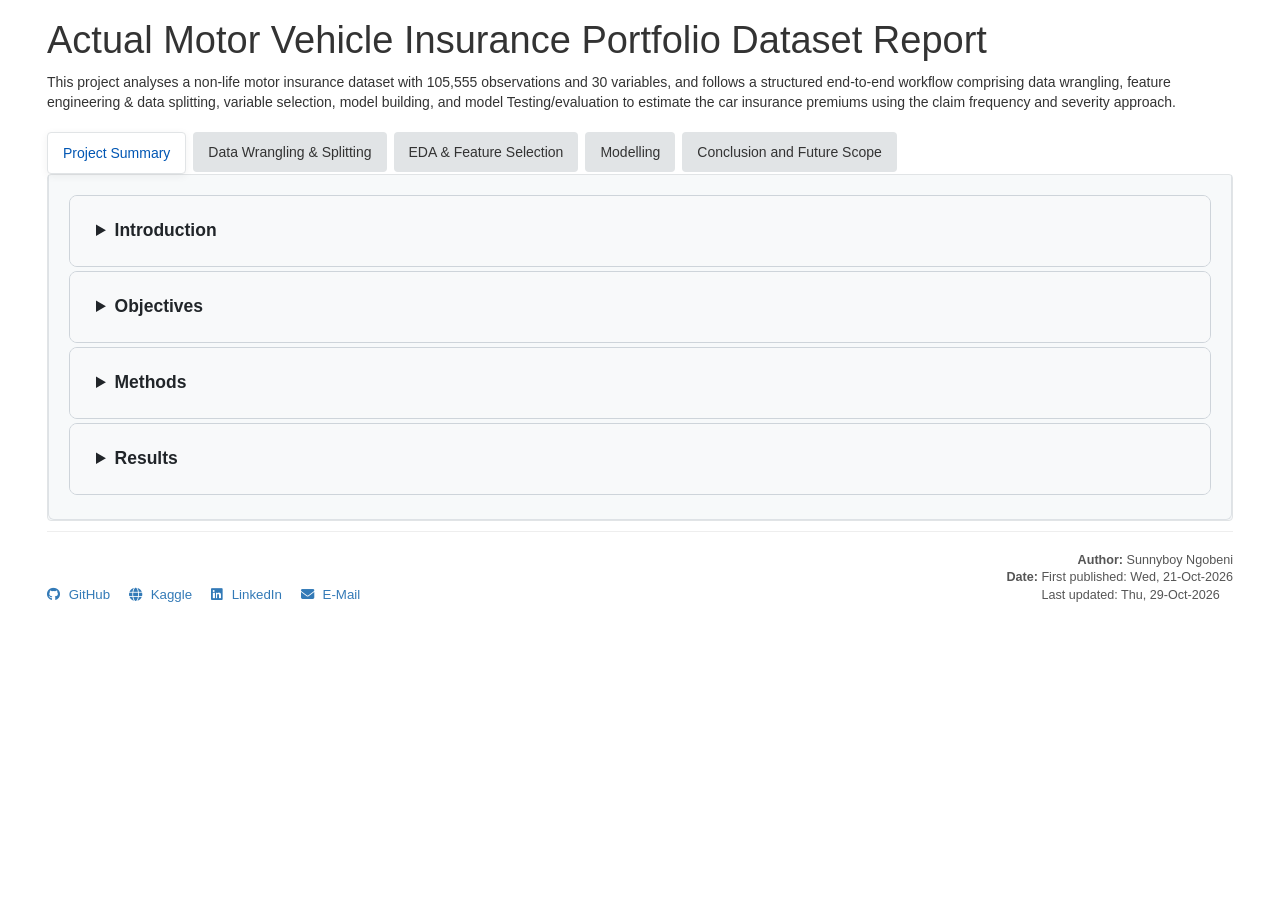
==== index.html @ d427920a "updated index" ====
<!DOCTYPE html>

<html>

<head>

<meta charset="utf-8" />
<meta name="generator" content="pandoc" />
<meta http-equiv="X-UA-Compatible" content="IE=EDGE" />


<meta name="author" content="Author: Sunnyboy Ngobeni" />


<title>Actual Motor Vehicle Insurance Portfolio Dataset Report</title>

<script src="index_files/header-attrs-2.31/header-attrs.js"></script>
<script src="index_files/jquery-3.6.0/jquery-3.6.0.min.js"></script>
<meta name="viewport" content="width=device-width, initial-scale=1" />
<link href="index_files/bootstrap-3.3.5/css/bootstrap.min.css" rel="stylesheet" />
<script src="index_files/bootstrap-3.3.5/js/bootstrap.min.js"></script>
<script src="index_files/bootstrap-3.3.5/shim/html5shiv.min.js"></script>
<script src="index_files/bootstrap-3.3.5/shim/respond.min.js"></script>
<style>h1 {font-size: 34px;}
       h1.title {font-size: 38px;}
       h2 {font-size: 30px;}
       h3 {font-size: 24px;}
       h4 {font-size: 18px;}
       h5 {font-size: 16px;}
       h6 {font-size: 12px;}
       code {color: inherit; background-color: rgba(0, 0, 0, 0.04);}
       pre:not([class]) { background-color: white }</style>
<script src="index_files/navigation-1.1/tabsets.js"></script>
<link href="index_files/highlightjs-9.12.0/default.css" rel="stylesheet" />
<script src="index_files/highlightjs-9.12.0/highlight.js"></script>
<script src="index_files/kePrint-0.0.1/kePrint.js"></script>
<link href="index_files/lightable-0.0.1/lightable.css" rel="stylesheet" />

<style type="text/css">
  code{white-space: pre-wrap;}
  span.smallcaps{font-variant: small-caps;}
  span.underline{text-decoration: underline;}
  div.column{display: inline-block; vertical-align: top; width: 50%;}
  div.hanging-indent{margin-left: 1.5em; text-indent: -1.5em;}
  ul.task-list{list-style: none;}
    </style>

<style type="text/css">code{white-space: pre;}</style>
<script type="text/javascript">
if (window.hljs) {
  hljs.configure({languages: []});
  hljs.initHighlightingOnLoad();
  if (document.readyState && document.readyState === "complete") {
    window.setTimeout(function() { hljs.initHighlighting(); }, 0);
  }
}
</script>





<style type="text/css">
/* for pandoc --citeproc since 2.11 */
div.csl-bib-body { }
div.csl-entry {
  clear: both;
  margin-bottom: 0em;
}
.hanging div.csl-entry {
  margin-left:2em;
  text-indent:-2em;
}
div.csl-left-margin {
  min-width:2em;
  float:left;
}
div.csl-right-inline {
  margin-left:2em;
  padding-left:1em;
}
div.csl-indent {
  margin-left: 2em;
}
</style>

<link rel="stylesheet" href="custom.css" type="text/css" />



<style type = "text/css">
.main-container {
  max-width: 940px;
  margin-left: auto;
  margin-right: auto;
}
img {
  max-width:100%;
}
.tabbed-pane {
  padding-top: 12px;
}
.html-widget {
  margin-bottom: 20px;
}
button.code-folding-btn:focus {
  outline: none;
}
summary {
  display: list-item;
}
details > summary > p:only-child {
  display: inline;
}
pre code {
  padding: 0;
}
</style>



<!-- tabsets -->

<style type="text/css">
.tabset-dropdown > .nav-tabs {
  display: inline-table;
  max-height: 500px;
  min-height: 44px;
  overflow-y: auto;
  border: 1px solid #ddd;
  border-radius: 4px;
}

.tabset-dropdown > .nav-tabs > li.active:before, .tabset-dropdown > .nav-tabs.nav-tabs-open:before {
  content: "\e259";
  font-family: 'Glyphicons Halflings';
  display: inline-block;
  padding: 10px;
  border-right: 1px solid #ddd;
}

.tabset-dropdown > .nav-tabs.nav-tabs-open > li.active:before {
  content: "\e258";
  font-family: 'Glyphicons Halflings';
  border: none;
}

.tabset-dropdown > .nav-tabs > li.active {
  display: block;
}

.tabset-dropdown > .nav-tabs > li > a,
.tabset-dropdown > .nav-tabs > li > a:focus,
.tabset-dropdown > .nav-tabs > li > a:hover {
  border: none;
  display: inline-block;
  border-radius: 4px;
  background-color: transparent;
}

.tabset-dropdown > .nav-tabs.nav-tabs-open > li {
  display: block;
  float: none;
}

.tabset-dropdown > .nav-tabs > li {
  display: none;
}
</style>

<!-- code folding -->




</head>

<body>


<div class="container-fluid main-container">




<div id="header">



<h1 class="title toc-ignore">Actual Motor Vehicle Insurance Portfolio
Dataset Report</h1>
<h4 class="author">Author: Sunnyboy Ngobeni</h4>
<h4 class="date"><p>First published: Wed, 21-Oct-2026; Last updated:
Thu, 29-Oct-2026</p></h4>

</div>

<div id="TOC">
<ul>
<li><a href="#section" id="toc-section"></a>
<ul>
<li><a href="#project-summary" id="toc-project-summary">Project
Summary</a></li>
<li><a href="#data-wrangling-splitting"
id="toc-data-wrangling-splitting">Data Wrangling &amp;
Splitting</a></li>
<li><a href="#eda-feature-selection" id="toc-eda-feature-selection">EDA
&amp; Feature Selection</a></li>
<li><a href="#modelling" id="toc-modelling">Modelling</a>
<ul>
<li><a href="#cross-validation-evaluation"
id="toc-cross-validation-evaluation">Cross-Validation
Evaluation</a></li>
<li><a href="#final-model-training" id="toc-final-model-training">Final
Model Training</a></li>
<li><a href="#pure-premium-calculation"
id="toc-pure-premium-calculation">Pure premium Calculation</a></li>
</ul></li>
<li><a href="#conclusion-and-future-scope"
id="toc-conclusion-and-future-scope">Conclusion and Future Scope</a>
<ul>
<li><a href="#section-1" id="toc-section-1"></a></li>
</ul></li>
</ul></li>
</ul>
</div>

<p>This project analyses a non-life motor insurance dataset with 105,555
observations and 30 variables, and follows a structured end-to-end
workflow comprising data wrangling, feature engineering &amp; data
splitting, variable selection, model building, and model
Testing/evaluation to estimate the car insurance premiums using the
claim frequency and severity approach.</p>
<div id="section" class="section level1 tabset tabset-pills">
<h1 class="tabset tabset-pills"></h1>
<div id="project-summary" class="section level2">
<h2>Project Summary</h2>
<details name="summary">
<summary>
Introduction
</summary>
<div class="accordion-content">
<p>Insurance companies often rely on data-driven approaches to derive
valuable insights that drive informed decision-making, and to estimate
premiums, taking into account factors such as <strong><em>demographic
info</em></strong> (e.g age, gender, occupation, etc),
<strong><em>policy-related info</em></strong> (e.g insurance duration,
premium amounts, type of cover/policy, etc), <strong><em>risk-related
info</em></strong> (e.g vehicle value, power, mileage, etc), and
<strong>previous claim history</strong>, amongst others where
applicable/necessary/possible.</p>
</div>
</details>
<details name="summary">
<summary>
Objectives
</summary>
<div class="accordion-content">
<p>The goals of this project is:</p>
<ul>
<li><p>to use information such as demographic, policy, risk, and claims
history to build and evaluate a GLM to predict car insurance
premiums.</p></li>
<li><p>to compare the model results to a mean baseline model.</p></li>
</ul>
</div>
</details>
<details name="summary">
<summary>
Methods
</summary>
<div class="accordion-content">
<p>For the purpose of the premium calculations, a Log-normal GLM is
fitted to estimate severity model, and a negative binomial for
frequency.</p>
<p>One row-per-policy-per-year framework is used when modelling claim
frequency so that the portfolio is priced at policy-level. For the
severity model, the insurance portfolio is modeled at claims-level where
multiple rows are allowed per policy claim per year.</p>
<p>Feature selection is done using filter methods (based on statistical
properties like correlation, zero-variance, etc.) to determine the
best-performing combination of variables.</p>
<p>The severity model is evaluated using RMSE (and MAE) compared against
the baseline model, gini index and lorenz curve are also used for
further evaluation.</p>
</div>
</details>
<details name="summary">
<summary>
Results
</summary>
<div class="accordion-content">
<p>The chosen GLM performed better than the mean baseline.</p>
</div>
</details>
</div>
<div id="data-wrangling-splitting" class="section level2">
<h2>Data Wrangling &amp; Splitting</h2>
<p>The “Actual Motor Vehicle Insurance Portfolio Dataset” is accessible
at Mendeley Data through this link <a
href="https://doi.org/10.17632/5cxyb5fp4f.2"
class="uri">https://doi.org/10.17632/5cxyb5fp4f.2</a>, <span
class="citation">(Lledo and Pavia July 30, 2024)</span>.</p>
<details name="data">
<summary>
Data Overview
</summary>
<div class="accordion-content">
<p>This sample dataset was created from a Spanish insurance company
specialising in non-life insurance and covers a period of three
completed years (November 2015–December 2018) , and has 105,555 rows
(53,502 unique policyholder) and 30 variables. Each row represents an
insurance policy that is automatically renewed annually until either the
policyholder decides to cancel it or the insurance company terminates it
due to non-payment, futhermore each row represents a distinct insurance
contract or policy, with varying maturity dates hence a policyholder can
have multiple rows (policies) in the dataset.</p>
<p>The dataset comprises date-related info like <em>date of birth of the
insured</em>, and policy start and <em>renewal dates</em> which can be
used for policy management and risk assessment. It also includes
economic variables like <em>premiums</em> and <em>claim costs</em>, and
risk-related variables, such as <em>vehicle size</em>, <em>power</em>,
and <em>weight</em>.</p>
<p>Variables like Premiums, and claim costs exclude taxes.</p>
<p>Some variables, such as the number and cost of claims, are presented
in an aggregated form for all types of claims. This aggregation hides
some relevant information, and separating the claims by type would add
much value. A subset with detailed information on the nature of each
claim, along with a more specific breakdown of the amount for each claim
is provided.</p>
</div>
</details>
<details name="data">
<summary>
Features and summary statistics
</summary>
<div class="accordion-content">
<p>Uses skimr package, <span class="citation">(Waring et al.
2026)</span>.</p>
<div
style="width: 100%; max-height: 60vh; height: auto; overflow: auto;">
<table class="table table-striped table-hover table-condensed" style="color: black; margin-left: auto; margin-right: auto;">
<thead>
<tr>
<th style="text-align:left;">
skim_variable
</th>
<th style="text-align:right;">
n_missing
</th>
<th style="text-align:right;">
complete_rate
</th>
<th style="text-align:right;">
min.val
</th>
<th style="text-align:right;">
median.val
</th>
<th style="text-align:right;">
mean.val
</th>
<th style="text-align:right;">
p95.val
</th>
<th style="text-align:right;">
p99.val
</th>
<th style="text-align:right;">
max.val
</th>
<th style="text-align:right;">
st.dev
</th>
<th style="text-align:right;">
skewness
</th>
<th style="text-align:left;">
distribution
</th>
</tr>
</thead>
<tbody>
<tr>
<td style="text-align:left;">
id
</td>
<td style="text-align:right;">
0
</td>
<td style="text-align:right;">
1.0000
</td>
<td style="text-align:right;">
1.000
</td>
<td style="text-align:right;">
26103.000
</td>
<td style="text-align:right;">
26286.7597
</td>
<td style="text-align:right;">
50521.25
</td>
<td style="text-align:right;">
52880.0000
</td>
<td style="text-align:right;">
53502.000
</td>
<td style="text-align:right;">
15388.0505
</td>
<td style="text-align:right;">
0.0335
</td>
<td style="text-align:left;">
▇▇▇▇▇▇▇▇
</td>
</tr>
<tr>
<td style="text-align:left;">
distribution_channel
</td>
<td style="text-align:right;">
0
</td>
<td style="text-align:right;">
1.0000
</td>
<td style="text-align:right;">
0.000
</td>
<td style="text-align:right;">
0.000
</td>
<td style="text-align:right;">
0.4517
</td>
<td style="text-align:right;">
1.00
</td>
<td style="text-align:right;">
1.0000
</td>
<td style="text-align:right;">
1.000
</td>
<td style="text-align:right;">
0.4977
</td>
<td style="text-align:right;">
0.1940
</td>
<td style="text-align:left;">
▇▁▁▁▁▁▁▆
</td>
</tr>
<tr>
<td style="text-align:left;">
seniority
</td>
<td style="text-align:right;">
0
</td>
<td style="text-align:right;">
1.0000
</td>
<td style="text-align:right;">
1.000
</td>
<td style="text-align:right;">
4.000
</td>
<td style="text-align:right;">
6.6792
</td>
<td style="text-align:right;">
20.00
</td>
<td style="text-align:right;">
30.0000
</td>
<td style="text-align:right;">
40.000
</td>
<td style="text-align:right;">
6.2555
</td>
<td style="text-align:right;">
1.9436
</td>
<td style="text-align:left;">
▇▃▁▁▁▁▁▁
</td>
</tr>
<tr>
<td style="text-align:left;">
policies_in_force
</td>
<td style="text-align:right;">
0
</td>
<td style="text-align:right;">
1.0000
</td>
<td style="text-align:right;">
1.000
</td>
<td style="text-align:right;">
1.000
</td>
<td style="text-align:right;">
1.4546
</td>
<td style="text-align:right;">
3.00
</td>
<td style="text-align:right;">
5.0000
</td>
<td style="text-align:right;">
17.000
</td>
<td style="text-align:right;">
0.9265
</td>
<td style="text-align:right;">
3.6509
</td>
<td style="text-align:left;">
▇▁▁▁▁▁▁▁
</td>
</tr>
<tr>
<td style="text-align:left;">
max_policies
</td>
<td style="text-align:right;">
0
</td>
<td style="text-align:right;">
1.0000
</td>
<td style="text-align:right;">
1.000
</td>
<td style="text-align:right;">
2.000
</td>
<td style="text-align:right;">
1.8355
</td>
<td style="text-align:right;">
4.00
</td>
<td style="text-align:right;">
6.0000
</td>
<td style="text-align:right;">
17.000
</td>
<td style="text-align:right;">
1.1539
</td>
<td style="text-align:right;">
2.6024
</td>
<td style="text-align:left;">
▇▁▁▁▁▁▁▁
</td>
</tr>
<tr>
<td style="text-align:left;">
max_products
</td>
<td style="text-align:right;">
0
</td>
<td style="text-align:right;">
1.0000
</td>
<td style="text-align:right;">
1.000
</td>
<td style="text-align:right;">
1.000
</td>
<td style="text-align:right;">
1.0657
</td>
<td style="text-align:right;">
2.00
</td>
<td style="text-align:right;">
2.0000
</td>
<td style="text-align:right;">
4.000
</td>
<td style="text-align:right;">
0.2677
</td>
<td style="text-align:right;">
4.3943
</td>
<td style="text-align:left;">
▇▁▁▁▁▁▁▁
</td>
</tr>
<tr>
<td style="text-align:left;">
lapse
</td>
<td style="text-align:right;">
0
</td>
<td style="text-align:right;">
1.0000
</td>
<td style="text-align:right;">
0.000
</td>
<td style="text-align:right;">
0.000
</td>
<td style="text-align:right;">
0.2207
</td>
<td style="text-align:right;">
1.00
</td>
<td style="text-align:right;">
2.0000
</td>
<td style="text-align:right;">
7.000
</td>
<td style="text-align:right;">
0.4639
</td>
<td style="text-align:right;">
2.2904
</td>
<td style="text-align:left;">
▇▂▁▁▁▁▁▁
</td>
</tr>
<tr>
<td style="text-align:left;">
payment
</td>
<td style="text-align:right;">
0
</td>
<td style="text-align:right;">
1.0000
</td>
<td style="text-align:right;">
0.000
</td>
<td style="text-align:right;">
0.000
</td>
<td style="text-align:right;">
0.3203
</td>
<td style="text-align:right;">
1.00
</td>
<td style="text-align:right;">
1.0000
</td>
<td style="text-align:right;">
1.000
</td>
<td style="text-align:right;">
0.4666
</td>
<td style="text-align:right;">
0.7702
</td>
<td style="text-align:left;">
▇▁▁▁▁▁▁▃
</td>
</tr>
<tr>
<td style="text-align:left;">
premium
</td>
<td style="text-align:right;">
0
</td>
<td style="text-align:right;">
1.0000
</td>
<td style="text-align:right;">
40.140
</td>
<td style="text-align:right;">
292.535
</td>
<td style="text-align:right;">
316.3026
</td>
<td style="text-align:right;">
570.63
</td>
<td style="text-align:right;">
822.8735
</td>
<td style="text-align:right;">
2993.340
</td>
<td style="text-align:right;">
141.2224
</td>
<td style="text-align:right;">
2.2131
</td>
<td style="text-align:left;">
▇▂▁▁▁▁▁▁
</td>
</tr>
<tr>
<td style="text-align:left;">
cost_claims_year
</td>
<td style="text-align:right;">
0
</td>
<td style="text-align:right;">
1.0000
</td>
<td style="text-align:right;">
0.000
</td>
<td style="text-align:right;">
0.000
</td>
<td style="text-align:right;">
176.2989
</td>
<td style="text-align:right;">
882.00
</td>
<td style="text-align:right;">
3137.6370
</td>
<td style="text-align:right;">
260853.240
</td>
<td style="text-align:right;">
1780.0327
</td>
<td style="text-align:right;">
88.1101
</td>
<td style="text-align:left;">
▇▁▁▁▁▁▁▁
</td>
</tr>
<tr>
<td style="text-align:left;">
n_claims_year
</td>
<td style="text-align:right;">
0
</td>
<td style="text-align:right;">
1.0000
</td>
<td style="text-align:right;">
0.000
</td>
<td style="text-align:right;">
0.000
</td>
<td style="text-align:right;">
0.4150
</td>
<td style="text-align:right;">
3.00
</td>
<td style="text-align:right;">
5.0000
</td>
<td style="text-align:right;">
25.000
</td>
<td style="text-align:right;">
1.1232
</td>
<td style="text-align:right;">
4.4880
</td>
<td style="text-align:left;">
▇▁▁▁▁▁▁▁
</td>
</tr>
<tr>
<td style="text-align:left;">
n_claims_history
</td>
<td style="text-align:right;">
0
</td>
<td style="text-align:right;">
1.0000
</td>
<td style="text-align:right;">
0.000
</td>
<td style="text-align:right;">
1.000
</td>
<td style="text-align:right;">
2.7703
</td>
<td style="text-align:right;">
10.00
</td>
<td style="text-align:right;">
17.0000
</td>
<td style="text-align:right;">
52.000
</td>
<td style="text-align:right;">
3.8859
</td>
<td style="text-align:right;">
2.9052
</td>
<td style="text-align:left;">
▇▁▁▁▁▁▁▁
</td>
</tr>
<tr>
<td style="text-align:left;">
r_claims_history
</td>
<td style="text-align:right;">
0
</td>
<td style="text-align:right;">
1.0000
</td>
<td style="text-align:right;">
0.000
</td>
<td style="text-align:right;">
0.090
</td>
<td style="text-align:right;">
0.4392
</td>
<td style="text-align:right;">
2.00
</td>
<td style="text-align:right;">
3.3600
</td>
<td style="text-align:right;">
26.070
</td>
<td style="text-align:right;">
0.7339
</td>
<td style="text-align:right;">
4.0312
</td>
<td style="text-align:left;">
▇▁▁▁▁▁▁▁
</td>
</tr>
<tr>
<td style="text-align:left;">
type_risk
</td>
<td style="text-align:right;">
0
</td>
<td style="text-align:right;">
1.0000
</td>
<td style="text-align:right;">
1.000
</td>
<td style="text-align:right;">
3.000
</td>
<td style="text-align:right;">
2.7229
</td>
<td style="text-align:right;">
3.00
</td>
<td style="text-align:right;">
3.0000
</td>
<td style="text-align:right;">
4.000
</td>
<td style="text-align:right;">
0.6134
</td>
<td style="text-align:right;">
-1.8329
</td>
<td style="text-align:left;">
▁▁▁▁▁▇▁▁
</td>
</tr>
<tr>
<td style="text-align:left;">
area
</td>
<td style="text-align:right;">
0
</td>
<td style="text-align:right;">
1.0000
</td>
<td style="text-align:right;">
0.000
</td>
<td style="text-align:right;">
0.000
</td>
<td style="text-align:right;">
0.2744
</td>
<td style="text-align:right;">
1.00
</td>
<td style="text-align:right;">
1.0000
</td>
<td style="text-align:right;">
1.000
</td>
<td style="text-align:right;">
0.4462
</td>
<td style="text-align:right;">
1.0111
</td>
<td style="text-align:left;">
▇▁▁▁▁▁▁▃
</td>
</tr>
<tr>
<td style="text-align:left;">
second_driver
</td>
<td style="text-align:right;">
0
</td>
<td style="text-align:right;">
1.0000
</td>
<td style="text-align:right;">
0.000
</td>
<td style="text-align:right;">
0.000
</td>
<td style="text-align:right;">
0.1240
</td>
<td style="text-align:right;">
1.00
</td>
<td style="text-align:right;">
1.0000
</td>
<td style="text-align:right;">
1.000
</td>
<td style="text-align:right;">
0.3296
</td>
<td style="text-align:right;">
2.2815
</td>
<td style="text-align:left;">
▇▁▁▁▁▁▁▁
</td>
</tr>
<tr>
<td style="text-align:left;">
year_matriculation
</td>
<td style="text-align:right;">
0
</td>
<td style="text-align:right;">
1.0000
</td>
<td style="text-align:right;">
1950.000
</td>
<td style="text-align:right;">
2005.000
</td>
<td style="text-align:right;">
2004.7360
</td>
<td style="text-align:right;">
2015.00
</td>
<td style="text-align:right;">
2017.0000
</td>
<td style="text-align:right;">
2018.000
</td>
<td style="text-align:right;">
6.7553
</td>
<td style="text-align:right;">
-1.4089
</td>
<td style="text-align:left;">
▁▁▁▁▁▃▇▃
</td>
</tr>
<tr>
<td style="text-align:left;">
power
</td>
<td style="text-align:right;">
0
</td>
<td style="text-align:right;">
1.0000
</td>
<td style="text-align:right;">
0.000
</td>
<td style="text-align:right;">
90.000
</td>
<td style="text-align:right;">
92.7567
</td>
<td style="text-align:right;">
150.00
</td>
<td style="text-align:right;">
193.0000
</td>
<td style="text-align:right;">
580.000
</td>
<td style="text-align:right;">
36.9803
</td>
<td style="text-align:right;">
0.4562
</td>
<td style="text-align:left;">
▃▇▁▁▁▁▁▁
</td>
</tr>
<tr>
<td style="text-align:left;">
cylinder_capacity
</td>
<td style="text-align:right;">
0
</td>
<td style="text-align:right;">
1.0000
</td>
<td style="text-align:right;">
49.000
</td>
<td style="text-align:right;">
1598.000
</td>
<td style="text-align:right;">
1618.6881
</td>
<td style="text-align:right;">
2476.00
</td>
<td style="text-align:right;">
2997.6500
</td>
<td style="text-align:right;">
7480.000
</td>
<td style="text-align:right;">
603.3547
</td>
<td style="text-align:right;">
0.2672
</td>
<td style="text-align:left;">
▁▇▃▁▁▁▁▁
</td>
</tr>
<tr>
<td style="text-align:left;">
value_vehicle
</td>
<td style="text-align:right;">
0
</td>
<td style="text-align:right;">
1.0000
</td>
<td style="text-align:right;">
270.460
</td>
<td style="text-align:right;">
17630.000
</td>
<td style="text-align:right;">
18429.4907
</td>
<td style="text-align:right;">
32800.00
</td>
<td style="text-align:right;">
46932.3075
</td>
<td style="text-align:right;">
220675.800
</td>
<td style="text-align:right;">
9132.1628
</td>
<td style="text-align:right;">
2.1662
</td>
<td style="text-align:left;">
▇▁▁▁▁▁▁▁
</td>
</tr>
<tr>
<td style="text-align:left;">
n_doors
</td>
<td style="text-align:right;">
0
</td>
<td style="text-align:right;">
1.0000
</td>
<td style="text-align:right;">
0.000
</td>
<td style="text-align:right;">
5.000
</td>
<td style="text-align:right;">
4.0705
</td>
<td style="text-align:right;">
5.00
</td>
<td style="text-align:right;">
5.0000
</td>
<td style="text-align:right;">
6.000
</td>
<td style="text-align:right;">
1.5087
</td>
<td style="text-align:right;">
-1.6871
</td>
<td style="text-align:left;">
▁▁▁▂▁▂▇▁
</td>
</tr>
<tr>
<td style="text-align:left;">
length
</td>
<td style="text-align:right;">
10359
</td>
<td style="text-align:right;">
0.9028
</td>
<td style="text-align:right;">
1.978
</td>
<td style="text-align:right;">
4.230
</td>
<td style="text-align:right;">
4.2522
</td>
<td style="text-align:right;">
4.83
</td>
<td style="text-align:right;">
5.6380
</td>
<td style="text-align:right;">
8.218
</td>
<td style="text-align:right;">
0.3929
</td>
<td style="text-align:right;">
1.2230
</td>
<td style="text-align:left;">
▁▁▇▅▁▁▁▁
</td>
</tr>
<tr>
<td style="text-align:left;">
weight
</td>
<td style="text-align:right;">
0
</td>
<td style="text-align:right;">
1.0000
</td>
<td style="text-align:right;">
43.000
</td>
<td style="text-align:right;">
1205.000
</td>
<td style="text-align:right;">
1191.8601
</td>
<td style="text-align:right;">
1790.00
</td>
<td style="text-align:right;">
2110.0000
</td>
<td style="text-align:right;">
7300.000
</td>
<td style="text-align:right;">
456.8378
</td>
<td style="text-align:right;">
1.2377
</td>
<td style="text-align:left;">
▂▇▁▁▁▁▁▁
</td>
</tr>
<tr>
<td style="text-align:left;">
claim_type_count
</td>
<td style="text-align:right;">
0
</td>
<td style="text-align:right;">
1.0000
</td>
<td style="text-align:right;">
0.000
</td>
<td style="text-align:right;">
0.000
</td>
<td style="text-align:right;">
0.0692
</td>
<td style="text-align:right;">
1.00
</td>
<td style="text-align:right;">
1.0000
</td>
<td style="text-align:right;">
9.000
</td>
<td style="text-align:right;">
0.3035
</td>
<td style="text-align:right;">
5.8340
</td>
<td style="text-align:left;">
▇▁▁▁▁▁▁▁
</td>
</tr>
<tr>
<td style="text-align:left;">
amount
</td>
<td style="text-align:right;">
0
</td>
<td style="text-align:right;">
1.0000
</td>
<td style="text-align:right;">
0.000
</td>
<td style="text-align:right;">
0.000
</td>
<td style="text-align:right;">
40.3880
</td>
<td style="text-align:right;">
58.67
</td>
<td style="text-align:right;">
865.1285
</td>
<td style="text-align:right;">
236178.720
</td>
<td style="text-align:right;">
932.1855
</td>
<td style="text-align:right;">
174.4667
</td>
<td style="text-align:left;">
▇▁▁▁▁▁▁▁
</td>
</tr>
</tbody>
</table>
</div>
</div>
</details>
<details name="data">
<summary>
Data Cleaning &amp; Pre-Processing
</summary>
<div class="accordion-content">
<p>The data has already been cleaned to address missing values (though
some <em>NAs</em> still exist), duplicated rows, errors, etc.</p>
<p>The existing NAs will be imputed either by the mode - for categorical
variables, or median value - for numeric variables.</p>
<p>The claims table is restructured so that each claim type only occurs
once per policy per year and is then joined to the policy data table
based on policy id and cost_claims_year column. An additional column is
created during the restructuring of the claims table, the column
claims_type_count counts the number of times a certain type of claim
occurs for each claim type grouping. This solidifies the one row per
claim type per year approach without losing valuable information.</p>
<p>The claims table only contains a portion (around 15% ) of the overall
claims information thus the columns where claims were recorded but the
claims-related info was not provided will have to be treated as
anonimyzed.</p>
<p>As part of the pre-processing process, we’ll adjust date variables
from character to date formats (YYYY/MM/DD) ,and qualitative/character
variables to factors, to allow easier analysis.</p>
</div>
</details>
<details name="data">
<summary>
Feature Engineering
</summary>
<div class="accordion-content">
<p>The following new variables will be created from the existing
variables:</p>
<ol style="list-style-type: decimal">
<li><p><strong>Feature: <code>driver_age</code> (Continuous
Numeric)</strong></p>
<ul>
<li><strong>Definition:</strong> Calculated as
<code>{last renewal year} - {date of birth}</code>. It represents the
chronological age of the policyholder at the time of their most recent
contract renewal.</li>
</ul>
<!-- -->
<ul>
<li><p><strong>Rationale:</strong> Age is a foundational risk factor in
motor and personal lines insurance. Statistically, risk follows a
U-shaped curve where younger drivers (lack of experience) and elderly
drivers (declining cognitive/physical response times) exhibit higher
claim frequencies.</p></li>
<li><p><strong>ML Impact:</strong> Provides a strong linear or
non-linear signal to easily segment risk tiers by creating splits at
critical age thresholds (e.g., age 25 or 75).</p></li>
</ul></li>
<li><p><strong>Feature: <code>licence_duration</code> (Discrete
Numeric)</strong></p>
<ul>
<li><strong>Definition:</strong> Calculated as
<code>{last renewal year} - {date licence obtained}</code>. It measures
the total number of years the policyholder has held a valid driving
licence.</li>
</ul>
<!-- -->
<ul>
<li><p><strong>Rationale:</strong> This isolates driving experience from
biological age. It allows the model to differentiate between a
40-year-old who has been driving for 20 years and a 40-year-old who just
obtained their licence last month.</p></li>
<li><p><strong>ML Impact:</strong> Reduces confounding errors in the
model. By combining this with <code>driver_age</code>, the model can
better capture interaction effects related to maturity versus actual
time on the road.</p></li>
</ul></li>
<li><p><strong>Feature: <code>policy_exposure</code> (Continuous
Numeric)</strong></p>
<ul>
<li><strong>Definition:</strong> Calculated as
<code>min{lapse date, next renewal date, end of investigation year} - max{contract start date, last renewal date, start of investigation year}</code>,
normalized by dividing by 365.25 to convert the days into a fraction of
a year.</li>
</ul>
<!-- -->
<ul>
<li><p><strong>Rationale:</strong> Policyholders are only at risk of
making a claim while their policy is actively in force during the
observation window. A policy active for 3 months (0.25 exposure) cannot
be treated the same as one active for a full year (1.0
exposure).</p></li>
<li><p><strong>ML Impact:</strong> Essential as an <strong>offset
variable</strong> in Generalized Linear Models (GLMs). It ensures the
model predicts claim <em>rates</em> per unit of time rather than
absolute counts.</p></li>
</ul></li>
<li><p><strong>Feature: <code>policy_tenure</code> (Discrete
Numeric)</strong></p>
<ul>
<li><strong>Definition:</strong> Calculated as
<code>{last renewal year} - {contract start year}</code>. It measures
the total duration (in years) that the customer has maintained an active
relationship with the insurance company.</li>
</ul>
<!-- -->
<ul>
<li><p><strong>Rationale:</strong> Measures customer loyalty and
historical behavior. Long-term clients usually demonstrate lower risk
profiles, better care of insured assets, and higher retention (lower
churn) rates.</p></li>
<li><p><strong>ML Impact:</strong> Serves as a strong indicator for
customer lifetime value and churn classification models, helping the
algorithm separate volatile new business from stable, seasoned books of
business.</p></li>
<li><p><strong>Addition justification:</strong> This will replace the
<code>seniority</code> variable which is at 2018, i.e for a policy which
was started in 2016, renewed in 2017 and 2018 the seniority in all those
years is 3. This <code>policy_tenure</code> variable will have 1 for
2016, 2 for 2017 and 3 for 2018, provided the policy was active for full
years.</p></li>
</ul></li>
<li><p><strong>Feature: <code>policy_month</code> (Categorical 1 to
12)</strong></p>
<ul>
<li><strong>Definition:</strong> Extracted as the
<code>{month of last renewal}</code> from the full contract renewal
date.</li>
</ul>
<!-- -->
<ul>
<li><p><strong>Rationale:</strong> Captures monthly variations in
purchasing behavior and operational cycles, such as high renewal volumes
during peak car-buying months or fiscal year-ends.</p></li>
<li><p><strong>ML Impact:</strong> Allows the model to identify specific
calendar month anomalies or marketing campaign impacts without requiring
the model to process a complex daily timeline.</p></li>
</ul></li>
<li><p><strong>Feature: <code>policy_year</code> (Discrete
Numeric)</strong></p>
<ul>
<li><strong>Definition:</strong> Extracted as the
<code>{year of last renewal}</code> from the full contract renewal
date.</li>
</ul>
<!-- -->
<ul>
<li><p><strong>Rationale:</strong> Controls for macro-economic shifts,
annual inflation, changes in company underwriting guidelines, or
structural shifts in premium pricing over time.</p></li>
<li><p><strong>ML Impact:</strong> Helps the model adjust for baseline
drift across different cohorts, ensuring that historical data from older
years doesn’t skew predictions for upcoming periods.</p></li>
</ul></li>
<li><p><strong>Feature: <code>policy_season</code> (Categorical e.g
Summer, Autumn, Winter, Spring)</strong></p>
<ul>
<li><strong>Definition:</strong> Derived by mapping the
<code>{season of last renewal}</code> to its respective weather season
based on the month of renewal.</li>
</ul>
<!-- -->
<ul>
<li><p><strong>Rationale:</strong> Weather conditions drastically impact
road safety and claim frequencies (e.g., ice/snow in winter or heavy
rain in monsoon seasons cause spike in accidents).</p></li>
<li><p><strong>ML Impact:</strong> Reduces the 12 levels of
<code>policy_month</code> into a more concise, higher-level feature,
preventing overfitting while explicitly highlighting environmental risk
factors to the algorithm.</p></li>
</ul></li>
<li><p><strong>Feature: <code>policy_quarter</code> (Categorical e.g Q1,
Q2, Q3, Q4)</strong></p>
<ul>
<li><strong>Definition:</strong> Derived by grouping the
<code>{quarter of last renewal}</code> into three-month financial bins
based on the renewal month.</li>
</ul>
<!-- -->
<ul>
<li><p><strong>Rationale:</strong> Aligns the data with corporate
financial reporting cycles, macro underwriting strategy adjustments, and
quarterly economic changes.</p></li>
<li><p><strong>ML Impact:</strong> Provides a mid-level temporal
granularity that balances the hyper-specificity of
<code>policy_month</code> with the broad view of
<code>policy_year</code>.</p></li>
</ul></li>
<li><p><strong>Feature: <code>is_new_client</code> (Binary e.g
0/1)</strong></p>
<ul>
<li><strong>Definition:</strong> A flag where <code>1</code> indicates a
brand-new policyholder (<code>policy_tenure == 0</code>) and
<code>0</code> indicates a returning or existing client.</li>
</ul>
<!-- -->
<ul>
<li><p><strong>Rationale:</strong> New clients lack internal historical
data, making them statistically more volatile and uncertain risks
compared to clients whose claim behaviors are already known to the
company.</p></li>
<li><p><strong>ML Impact:</strong> Acts as an explicit switch or routing
signal for the model, allowing it to treat seasoned data profiles
differently from profiles with missing historical context.</p></li>
</ul></li>
<li><p><strong>Feature: <code>past_claim_count</code> (Discrete
Numeric)</strong></p>
<ul>
<li><strong>Definition:</strong> A cumulative count of all valid
insurance claims filed by the policyholder prior to the current renewal
period.</li>
</ul>
<!-- -->
<ul>
<li><p><strong>Rationale:</strong> The best predictor of future behavior
is past behavior. In insurance, a driver with multiple historical claims
is statistically highly likely to claim again.</p></li>
<li><p><strong>ML Impact:</strong> Typically functions as one of the
highest-importance features in risk and severity models, giving
algorithms a direct, heavily-weighted baseline to scale up risk premium
calculations.</p></li>
<li><p><strong>Addition justification:</strong> This will replace the
<code>n_claims_history</code> column.</p></li>
</ul></li>
</ol>
<p>Since <code>policy_month</code>, <code>policy_quarter</code>, and
<code>policy_season</code> are derived from the exact same piece of data
(<code>month of last renewal</code>), there is a possibility that some
are redundant. Nonetheless, they are included for testing to see which
granularity (monthly variations, quarterly trends, or seasonal weather
impacts) has the highest predictive power for claims.</p>
<p>14,836 observations with a zero exposure will be removed.</p>
</div>
</details>
<details name="data">
<summary>
Data splitting
</summary>
<div class="accordion-content">
<p>The data will be split into train and test set before any further
analysis can be done, to avoid data-leakage. Splitting will not be done
at random, instead it’ll be done chronologically following the rolling
window validation approach.</p>
<p>Hence the training data will comprise of policies from 2015 to 2017
and the test data will be the 2018 policies. The train data will be used
as an analysis and assessment data first for model selection, thereafter
it will be used as a whole for model training and evaluated using the
test set.</p>
<p>This time-based splitting approach prevents the possibility of having
future data spilling into the training set, and solidifies the approach
of using historical info to predict the future.</p>
<p>The metric used will be policy years, hence policies
renewed/initiated in, say 2018 regardless of the month of
renewal/initiation will fall under the policy year 2018, since the
renewal/effective date is 2018, etc.</p>
<p>The train/test split looks like these:</p>
<pre><code>## # Sliding period resampling 
## # A tibble: 1 × 2
##   splits               id    
##   &lt;list&gt;               &lt;chr&gt; 
## 1 &lt;split [16652/3368]&gt; Slice1</code></pre>
<p>The time series resampling looks like this:</p>
<pre><code>## # Sliding period resampling 
## # A tibble: 2 × 2
##   splits               id    
##   &lt;list&gt;               &lt;chr&gt; 
## 1 &lt;split [1410/9183]&gt;  Slice1
## 2 &lt;split [10593/6059]&gt; Slice2</code></pre>
<p>The following variables in the data are believed to cause data
leakage for the modelling and will be removed
(<code>seniority</code>)</p>
<p>From here on up until model building, the dataset of interest will be
the training set.</p>
</div>
</details>
</div>
<div id="eda-feature-selection" class="section level2">
<h2>EDA &amp; Feature Selection</h2>
<details name="eda-fs">
<summary>
Exploratory Data Analysis (EDA)
</summary>
<div class="accordion-content">
<div id="target-variables" class="section level3">
<h3>Target variables</h3>
<p>The target variables are claims count and (average) claim cost.</p>
<p><img src="index_files/figure-html/eda-out1-1.png" alt="" width="672" /></p>
<pre><code>## `geom_smooth()` using method = &#39;loess&#39; and formula = &#39;y ~ x&#39;</code></pre>
<p><img src="index_files/figure-html/eda-out1-2.png" alt="" width="672" /></p>
<ul>
<li><p>Left: There were more claims in 2016 than 2017, and in both years
the modal claim is 1. The number of policyholders decreases as the claim
count increases.</p></li>
<li><p>Right: There was a significant decline in total claims in 2016
from October to November. There was a sharp increase in claims from
November to December in 2015. The number of claims in 2017 remained more
or less stable, with no sudden large changes (except feb to march and
march to april).</p></li>
</ul>
<p><img src="index_files/figure-html/eda-out2-1.png" alt="" width="672" /><img src="index_files/figure-html/eda-out2-2.png" alt="" width="672" /></p>
<ul>
<li><p>Left: (Average) claim amounts are skewed to the right &amp;
bi-modal, with many policyholders having claims costs of less than €500.
There are few significantly large values (outliers) which is why the
density curves flattens out as it goes towards ∞ and why the histogram
was capped at €1,500.</p></li>
<li><p>Adjusting for the €882 spike (by removing it), we get a uni-modal
right skewed distribution as seen on the right.</p></li>
</ul>
</div>
<div id="other-variables" class="section level3">
<h3>Other variables</h3>
<p><img src="index_files/figure-html/eda-out3-1.png" alt="" width="672" /><img src="index_files/figure-html/eda-out3-2.png" alt="" width="672" /></p>
<ul>
<li><p>Left: The boxplots for anonymized, complaint, travel assistance,
and negligence are identical for both the rural and urban areas, the
only difference is the outliers with rural areas having larger and many
outliers. For broken windows and theft, the median for both rural and
urban areas is the same.</p></li>
<li><p>Right: Out of the ~ 37K unique policyholders in the training set,
more than 20K uses diesel for their vehicles and the rest uses
petrol.</p></li>
</ul>
<p><img src="index_files/figure-html/eda-out4-1.png" alt="" width="672" /><img src="index_files/figure-html/eda-out4-2.png" alt="" width="672" /></p>
<ul>
<li><p>Left: On average, there are more policyholders from rural areas
than those of urban areas. In any given area, most people from prefer
making annual payments over bi-annual payments.</p></li>
<li><p>Right:</p>
<ul>
<li><p>Majority of policyholders in rural areas got the insurance policy
through an agent, and those in urban areas got it through an insurance
broker.</p></li>
<li><p>Of the people in rural areas who make annual payments, there is a
big gap between those who got their cover from an agent and those who
used a broker, the same observation can be made for people from urban
areas who make bi-annual payments.</p></li>
</ul></li>
</ul>
<p><img src="index_files/figure-html/eda-out5-1.png" alt="" width="672" /></p>
<p>Passenger cars and vans have registered secondary drivers, while
motorbikes and agricultural vehicles do not. There are more policies
with passenger cars, followed by vans, then motorbikes.</p>
<p><img src="index_files/figure-html/eda-out6-1.png" alt="" width="672" /><img src="index_files/figure-html/eda-out6-2.png" alt="" width="672" /></p>
<p>The distribution of premiums is approximately normal (or slightly
skewed to the right), and most policyholders pay less than 500, this is
consistent with the (avergae) claim cost which is mostly less than
500.</p>
<pre><code>## `geom_smooth()` using method = &#39;gam&#39; and formula = &#39;y ~ s(x, bs = &quot;cs&quot;)&#39;</code></pre>
<p><img src="index_files/figure-html/eda-out7-1.png" alt="" width="672" /></p>
<ul>
<li>The relationship between vehicle value and power is not linear, and
seems to change depending on the type of risk.</li>
</ul>
</div>
</div>
</details>
<details name="eda-fs">
<summary>
Feature Selection
</summary>
<div class="accordion-content">
<p>The formulas for frequency and severity models before feature
selection are as follows:</p>
<ul>
<li>Frequency:</li>
</ul>
<pre><code>## n_claims_year ~ type_risk + driver_age + power + length + n_doors + 
##     policies_in_force + area + distribution_channel + policy_season + 
##     policy_month + policy_tenure + policy_year + policy_quarter + 
##     past_claims + offset(log_exposure)
## &lt;environment: 0x0000020093486358&gt;</code></pre>
<ul>
<li>severity:</li>
</ul>
<pre><code>## [1] &quot;claim_type_count , cylinder_capacity , type_fuel , driver_age , area , premium , power , n_doors , length , past_claims , claims_type&quot;</code></pre>
<p>We do feature selection using a statistical approach:</p>
<ul>
<li>We filter the variables based on statistical properties. We do this
by removing highly correlated variables, variables that are sparse and
unbalanced, as well as zero-variance variables where necessary. We’ll
use a threshold of .7 for GLM’s since they are highly sensitive to
multicollinearity.</li>
</ul>
</div>
</details>
</div>
<div id="modelling" class="section level2 tabset tabset-fade">
<h2 class="tabset tabset-fade">Modelling</h2>
<ul>
<li><p>For severity modelling, The portfolios has operational thresholds
or flat-rate caps where average claim amounts of 882 occur more than
1,200 times causing the second spike in the density
distribution.</p></li>
<li><p>Instead of forcing one model to do everything, the prediction
problem is split into two distinct tasks:</p>
<ul>
<li><p>Stage 1 (Classification): Train a Logistic Regression model to
predict the probability that a claim will be exactly 882 based on the
features.</p></li>
<li><p>Stage 2 (Severity Regression): Filter the dataset to include only
rows where avg_amount ≠ 882. Train a standard severity regression model
on this continuous subset using the chosen features on a Log-normal
regression model.</p></li>
<li><p>How to make predictions: To predict the expected claim amount for
a new observation, combine the outputs of both stages:</p>
<p><span class="math display">\[
\hat{Y} = P( Y=882 | X) * 882 + [(1-P(Y=882|X)]*E[Y|Y\neq882,X]
\]</span></p></li>
</ul></li>
</ul>
<div id="cross-validation-evaluation" class="section level3">
<h3>Cross-Validation Evaluation</h3>
<p>The cross-validation of the training set uses a sliding period split
where 2015-2016 are used for analyses and 2017 is used for assessment.
The data is split is &lt;[1410/9183]&gt; for slice1 and &lt;split
[10593/6059]&gt; for slice2.</p>
<p>The sample sizes are small and may not be enough to adequately
estimate the model co-efficients considering that the data has many
variables(columns).</p>
<details name="model">
<summary>
Frequency Model
</summary>
<div class="accordion-content">

</div>
</details>
<details name="model">
<summary>
Severity Model
</summary>
<div class="accordion-content">
<div id="probability-model" class="section level4">
<h4>Probability model</h4>
<p>This predict the probability that a claim will be exactly 882 based
on the predictive features.</p>
<p>The summary of the GLM is given below. Based on the p-value, most
predictors aren’t significant (at a 5% level), including the
intercept.</p>
<div
style="width: 100%; max-height: 60vh; height: auto; overflow: auto;">
<table class="table table-striped table-hover table-condensed" style="color: black; margin-left: auto; margin-right: auto;">
<thead>
<tr>
<th style="text-align:left;">
term
</th>
<th style="text-align:right;">
estimate
</th>
<th style="text-align:right;">
std.error
</th>
<th style="text-align:right;">
statistic
</th>
<th style="text-align:left;">
p.value
</th>
</tr>
</thead>
<tbody>
<tr>
<td style="text-align:left;">
(Intercept)
</td>
<td style="text-align:right;">
-2.46604
</td>
<td style="text-align:right;">
1.64595
</td>
<td style="text-align:right;">
-1.49825
</td>
<td style="text-align:left;">
0.134
</td>
</tr>
<tr>
<td style="text-align:left;">
claim_type_count
</td>
<td style="text-align:right;">
-2.54466
</td>
<td style="text-align:right;">
0.36482
</td>
<td style="text-align:right;">
-6.97518
</td>
<td style="text-align:left;">
&lt;0.001
</td>
</tr>
<tr>
<td style="text-align:left;">
cylinder_capacity
</td>
<td style="text-align:right;">
0.00083
</td>
<td style="text-align:right;">
0.00046
</td>
<td style="text-align:right;">
1.81023
</td>
<td style="text-align:left;">
0.070
</td>
</tr>
<tr>
<td style="text-align:left;">
type_fuelD
</td>
<td style="text-align:right;">
-0.08681
</td>
<td style="text-align:right;">
0.30246
</td>
<td style="text-align:right;">
-0.28700
</td>
<td style="text-align:left;">
0.774
</td>
</tr>
<tr>
<td style="text-align:left;">
driver_age
</td>
<td style="text-align:right;">
0.00334
</td>
<td style="text-align:right;">
0.00997
</td>
<td style="text-align:right;">
0.33532
</td>
<td style="text-align:left;">
0.737
</td>
</tr>
<tr>
<td style="text-align:left;">
area1
</td>
<td style="text-align:right;">
-0.12395
</td>
<td style="text-align:right;">
0.26212
</td>
<td style="text-align:right;">
-0.47288
</td>
<td style="text-align:left;">
0.636
</td>
</tr>
<tr>
<td style="text-align:left;">
premium
</td>
<td style="text-align:right;">
-0.00074
</td>
<td style="text-align:right;">
0.00092
</td>
<td style="text-align:right;">
-0.80287
</td>
<td style="text-align:left;">
0.422
</td>
</tr>
<tr>
<td style="text-align:left;">
power
</td>
<td style="text-align:right;">
-0.00285
</td>
<td style="text-align:right;">
0.00546
</td>
<td style="text-align:right;">
-0.52213
</td>
<td style="text-align:left;">
0.602
</td>
</tr>
<tr>
<td style="text-align:left;">
n_doors
</td>
<td style="text-align:right;">
0.18801
</td>
<td style="text-align:right;">
0.13721
</td>
<td style="text-align:right;">
1.37020
</td>
<td style="text-align:left;">
0.171
</td>
</tr>
<tr>
<td style="text-align:left;">
length
</td>
<td style="text-align:right;">
0.51616
</td>
<td style="text-align:right;">
0.38388
</td>
<td style="text-align:right;">
1.34458
</td>
<td style="text-align:left;">
0.179
</td>
</tr>
<tr>
<td style="text-align:left;">
past_claims
</td>
<td style="text-align:right;">
-0.33726
</td>
<td style="text-align:right;">
0.26051
</td>
<td style="text-align:right;">
-1.29463
</td>
<td style="text-align:left;">
0.195
</td>
</tr>
<tr>
<td style="text-align:left;">
claims_typecomplaint
</td>
<td style="text-align:right;">
-19.49140
</td>
<td style="text-align:right;">
1800.12463
</td>
<td style="text-align:right;">
-0.01083
</td>
<td style="text-align:left;">
0.991
</td>
</tr>
<tr>
<td style="text-align:left;">
claims_typetravel assistance
</td>
<td style="text-align:right;">
-19.22913
</td>
<td style="text-align:right;">
997.42493
</td>
<td style="text-align:right;">
-0.01928
</td>
<td style="text-align:left;">
0.985
</td>
</tr>
<tr>
<td style="text-align:left;">
claims_typebroken windows
</td>
<td style="text-align:right;">
-19.55179
</td>
<td style="text-align:right;">
2207.96976
</td>
<td style="text-align:right;">
-0.00886
</td>
<td style="text-align:left;">
0.993
</td>
</tr>
<tr>
<td style="text-align:left;">
claims_typenegligence
</td>
<td style="text-align:right;">
1.38290
</td>
<td style="text-align:right;">
0.41146
</td>
<td style="text-align:right;">
3.36096
</td>
<td style="text-align:left;">
&lt;0.001
</td>
</tr>
<tr>
<td style="text-align:left;">
claims_typeall risks
</td>
<td style="text-align:right;">
-19.07107
</td>
<td style="text-align:right;">
3005.90622
</td>
<td style="text-align:right;">
-0.00634
</td>
<td style="text-align:left;">
0.995
</td>
</tr>
<tr>
<td style="text-align:left;">
claims_typetheft
</td>
<td style="text-align:right;">
-18.84740
</td>
<td style="text-align:right;">
8562.88758
</td>
<td style="text-align:right;">
-0.00220
</td>
<td style="text-align:left;">
0.998
</td>
</tr>
<tr>
<td style="text-align:left;">
claims_typeinjuries
</td>
<td style="text-align:right;">
-19.47841
</td>
<td style="text-align:right;">
17730.36991
</td>
<td style="text-align:right;">
-0.00110
</td>
<td style="text-align:left;">
&gt;0.999
</td>
</tr>
<tr>
<td style="text-align:left;">
claims_typeother
</td>
<td style="text-align:right;">
-18.82471
</td>
<td style="text-align:right;">
12522.41037
</td>
<td style="text-align:right;">
-0.00150
</td>
<td style="text-align:left;">
0.999
</td>
</tr>
</tbody>
</table>
</div>
<p><img src="index_files/figure-html/prob-res2-1.png" alt="" width="672" /></p>
<ul>
<li><p>For the QQ-plot:</p>
<ul>
<li><p>the points sits cleanly on the 45-degree line,</p></li>
<li><p>hence the overall distribution aligns with the expected uniform
distribution.</p></li>
</ul></li>
<li><p>For the residual vs predicted plot:</p>
<ul>
<li>the dashed black lines are mostly flat and centered around 0.25, 0.5
&amp; 0.75 (no heavy curves, severe narrowing or widening).</li>
</ul></li>
</ul>
<p><img src="index_files/figure-html/prob-res3-1.png" alt="" width="672" /></p>
<p>There is no sign of homogeneity in the claims type variable. (need to
rename the plot, x-axis)</p>
</div>
<div id="severity-model" class="section level4">
<h4>Severity model:</h4>
<p>This part trains a severity model for the dataset that include only
rows where avg_amount != 882.</p>
<p>As can be seen in the table below, most of the predictors are
significant (at a 5% level of significance) since they have a p-value or
0.05 or less. The intercept is significant in this model.</p>
<div
style="width: 100%; max-height: 60vh; height: auto; overflow: auto;">
<table class="table table-striped table-hover table-condensed" style="color: black; margin-left: auto; margin-right: auto;">
<thead>
<tr>
<th style="text-align:left;">
term
</th>
<th style="text-align:right;">
estimate
</th>
<th style="text-align:right;">
std.error
</th>
<th style="text-align:right;">
statistic
</th>
<th style="text-align:left;">
p.value
</th>
</tr>
</thead>
<tbody>
<tr>
<td style="text-align:left;">
(Intercept)
</td>
<td style="text-align:right;">
4.48507
</td>
<td style="text-align:right;">
0.37036
</td>
<td style="text-align:right;">
12.11004
</td>
<td style="text-align:left;">
&lt;0.05
</td>
</tr>
<tr>
<td style="text-align:left;">
claim_type_count
</td>
<td style="text-align:right;">
-0.16103
</td>
<td style="text-align:right;">
0.01526
</td>
<td style="text-align:right;">
-10.55216
</td>
<td style="text-align:left;">
&lt;0.05
</td>
</tr>
<tr>
<td style="text-align:left;">
cylinder_capacity
</td>
<td style="text-align:right;">
-0.00013
</td>
<td style="text-align:right;">
0.00010
</td>
<td style="text-align:right;">
-1.31118
</td>
<td style="text-align:left;">
0.20
</td>
</tr>
<tr>
<td style="text-align:left;">
type_fuelD
</td>
<td style="text-align:right;">
0.08372
</td>
<td style="text-align:right;">
0.07092
</td>
<td style="text-align:right;">
1.18059
</td>
<td style="text-align:left;">
0.25
</td>
</tr>
<tr>
<td style="text-align:left;">
driver_age
</td>
<td style="text-align:right;">
-0.00651
</td>
<td style="text-align:right;">
0.00244
</td>
<td style="text-align:right;">
-2.66328
</td>
<td style="text-align:left;">
&lt;0.05
</td>
</tr>
<tr>
<td style="text-align:left;">
area1
</td>
<td style="text-align:right;">
-0.07388
</td>
<td style="text-align:right;">
0.06139
</td>
<td style="text-align:right;">
-1.20338
</td>
<td style="text-align:left;">
0.25
</td>
</tr>
<tr>
<td style="text-align:left;">
premium
</td>
<td style="text-align:right;">
0.00068
</td>
<td style="text-align:right;">
0.00020
</td>
<td style="text-align:right;">
3.33342
</td>
<td style="text-align:left;">
&lt;0.05
</td>
</tr>
<tr>
<td style="text-align:left;">
power
</td>
<td style="text-align:right;">
0.00094
</td>
<td style="text-align:right;">
0.00126
</td>
<td style="text-align:right;">
0.74910
</td>
<td style="text-align:left;">
0.45
</td>
</tr>
<tr>
<td style="text-align:left;">
n_doors
</td>
<td style="text-align:right;">
-0.00814
</td>
<td style="text-align:right;">
0.02768
</td>
<td style="text-align:right;">
-0.29403
</td>
<td style="text-align:left;">
0.75
</td>
</tr>
<tr>
<td style="text-align:left;">
length
</td>
<td style="text-align:right;">
0.24802
</td>
<td style="text-align:right;">
0.08970
</td>
<td style="text-align:right;">
2.76487
</td>
<td style="text-align:left;">
&lt;0.05
</td>
</tr>
<tr>
<td style="text-align:left;">
past_claims
</td>
<td style="text-align:right;">
-0.03841
</td>
<td style="text-align:right;">
0.03586
</td>
<td style="text-align:right;">
-1.07116
</td>
<td style="text-align:left;">
0.30
</td>
</tr>
<tr>
<td style="text-align:left;">
claims_typecomplaint
</td>
<td style="text-align:right;">
0.53499
</td>
<td style="text-align:right;">
0.11848
</td>
<td style="text-align:right;">
4.51543
</td>
<td style="text-align:left;">
&lt;0.05
</td>
</tr>
<tr>
<td style="text-align:left;">
claims_typetravel assistance
</td>
<td style="text-align:right;">
-0.64454
</td>
<td style="text-align:right;">
0.08106
</td>
<td style="text-align:right;">
-7.95092
</td>
<td style="text-align:left;">
&lt;0.05
</td>
</tr>
<tr>
<td style="text-align:left;">
claims_typebroken windows
</td>
<td style="text-align:right;">
0.29556
</td>
<td style="text-align:right;">
0.14140
</td>
<td style="text-align:right;">
2.09029
</td>
<td style="text-align:left;">
&lt;0.05
</td>
</tr>
<tr>
<td style="text-align:left;">
claims_typenegligence
</td>
<td style="text-align:right;">
1.56661
</td>
<td style="text-align:right;">
0.24322
</td>
<td style="text-align:right;">
6.44124
</td>
<td style="text-align:left;">
&lt;0.05
</td>
</tr>
<tr>
<td style="text-align:left;">
claims_typeall risks
</td>
<td style="text-align:right;">
1.49588
</td>
<td style="text-align:right;">
0.19441
</td>
<td style="text-align:right;">
7.69433
</td>
<td style="text-align:left;">
&lt;0.05
</td>
</tr>
<tr>
<td style="text-align:left;">
claims_typetheft
</td>
<td style="text-align:right;">
0.08680
</td>
<td style="text-align:right;">
0.53280
</td>
<td style="text-align:right;">
0.16292
</td>
<td style="text-align:left;">
0.85
</td>
</tr>
<tr>
<td style="text-align:left;">
claims_typeinjuries
</td>
<td style="text-align:right;">
1.81812
</td>
<td style="text-align:right;">
1.04298
</td>
<td style="text-align:right;">
1.74321
</td>
<td style="text-align:left;">
0.10
</td>
</tr>
<tr>
<td style="text-align:left;">
claims_typeother
</td>
<td style="text-align:right;">
1.80487
</td>
<td style="text-align:right;">
0.73910
</td>
<td style="text-align:right;">
2.44198
</td>
<td style="text-align:left;">
&lt;0.05
</td>
</tr>
</tbody>
</table>
</div>
<p>The DHARMa package is used to perform model diagnostics below:</p>
<p><img src="index_files/figure-html/sev-res2-1.png" alt="" width="672" /></p>
<ul>
<li><p>For the QQ-plot:</p>
<ul>
<li><p>the points sits cleanly on the 45degree line,</p></li>
<li><p>hence the overall Log-normal distribution aligns with the
expected uniform distribution.</p></li>
</ul></li>
<li><p>For the residual vs predicted plot:</p>
<ul>
<li><p>the dashed black lines are mostly flat and centered around 0.5.
(no heavy curves, severe narrowing or widening),</p></li>
<li><p>for the 0.25 and 0.75 quantile areas, the lines are
curved.</p></li>
</ul></li>
</ul>
<p>The confidence interval bands are a bit wide in for both the
probability and the severity models, for all quantiles. This is likely
due to a data size issue, the cross-validation data is small and the
model doesn’t get enough data to estimate the coefficients properly.</p>
<p><img src="index_files/figure-html/sev-res3-1.png" alt="" width="672" /></p>
<p>There is a sign of homogeneity in the claims type variable for
annonymized and travel assistance.</p>
<p>The performance metrics for the (combined probability and severity)
models is given below:</p>
<pre><code>## # A tibble: 2 × 4
##   .metric .estimator model.estimate baseline.estimate
##   &lt;chr&gt;   &lt;chr&gt;               &lt;dbl&gt;             &lt;dbl&gt;
## 1 mae     standard             251.              307.
## 2 rmse    standard             391.              426.</code></pre>
<p>The model performs better compared to a mean baseline in both the MAE
and RMSE.</p>
</div>
</div>
</details>
</div>
<div id="final-model-training" class="section level3">
<h3>Final Model Training</h3>
<details name="model">
<summary>
Frequency Model
</summary>
<div class="accordion-content">

</div>
</details>
<details name="model">
<summary>
Severity Model
</summary>
<div class="accordion-content">
<div id="probability-model-1" class="section level4">
<h4>Probability model</h4>
<p>This predict the probability that a claim will be exactly 882 based
on the predictive features.</p>
<p>The summary of the GLM is given below.</p>
<div
style="width: 100%; max-height: 60vh; height: auto; overflow: auto;">
<table class="table table-striped table-hover table-condensed" style="color: black; margin-left: auto; margin-right: auto;">
<thead>
<tr>
<th style="text-align:left;">
term
</th>
<th style="text-align:right;">
estimate
</th>
<th style="text-align:right;">
std.error
</th>
<th style="text-align:right;">
statistic
</th>
<th style="text-align:left;">
p.value
</th>
</tr>
</thead>
<tbody>
<tr>
<td style="text-align:left;">
(Intercept)
</td>
<td style="text-align:right;">
0.04403
</td>
<td style="text-align:right;">
0.47765
</td>
<td style="text-align:right;">
0.09217
</td>
<td style="text-align:left;">
0.95
</td>
</tr>
<tr>
<td style="text-align:left;">
claim_type_count
</td>
<td style="text-align:right;">
-2.74867
</td>
<td style="text-align:right;">
0.13273
</td>
<td style="text-align:right;">
-20.70874
</td>
<td style="text-align:left;">
&lt;0.05
</td>
</tr>
<tr>
<td style="text-align:left;">
cylinder_capacity
</td>
<td style="text-align:right;">
0.00007
</td>
<td style="text-align:right;">
0.00013
</td>
<td style="text-align:right;">
0.51019
</td>
<td style="text-align:left;">
0.60
</td>
</tr>
<tr>
<td style="text-align:left;">
type_fuelD
</td>
<td style="text-align:right;">
-0.01488
</td>
<td style="text-align:right;">
0.08709
</td>
<td style="text-align:right;">
-0.17088
</td>
<td style="text-align:left;">
0.85
</td>
</tr>
<tr>
<td style="text-align:left;">
driver_age
</td>
<td style="text-align:right;">
0.00476
</td>
<td style="text-align:right;">
0.00280
</td>
<td style="text-align:right;">
1.70283
</td>
<td style="text-align:left;">
0.10
</td>
</tr>
<tr>
<td style="text-align:left;">
area1
</td>
<td style="text-align:right;">
0.09439
</td>
<td style="text-align:right;">
0.07795
</td>
<td style="text-align:right;">
1.21082
</td>
<td style="text-align:left;">
0.25
</td>
</tr>
<tr>
<td style="text-align:left;">
premium
</td>
<td style="text-align:right;">
-0.00032
</td>
<td style="text-align:right;">
0.00028
</td>
<td style="text-align:right;">
-1.15131
</td>
<td style="text-align:left;">
0.25
</td>
</tr>
<tr>
<td style="text-align:left;">
power
</td>
<td style="text-align:right;">
-0.00472
</td>
<td style="text-align:right;">
0.00156
</td>
<td style="text-align:right;">
-3.02005
</td>
<td style="text-align:left;">
&lt;0.05
</td>
</tr>
<tr>
<td style="text-align:left;">
n_doors
</td>
<td style="text-align:right;">
-0.02687
</td>
<td style="text-align:right;">
0.04159
</td>
<td style="text-align:right;">
-0.64610
</td>
<td style="text-align:left;">
0.50
</td>
</tr>
<tr>
<td style="text-align:left;">
length
</td>
<td style="text-align:right;">
0.43659
</td>
<td style="text-align:right;">
0.11873
</td>
<td style="text-align:right;">
3.67711
</td>
<td style="text-align:left;">
&lt;0.05
</td>
</tr>
<tr>
<td style="text-align:left;">
past_claims
</td>
<td style="text-align:right;">
-0.19947
</td>
<td style="text-align:right;">
0.02854
</td>
<td style="text-align:right;">
-6.98811
</td>
<td style="text-align:left;">
&lt;0.05
</td>
</tr>
<tr>
<td style="text-align:left;">
claims_typecomplaint
</td>
<td style="text-align:right;">
-4.16451
</td>
<td style="text-align:right;">
0.50308
</td>
<td style="text-align:right;">
-8.27803
</td>
<td style="text-align:left;">
&lt;0.05
</td>
</tr>
<tr>
<td style="text-align:left;">
claims_typetravel assistance
</td>
<td style="text-align:right;">
-17.97676
</td>
<td style="text-align:right;">
203.71420
</td>
<td style="text-align:right;">
-0.08825
</td>
<td style="text-align:left;">
0.95
</td>
</tr>
<tr>
<td style="text-align:left;">
claims_typebroken windows
</td>
<td style="text-align:right;">
-18.25514
</td>
<td style="text-align:right;">
463.82756
</td>
<td style="text-align:right;">
-0.03936
</td>
<td style="text-align:left;">
&gt;0.95
</td>
</tr>
<tr>
<td style="text-align:left;">
claims_typenegligence
</td>
<td style="text-align:right;">
1.20157
</td>
<td style="text-align:right;">
0.10497
</td>
<td style="text-align:right;">
11.44660
</td>
<td style="text-align:left;">
&lt;0.05
</td>
</tr>
<tr>
<td style="text-align:left;">
claims_typeall risks
</td>
<td style="text-align:right;">
-4.02521
</td>
<td style="text-align:right;">
1.00585
</td>
<td style="text-align:right;">
-4.00178
</td>
<td style="text-align:left;">
&lt;0.05
</td>
</tr>
<tr>
<td style="text-align:left;">
claims_typetheft
</td>
<td style="text-align:right;">
-18.20146
</td>
<td style="text-align:right;">
1701.88752
</td>
<td style="text-align:right;">
-0.01069
</td>
<td style="text-align:left;">
&gt;0.95
</td>
</tr>
<tr>
<td style="text-align:left;">
claims_typeinjuries
</td>
<td style="text-align:right;">
-18.29797
</td>
<td style="text-align:right;">
2598.83297
</td>
<td style="text-align:right;">
-0.00704
</td>
<td style="text-align:left;">
&gt;0.95
</td>
</tr>
<tr>
<td style="text-align:left;">
claims_typeother
</td>
<td style="text-align:right;">
-18.23636
</td>
<td style="text-align:right;">
2061.23287
</td>
<td style="text-align:right;">
-0.00885
</td>
<td style="text-align:left;">
&gt;0.95
</td>
</tr>
</tbody>
</table>
</div>
<p>Based on the p-value, claim_type_count, past_claims, vehicle power,
length, and some claims types are significant (at a 5% level), the
intercept is still not significant.</p>
<p>The DHARMa diagnostics are given below:</p>
<pre><code>## plotResiduals() for datasets larger than 10,000 displays a spline instead of quantile regression lines for the sake of speed. To switch back to quantile regression lines, use the argument quantreg = T and have in mind that the function may take a while to compute and display the lines.</code></pre>
<p><img src="index_files/figure-html/final-prob-res2-1.png" alt="" width="672" /></p>
<ul>
<li><p>For the QQ-plot:</p>
<ul>
<li><p>the points sits cleanly on the 45-degree line,</p></li>
<li><p>hence the overall distribution aligns with the expected uniform
distribution.</p></li>
</ul></li>
<li><p>For the residual vs predicted plot:</p>
<ul>
<li>the dashed black lines are mostly flat and centered around 0.25, 0.5
&amp; 0.75 (no heavy curves, severe narrowing or widening).</li>
</ul></li>
</ul>
<p><img src="index_files/figure-html/final-prob-res3-1.png" alt="" width="672" /></p>
<p>There is no sign of homogeneity in the claims type variable. (need to
rename the plot, x-axis)</p>
</div>
<div id="severity-model-1" class="section level4">
<h4>Severity model:</h4>
<p>As can be seen in the table below, most of the predictors are
significant (at a 5% level of significance) since they have a p-value or
0.05 or less. The intercept is significant in this model.</p>
<div
style="width: 100%; max-height: 60vh; height: auto; overflow: auto;">
<table class="table table-striped table-hover table-condensed" style="color: black; margin-left: auto; margin-right: auto;">
<thead>
<tr>
<th style="text-align:left;">
term
</th>
<th style="text-align:right;">
estimate
</th>
<th style="text-align:right;">
std.error
</th>
<th style="text-align:right;">
statistic
</th>
<th style="text-align:left;">
p.value
</th>
</tr>
</thead>
<tbody>
<tr>
<td style="text-align:left;">
(Intercept)
</td>
<td style="text-align:right;">
4.44335
</td>
<td style="text-align:right;">
0.10976
</td>
<td style="text-align:right;">
40.48069
</td>
<td style="text-align:left;">
&lt;0.05
</td>
</tr>
<tr>
<td style="text-align:left;">
claim_type_count
</td>
<td style="text-align:right;">
-0.15111
</td>
<td style="text-align:right;">
0.00523
</td>
<td style="text-align:right;">
-28.87832
</td>
<td style="text-align:left;">
&lt;0.05
</td>
</tr>
<tr>
<td style="text-align:left;">
cylinder_capacity
</td>
<td style="text-align:right;">
-0.00015
</td>
<td style="text-align:right;">
0.00003
</td>
<td style="text-align:right;">
-4.75425
</td>
<td style="text-align:left;">
&lt;0.05
</td>
</tr>
<tr>
<td style="text-align:left;">
type_fuelD
</td>
<td style="text-align:right;">
0.01622
</td>
<td style="text-align:right;">
0.02107
</td>
<td style="text-align:right;">
0.76956
</td>
<td style="text-align:left;">
0.45
</td>
</tr>
<tr>
<td style="text-align:left;">
driver_age
</td>
<td style="text-align:right;">
-0.00097
</td>
<td style="text-align:right;">
0.00070
</td>
<td style="text-align:right;">
-1.38458
</td>
<td style="text-align:left;">
0.15
</td>
</tr>
<tr>
<td style="text-align:left;">
area1
</td>
<td style="text-align:right;">
-0.04778
</td>
<td style="text-align:right;">
0.01898
</td>
<td style="text-align:right;">
-2.51810
</td>
<td style="text-align:left;">
&lt;0.05
</td>
</tr>
<tr>
<td style="text-align:left;">
premium
</td>
<td style="text-align:right;">
0.00103
</td>
<td style="text-align:right;">
0.00006
</td>
<td style="text-align:right;">
16.63137
</td>
<td style="text-align:left;">
&lt;0.05
</td>
</tr>
<tr>
<td style="text-align:left;">
power
</td>
<td style="text-align:right;">
0.00071
</td>
<td style="text-align:right;">
0.00036
</td>
<td style="text-align:right;">
1.96467
</td>
<td style="text-align:left;">
&lt;0.05
</td>
</tr>
<tr>
<td style="text-align:left;">
n_doors
</td>
<td style="text-align:right;">
0.00235
</td>
<td style="text-align:right;">
0.00998
</td>
<td style="text-align:right;">
0.23528
</td>
<td style="text-align:left;">
0.80
</td>
</tr>
<tr>
<td style="text-align:left;">
length
</td>
<td style="text-align:right;">
0.16941
</td>
<td style="text-align:right;">
0.02817
</td>
<td style="text-align:right;">
6.01341
</td>
<td style="text-align:left;">
&lt;0.05
</td>
</tr>
<tr>
<td style="text-align:left;">
past_claims
</td>
<td style="text-align:right;">
-0.00533
</td>
<td style="text-align:right;">
0.00420
</td>
<td style="text-align:right;">
-1.26939
</td>
<td style="text-align:left;">
0.20
</td>
</tr>
<tr>
<td style="text-align:left;">
claims_typecomplaint
</td>
<td style="text-align:right;">
0.69820
</td>
<td style="text-align:right;">
0.03767
</td>
<td style="text-align:right;">
18.53302
</td>
<td style="text-align:left;">
&lt;0.05
</td>
</tr>
<tr>
<td style="text-align:left;">
claims_typetravel assistance
</td>
<td style="text-align:right;">
-0.62013
</td>
<td style="text-align:right;">
0.02439
</td>
<td style="text-align:right;">
-25.42148
</td>
<td style="text-align:left;">
&lt;0.05
</td>
</tr>
<tr>
<td style="text-align:left;">
claims_typebroken windows
</td>
<td style="text-align:right;">
0.38286
</td>
<td style="text-align:right;">
0.04844
</td>
<td style="text-align:right;">
7.90364
</td>
<td style="text-align:left;">
&lt;0.05
</td>
</tr>
<tr>
<td style="text-align:left;">
claims_typenegligence
</td>
<td style="text-align:right;">
1.53502
</td>
<td style="text-align:right;">
0.06877
</td>
<td style="text-align:right;">
22.32257
</td>
<td style="text-align:left;">
&lt;0.05
</td>
</tr>
<tr>
<td style="text-align:left;">
claims_typeall risks
</td>
<td style="text-align:right;">
1.06737
</td>
<td style="text-align:right;">
0.07041
</td>
<td style="text-align:right;">
15.16036
</td>
<td style="text-align:left;">
&lt;0.05
</td>
</tr>
<tr>
<td style="text-align:left;">
claims_typetheft
</td>
<td style="text-align:right;">
0.65988
</td>
<td style="text-align:right;">
0.16961
</td>
<td style="text-align:right;">
3.89055
</td>
<td style="text-align:left;">
&lt;0.05
</td>
</tr>
<tr>
<td style="text-align:left;">
claims_typeinjuries
</td>
<td style="text-align:right;">
1.13813
</td>
<td style="text-align:right;">
0.25637
</td>
<td style="text-align:right;">
4.43946
</td>
<td style="text-align:left;">
&lt;0.05
</td>
</tr>
<tr>
<td style="text-align:left;">
claims_typeother
</td>
<td style="text-align:right;">
1.55789
</td>
<td style="text-align:right;">
0.20363
</td>
<td style="text-align:right;">
7.65053
</td>
<td style="text-align:left;">
&lt;0.05
</td>
</tr>
</tbody>
</table>
</div>
<p>Claim type count, cylinder capacity, area, premium, power,length, and
levels of claim type are useful in predicting claim severity for the non
882 values.</p>
<p>The DHARMa package is used to perform model diagnostics below:</p>
<pre><code>## plotResiduals() for datasets larger than 10,000 displays a spline instead of quantile regression lines for the sake of speed. To switch back to quantile regression lines, use the argument quantreg = T and have in mind that the function may take a while to compute and display the lines.</code></pre>
<p><img src="index_files/figure-html/fianl-sev-res2-1.png" alt="" width="672" /></p>
<ul>
<li><p>For the QQ-plot:</p>
<ul>
<li><p>the points sits cleanly on the 45degree line,</p></li>
<li><p>hence the overall Log-normal distribution aligns with the
expected uniform distribution. (the failed Kolmogorov-Sminorff test is
probably due to a large sample size issue that the DHARMa package
has)</p></li>
</ul></li>
<li><p>For the residual vs predicted plot:</p>
<ul>
<li>the dashed black lines are mostly flat and centered around 0.5. (no
heavy curves, severe narrowing or widening).</li>
</ul></li>
</ul>
<p><img src="index_files/figure-html/final-sev-res3-1.png" alt="" width="672" /></p>
<p>There is a sign of homogeneity in the claims type variable for
annonymized and travel assistance.</p>
</div>
</div>
</details>
<details name="model">
<summary>
Model Evaluation (Out-of-Sample)
</summary>
<div class="accordion-content">
<p>The final performance metrics of the model using a hold-out test set
is given below:</p>
<pre><code>## # A tibble: 2 × 4
##   .metric .estimator model.estimate baseline.estimate
##   &lt;chr&gt;   &lt;chr&gt;               &lt;dbl&gt;             &lt;dbl&gt;
## 1 mae     standard             286.              312.
## 2 rmse    standard             416.              443.</code></pre>
<p>Once again, the model performed better than a mean baseline. The
model has a gini coefficient of 0.398, which means the model
successfully sorts risk throughout most of the population.</p>
<p><img src="index_files/figure-html/eval2-1.png" alt="" width="672" /></p>
<p>From the lorenz curve: we see that the model successfully separates
low severity from high severity risks (the lowest 25% of predicted risks
only yield 12% of actual loses).</p>
</div>
</details>
</div>
<div id="pure-premium-calculation" class="section level3">
<h3>Pure premium Calculation</h3>
<dl>
<dt>Pure Premium</dt>
<dd>
<p>A pure premium (or risk premium) is the amount of money an insurer
must pay to cover claims. It excludes expense loading, profit loading,
VAT, and reinsurance cost. It includes the cost to investigate (if
necessary) and administer the claims.</p>
</dd>
<dt>Let: 𝛌<sub>i</sub> = expected claim frequency of policyholder i and
𝛍<sub>i</sub> = expected claim cost of policyholder i. We want to model
:</dt>
<dd>
<p>Pure Premium = Expected Frequency x Expected Severity = 𝛌<sub>i</sub>
x 𝛍<sub>i</sub></p>
<p>where:</p>
<ul>
<li><p>Frequency = no. of claims per year and,</p></li>
<li><p>Severity = average cost per claim.</p></li>
</ul>
</dd>
</dl>
<p>In insurance pricing expected loss cost (or pure premium) ≠ final
customer premium.</p>
</div>
</div>
<div id="conclusion-and-future-scope" class="section level2">
<h2>Conclusion and Future Scope</h2>
<details name="conclusion">
<summary>
Conclusion
</summary>
<div class="accordion-content">
<p>The Log-Normal GLM performed well in estimating the claim severity
and the 2-step severity modelling approach performed better than a model
that always predicts the mean of the training data, with lower RMSE and
MAE in both the cross-validation and final fitting.</p>
<p>The DHARMa package comfirmed that the Log-Normal distribution is the
appropriate distribution for modelling the claim severity provided that
the 882 hurdle is dealt with.</p>
<p>Further consideration to increase the reliability of the results:</p>
<ul>
<li><p>increasing the size of the data, the final fit had better fit
probably because the training data was larger than during
cross-validation.</p></li>
<li><p>Other considerations is that the data had too many claims data
missing, most of the claims data had to be treated as anonymized instead
of using their actual categories as this information was not
available.</p></li>
</ul>
<p>But regardless of the missing information, all models performed well,
and each one of them can be used to estimate pure premiums.</p>
</div>
</details>
<details name="conclusion">
<summary>
Future Scope
</summary>
<div class="accordion-content">
<p>From a pure premium, the premium to charge a policyholder can be
calculated by adding loadings like expense loading (admin, policy setup,
etc), profit loading, etc to the risk/pure premium.</p>
</div>
</details>
<details name="conclusion">
<summary>
Resources
</summary>
<div id="section-1"
class="section level3 tabset tabset-fade accordion-content">
<h3 class="tabset tabset-fade"></h3>
<div id="references" class="section level4 unnumbered">
<h4 class="unnumbered">References</h4>
<div id="refs_res" class="references csl-bib-body hanging-indent"
entry-spacing="0">
<div id="ref-AMVI-data2024" class="csl-entry">
Lledo, Josep, and Jose M Pavia. July 30, 2024. <span>“Dataset of an
Actual Motor Vehicle Insurance Portfolio.”</span> <em>Mendeley
Data</em>. <a
href="https://doi.org/10.17632/5cxyb5fp4f.2">https://doi.org/10.17632/5cxyb5fp4f.2</a>.
</div>
<div id="ref-Ramos2025" class="csl-entry">
Ramos, J. Sept 3, 2022. <span>“Car Insurance Pricing: Pure Premium
Estimation Methods.”</span> <a
href="https://medium.com/@jooramos_37651/car-insurance-pricing-3a32890dec7d">https://medium.com/@jooramos_37651/car-insurance-pricing-3a32890dec7d</a>.
</div>
<div id="ref-AMVI-journal2025" class="csl-entry">
Segura-Gisbert, Jorge, Josep Lledó, and Jose M. Pavía. April 1, 2025.
<span>“Dataset of an Actual Motor Vehicle Insurance Portfolio.”</span>
<em>European Actuarial Journal</em>. <a
href="https://doi.org/10.1007/s13385-024-00398-0">https://doi.org/10.1007/s13385-024-00398-0</a>.
</div>
<div id="ref-Tiwari2020" class="csl-entry">
Tiwari, A. March 13, 2020. <span>“Modeling Insurance Claim Frequency: An
Illustrative Guide to Model Insurance Claim Frequencies Using GLMs in
r.”</span> <a
href="https://medium.com/swlh/modeling-insurance-claim-frequency-a776f3bf41dc">https://medium.com/swlh/modeling-insurance-claim-frequency-a776f3bf41dc</a>.
</div>
<div id="ref-ATiwari2020" class="csl-entry">
———. March 30, 2020. <span>“Modeling Insurance Claim Severity: An
Illustrative Guide to Model Insurance Claim Severity Using GLMs in
Python &amp; r.”</span> <a
href="https://medium.com/swlh/modeling-insurance-claim-severity-b449ac426c23">https://medium.com/swlh/modeling-insurance-claim-severity-b449ac426c23</a>.
</div>
</div>
</div>
<div id="r-packages" class="section level4 unnumbered">
<h4 class="unnumbered">R Packages</h4>
<div id="refs_libs" class="references csl-bib-body hanging-indent"
entry-spacing="0">
<div id="ref-R-fansi" class="csl-entry">
Gaslam, Brodie. 2025. <em>Fansi: ANSI Control Sequence Aware String
Functions</em>. <a
href="https://github.com/brodieG/fansi">https://github.com/brodieG/fansi</a>.
</div>
<div id="ref-R-DHARMa" class="csl-entry">
Hartig, Florian. 2026. <em>DHARMa: Residual Diagnostics for Hierarchical
(Multi-Level / Mixed) Regression Models</em>. <a
href="http://florianhartig.github.io/DHARMa/">http://florianhartig.github.io/DHARMa/</a>.
</div>
<div id="ref-tidymodels2020" class="csl-entry">
Kuhn, Max, and Hadley Wickham. 2020. <em>Tidymodels: A Collection of
Packages for Modeling and Machine Learning Using Tidyverse
Principles.</em> <a
href="https://www.tidymodels.org">https://www.tidymodels.org</a>.
</div>
<div id="ref-R-tidymodels" class="csl-entry">
———. 2026. <em>Tidymodels: Easily Install and Load the Tidymodels
Packages</em>. <a
href="https://tidymodels.tidymodels.org">https://tidymodels.tidymodels.org</a>.
</div>
<div id="ref-R-e1071" class="csl-entry">
Meyer, David, Evgenia Dimitriadou, Kurt Hornik, Andreas Weingessel, and
Friedrich Leisch. 2025. <em>E1071: Misc Functions of the Department of
Statistics, Probability Theory Group (Formerly: E1071), TU Wien</em>. <a
href="https://doi.org/10.32614/CRAN.package.e1071">https://doi.org/10.32614/CRAN.package.e1071</a>.
</div>
<div id="ref-R-scico" class="csl-entry">
Pedersen, Thomas Lin, and Fabio Crameri. 2023. <em>Scico: Colour
Palettes Based on the Scientific Colour-Maps</em>. <a
href="https://github.com/thomasp85/scico">https://github.com/thomasp85/scico</a>.
</div>
<div id="ref-R-base" class="csl-entry">
R Core Team. 2026. <em>R: A Language and Environment for Statistical
Computing</em>. Vienna, Austria: R Foundation for Statistical Computing.
<a href="https://www.R-project.org/">https://www.R-project.org/</a>.
</div>
<div id="ref-MASS2002" class="csl-entry">
Ripley, Brian D., and William N. Venables. 2002. <em>Modern Applied
Statistics with s</em>. Fourth. New York: Springer. <a
href="https://www.stats.ox.ac.uk/pub/MASS4/">https://www.stats.ox.ac.uk/pub/MASS4/</a>.
</div>
<div id="ref-R-MASS" class="csl-entry">
Ripley, Brian, and Bill Venables. 2026. <em>MASS: Support Functions and
Datasets for Venables and Ripley’s MASS</em>. <a
href="http://www.stats.ox.ac.uk/pub/MASS4/">http://www.stats.ox.ac.uk/pub/MASS4/</a>.
</div>
<div id="ref-R-skimr" class="csl-entry">
Waring, Elin, Michael Quinn, Amelia McNamara, Eduardo Arino de la Rubia,
Hao Zhu, and Shannon Ellis. 2026. <em>Skimr: Compact and Flexible
Summaries of Data</em>. <a
href="https://docs.ropensci.org/skimr/">https://docs.ropensci.org/skimr/</a>.
</div>
<div id="ref-R-tidyverse" class="csl-entry">
Wickham, Hadley. 2023. <em>Tidyverse: Easily Install and Load the
Tidyverse</em>. <a
href="https://tidyverse.tidyverse.org">https://tidyverse.tidyverse.org</a>.
</div>
<div id="ref-tidyverse2019" class="csl-entry">
Wickham, Hadley, Mara Averick, Jennifer Bryan, Winston Chang, Lucy
D’Agostino McGowan, Romain François, Garrett Grolemund, et al. 2019.
<span>“Welcome to the <span class="nocase">tidyverse</span>.”</span>
<em>Journal of Open Source Software</em> 4 (43): 1686. <a
href="https://doi.org/10.21105/joss.01686">https://doi.org/10.21105/joss.01686</a>.
</div>
<div id="ref-R-scales" class="csl-entry">
Wickham, Hadley, Thomas Lin Pedersen, and Dana Seidel. 2025. <em>Scales:
Scale Functions for Visualization</em>. <a
href="https://scales.r-lib.org">https://scales.r-lib.org</a>.
</div>
<div id="ref-knitr2014" class="csl-entry">
Xie, Yihui. 2014. <span>“Knitr: A Comprehensive Tool for Reproducible
Research in <span>R</span>.”</span> In <em>Implementing Reproducible
Computational Research</em>, edited by Victoria Stodden, Friedrich
Leisch, and Roger D. Peng. Chapman; Hall/CRC.
</div>
<div id="ref-knitr2015" class="csl-entry">
———. 2015. <em>Dynamic Documents with <span>R</span> and Knitr</em>. 2nd
ed. Boca Raton, Florida: Chapman; Hall/CRC. <a
href="https://yihui.org/knitr/">https://yihui.org/knitr/</a>.
</div>
<div id="ref-R-knitr" class="csl-entry">
———. 2025. <em>Knitr: A General-Purpose Package for Dynamic Report
Generation in r</em>. <a
href="https://yihui.org/knitr/">https://yihui.org/knitr/</a>.
</div>
<div id="ref-R-kableExtra" class="csl-entry">
Zhu, Hao. 2026. <em>kableExtra: Construct Complex Table with Kable and
Pipe Syntax</em>. <a
href="https://haozhu233.github.io/kableExtra/">https://haozhu233.github.io/kableExtra/</a>.
</div>
</div>
</div>
</div>
</details>
</div>
</div>

<script type="text/javascript">
  /* ==================================================================
     CONFIGURATION BLOCK: Edit your profile links right here at the top!
     ================================================================== */
  var GITHUB_URL   = "https://github.com/rodneyzt/Actual-Motor-Vehicle-Insurance-Portfolio-Dataset";
  var KAGGLE_URL   = "https://kaggle.com/sunnyboyngobeni";
  var LINKEDIN_URL = "https://linkedin.com/in/sunnyboy-ngobeni";
  var EMAIL_URL = "mailto:sunnyb.r129@gmail.com";
</script>

<style type="text/css">
/* Force FontAwesome CDN style processing inside the body wrapper */
  @import url("https://cdnjs.cloudflare.com/ajax/libs/font-awesome/6.4.2/css/all.min.css");
  /* Hide the default author and date layout at the top of the page */
  .fluid-row .author, .fluid-row .date,
  .main-container h4.author, .main-container h4.date,
  .main-container p.author, .main-container p.date,
  .main-container .author, .main-container .date {
    display: none !important;
  }

  /* Structural side-by-side flexbox alignment container */
  #custom-footer-container {
    display: flex;
    justify-content: space-between;
    align-items: flex-end;
    margin-top: 10px;
    border-top: 1px solid #eeeeee;
    padding-top: 20px;
    padding-bottom: 20px;
    clear: both;
    width: 100%;
    font-family: "Helvetica Neue", Helvetica, Arial, sans-serif;
  }

  /* Left-side social links styling */
  #footer-links-left {
    text-align: left;
  }
  #footer-links-left a {
    margin-right: 15px;
    color: #337ab7;
    text-decoration: none;
    font-size: 0.95em;
  }
  #footer-links-left a:hover {
    text-decoration: underline;
  }
  #footer-links-left i {
    margin-right: 5px;
  }

  /* Right-side metadata typography */
  #footer-metadata-right {
    text-align: right;
    color: #555555;
    font-size: 0.9em;
    line-height: 1.4;
  }
  

/* Hide the empty TOC entry causing the dot under the title */
#TOC a:empty {
  display: none !important;
}

#TOC li:has(> a:empty) {
  display: none !important;
}

#TOC ul:empty {
  display: none !important;
}

/* Remove any leftover TOC spacing if the TOC is empty */
#TOC:not(:has(a:not(:empty))) {
  display: none !important;
}

</style>

<script type="text/javascript">
  $(document).ready(function() {
    // Small timeout ensures the internal R Markdown template scripts execute first
    setTimeout(function() {
      // Pull metadata fields out from the document template hidden components
      var authorText = $('.fluid-row .author, h4.author, p.author, .author').first().text();
      var dateText = $('.fluid-row .date, h4.date, p.date, .date').first().text();
      
      // Strip away prefix wording if pre-baked by RStudio compilation
      authorText = authorText.replace(/^[Aa]uthor:\s*/, '').trim();
      dateText = dateText.replace(/^[Dd]ate:\s*/, '').trim();
      
      // Initialize dynamic footer build layout
      var combinedFooterHtml = '<div id="custom-footer-container">';
      combinedFooterHtml += '  <div id="footer-links-left">';
      
      // Construct links conditionally based on whether values were supplied at the top config
      if (GITHUB_URL && GITHUB_URL !== "") {
        combinedFooterHtml += '    <a href="' + GITHUB_URL + '" target="_blank"><i class="fa-brands fa-github"></i> GitHub</a>';
      }
      if (KAGGLE_URL && KAGGLE_URL !== "") {
        combinedFooterHtml += '    <a href="' + KAGGLE_URL + '" target="_blank"><i class="fa-solid fa-globe"></i> Kaggle</a>';
      }
      if (LINKEDIN_URL && LINKEDIN_URL !== "") {
        combinedFooterHtml += '    <a href="' + LINKEDIN_URL + '" target="_blank"><i class="fa-brands fa-linkedin"></i> LinkedIn</a>';
      }
      if (EMAIL_URL && EMAIL_URL !== "") {
        combinedFooterHtml += '    <a href="' + EMAIL_URL + '" target="_blank"><i class="fa-solid fa-envelope"></i> E-Mail</a>';
      }
      
      combinedFooterHtml += '  </div>';
      
      // Construct metadata right column
      combinedFooterHtml += '  <div id="footer-metadata-right">';
      if (authorText) combinedFooterHtml += '<strong>Author:</strong> ' + authorText + '<br>';
      if (dateText) combinedFooterHtml += '<strong>Date:</strong> <span style="display: inline-block; text-align: left; vertical-align: top;">' + dateText.replace(';','<br>') + '</span>'; //dates occur in separate lines
      combinedFooterHtml += '  </div>';
      
      combinedFooterHtml += '</div>';
      
      // Dynamically mount constructed layout elements onto the web layout wrapper container
      $('.main-container').append(combinedFooterHtml);
    }, 150);
  });
</script>

<script>
/* links open in new tabs */
  document.addEventListener("DOMContentLoaded", function() {
    var links = document.querySelectorAll('a[href^="http"]');
    links.forEach(function(link) {
      link.setAttribute('target', '_blank');
    });
  });
</script>



</div>

<script>

// add bootstrap table styles to pandoc tables
function bootstrapStylePandocTables() {
  $('tr.odd').parent('tbody').parent('table').addClass('table table-condensed');
}
$(document).ready(function () {
  bootstrapStylePandocTables();
});


</script>

<!-- tabsets -->

<script>
$(document).ready(function () {
  window.buildTabsets("TOC");
});

$(document).ready(function () {
  $('.tabset-dropdown > .nav-tabs > li').click(function () {
    $(this).parent().toggleClass('nav-tabs-open');
  });
});
</script>

<!-- code folding -->


<!-- dynamically load mathjax for compatibility with self-contained -->
<script>
  (function () {
    var script = document.createElement("script");
    script.type = "text/javascript";
    script.src  = "https://mathjax.rstudio.com/latest/MathJax.js?config=TeX-AMS-MML_HTMLorMML";
    document.getElementsByTagName("head")[0].appendChild(script);
  })();
</script>

</body>
</html>
---- index_files/highlightjs-9.12.0/default.css ----
.hljs-literal {
  color: #990073;
}

.hljs-number {
  color: #099;
}

.hljs-comment {
  color: #998;
  font-style: italic;
}

.hljs-keyword {
  color: #900;
  font-weight: bold;
}

.hljs-string {
  color: #d14;
}
---- index_files/lightable-0.0.1/lightable.css ----
/*!
 * lightable v0.0.1
 * Copyright 2020 Hao Zhu
 * Licensed under MIT (https://github.com/haozhu233/kableExtra/blob/master/LICENSE)
 */

.lightable-minimal {
  border-collapse: separate;
  border-spacing: 16px 1px;
  width: 100%;
  margin-bottom: 10px;
}

.lightable-minimal td {
  margin-left: 5px;
  margin-right: 5px;
}

.lightable-minimal th {
  margin-left: 5px;
  margin-right: 5px;
}

.lightable-minimal thead tr:last-child th {
  border-bottom: 2px solid #00000050;
  empty-cells: hide;

}

.lightable-minimal tbody tr:first-child td {
  padding-top: 0.5em;
}

.lightable-minimal.lightable-hover tbody tr:hover {
  background-color: #f5f5f5;
}

.lightable-minimal.lightable-striped tbody tr:nth-child(even) {
  background-color: #f5f5f5;
}

.lightable-classic {
  border-top: 0.16em solid #111111;
  border-bottom: 0.16em solid #111111;
  width: 100%;
  margin-bottom: 10px;
  margin: 10px 5px;
}

.lightable-classic tfoot tr td {
  border: 0;
}

.lightable-classic tfoot tr:first-child td {
  border-top: 0.14em solid #111111;
}

.lightable-classic caption {
  color: #222222;
}

.lightable-classic td {
  padding-left: 5px;
  padding-right: 5px;
  color: #222222;
}

.lightable-classic th {
  padding-left: 5px;
  padding-right: 5px;
  font-weight: normal;
  color: #222222;
}

.lightable-classic thead tr:last-child th {
  border-bottom: 0.10em solid #111111;
}

.lightable-classic.lightable-hover tbody tr:hover {
  background-color: #F9EEC1;
}

.lightable-classic.lightable-striped tbody tr:nth-child(even) {
  background-color: #f5f5f5;
}

.lightable-classic-2 {
  border-top: 3px double #111111;
  border-bottom: 3px double #111111;
  width: 100%;
  margin-bottom: 10px;
}

.lightable-classic-2 tfoot tr td {
  border: 0;
}

.lightable-classic-2 tfoot tr:first-child td {
  border-top: 3px double #111111;
}

.lightable-classic-2 caption {
  color: #222222;
}

.lightable-classic-2 td {
  padding-left: 5px;
  padding-right: 5px;
  color: #222222;
}

.lightable-classic-2 th {
  padding-left: 5px;
  padding-right: 5px;
  font-weight: normal;
  color: #222222;
}

.lightable-classic-2 tbody tr:last-child td {
  border-bottom: 3px double #111111;
}

.lightable-classic-2 thead tr:last-child th {
  border-bottom: 1px solid #111111;
}

.lightable-classic-2.lightable-hover tbody tr:hover {
  background-color: #F9EEC1;
}

.lightable-classic-2.lightable-striped tbody tr:nth-child(even) {
  background-color: #f5f5f5;
}

.lightable-material {
  min-width: 100%;
  white-space: nowrap;
  table-layout: fixed;
  font-family: Roboto, sans-serif;
  border: 1px solid #EEE;
  border-collapse: collapse;
  margin-bottom: 10px;
}

.lightable-material tfoot tr td {
  border: 0;
}

.lightable-material tfoot tr:first-child td {
  border-top: 1px solid #EEE;
}

.lightable-material th {
  height: 56px;
  padding-left: 16px;
  padding-right: 16px;
}

.lightable-material td {
  height: 52px;
  padding-left: 16px;
  padding-right: 16px;
  border-top: 1px solid #eeeeee;
}

.lightable-material.lightable-hover tbody tr:hover {
  background-color: #f5f5f5;
}

.lightable-material.lightable-striped tbody tr:nth-child(even) {
  background-color: #f5f5f5;
}

.lightable-material.lightable-striped tbody td {
  border: 0;
}

.lightable-material.lightable-striped thead tr:last-child th {
  border-bottom: 1px solid #ddd;
}

.lightable-material-dark {
  min-width: 100%;
  white-space: nowrap;
  table-layout: fixed;
  font-family: Roboto, sans-serif;
  border: 1px solid #FFFFFF12;
  border-collapse: collapse;
  margin-bottom: 10px;
  background-color: #363640;
}

.lightable-material-dark tfoot tr td {
  border: 0;
}

.lightable-material-dark tfoot tr:first-child td {
  border-top: 1px solid #FFFFFF12;
}

.lightable-material-dark th {
  height: 56px;
  padding-left: 16px;
  padding-right: 16px;
  color: #FFFFFF60;
}

.lightable-material-dark td {
  height: 52px;
  padding-left: 16px;
  padding-right: 16px;
  color: #FFFFFF;
  border-top: 1px solid #FFFFFF12;
}

.lightable-material-dark.lightable-hover tbody tr:hover {
  background-color: #FFFFFF12;
}

.lightable-material-dark.lightable-striped tbody tr:nth-child(even) {
  background-color: #FFFFFF12;
}

.lightable-material-dark.lightable-striped tbody td {
  border: 0;
}

.lightable-material-dark.lightable-striped thead tr:last-child th {
  border-bottom: 1px solid #FFFFFF12;
}

.lightable-paper {
  width: 100%;
  margin-bottom: 10px;
  color: #444;
}

.lightable-paper tfoot tr td {
  border: 0;
}

.lightable-paper tfoot tr:first-child td {
  border-top: 1px solid #00000020;
}

.lightable-paper thead tr:last-child th {
  color: #666;
  vertical-align: bottom;
  border-bottom: 1px solid #00000020;
  line-height: 1.15em;
  padding: 10px 5px;
}

.lightable-paper td {
  vertical-align: middle;
  border-bottom: 1px solid #00000010;
  line-height: 1.15em;
  padding: 7px 5px;
}

.lightable-paper.lightable-hover tbody tr:hover {
  background-color: #F9EEC1;
}

.lightable-paper.lightable-striped tbody tr:nth-child(even) {
  background-color: #00000008;
}

.lightable-paper.lightable-striped tbody td {
  border: 0;
}
---- custom.css ----
/* style.css */

/* ==========================================================================
   1. report width size
   ========================================================================== */
/* 1. Increase margins of the html doc to take up 95% of the screen-width*/
.main-container{
  max-width: 95% !important;
  margin-left: auto !important;
  margin-right: auto !important;
}

/* ==========================================================================
   1. Tabsets config
   ========================================================================== */
/* 1. Changes the background color of the content area inside ALL tabs */
.tab-content {
  background-color: #f7f9fa !important; /* Soft light grey/blue background */
  /*padding: 10px;                       /* Gives your text space from the borders */
  border: 1px solid #e1e4e6;           /* Adds a clean border around the content box */
  border-radius: 4px;                  /* Rounds the corners of the box */
  /*margin-bottom: 10px !important; /* Forces a clear gap before the next element starts */
}

/* 2. Optional: Style the tab buttons to match the container */
.nav-pills > li > a {
  background-color: #e1e4e6 !important;
  color: #333333 !important;
  margin-right: 5px;
}

/* 3. HIGHLIGHTED (ACTIVE) TAB: Crisp White Container, Deep Blue Text */
.nav-pills > li.active > a,
.nav-pills > li.active > a:hover,
.nav-pills > li.active > a:focus {
  background-color: #ffffff !important; 
  color: #0056b3 !important; /* Polished deep blue text */
  box-shadow: 0 2px 8px rgba(0, 0, 0, 0.06); /* Lifts the active tab button */
  border: 1px solid #e1e4e6;
}
/* Hovering over inactive tabs */
.nav-pills > li > a:hover {
  background-color: #e9ecef !important;
}

/*  1. GLOBAL LAYOUT & PANEL CONFIGURATION */
*, *:before, *:after {
    box-sizing: border-box !important;
}

.tab-pane {
    padding: 20px 20px !important;
    border-left: 1px solid #dee2e6;
    border-right: 1px solid #dee2e6;
    border-bottom: 1px solid #dee2e6;
    border-bottom-left-radius: 6px;
    border-bottom-right-radius: 6px;
}

.nav-tabs > li > a {
    background-color: #f8f9fa !important;
    color: #495057 !important;
    border: 1px solid #dee2e6 !important;
    border-bottom-color: transparent !important;
    padding: 12px 20px !important;
}

.nav-tabs > li > a:hover {
    background-color: #e9ecef !important;
    color: #212529 !important;
}

/* 2. CUSTOM COLORS FOR TABS AND PANELS ONLY - defined only for 3 tabs,
   increaes tabs as necessary by copying and pasting th code below */
/* --- TAB 1: YELLOW with white background --- */
.nav-tabs > li:nth-child(1).active > a, 
.nav-tabs > li:nth-child(1).active > a:hover {
    background-color: #ffd166 !important; 
    color: #212529 !important;
    border: 1px solid #ffd166 !important;
}
#tab-1 {
    background-color: #fffbeb !important; 
}

/* --- TAB 2: GREEN with white background--- */
.nav-tabs > li:nth-child(2).active > a, 
.nav-tabs > li:nth-child(2).active > a:hover {
    background-color: #06d6a0 !important; 
    color: #ffffff !important;
    border: 1px solid #06d6a0 !important;
}
#tab-2 {
    background-color: #f0fdf4 !important; 
}

/* --- TAB 3: BLUE with white background--- */
.nav-tabs > li:nth-child(3).active > a, 
.nav-tabs > li:nth-child(3).active > a:hover {
    background-color: #118ab2 !important; 
    color: #ffffff !important;
    border: 1px solid #118ab2 !important;
}
#tab-3 {
    background-color: #f0f9ff !important; 
}

/* 4. Fix list margin spillover inside tabs (removes accidental extra gaps) */
.tab-pane > ul, .tab-pane > ol {
  margin-bottom: 0px !important;
  padding-bottom: 0px !important;
}

/* 5. Separate nested child tab headers from preceding parent text */
.tab-pane .nav-tabs, .tab-pane .nav-pills {
  margin-top: 25px !important; /* Adds distinct space where parent content ends and new sub-tabs begin */
}

/* ==========================================================================
   3. Accordions
   ========================================================================== */
   
/* make expanding accordions have thick boxes with compact spacing*/

details {
    display: block !important;
    width: 100% !important;
    background-color: #ffffff !important;
    border: 1px solid #ced4da !important;
    border-radius: 8px !important;
    /* --- CRITICAL SPACING FIX --- */
    margin-top: 0px !important;
    margin-bottom: 4px !important; /* Pulls the boxes tightly together, removing large gaps */
    padding: 0px !important;
    overflow: hidden !important;
}

/* Thick clickable title bar */
summary {
    display: list-item !important; 
    width: 100% !important;
    background-color: #f8f9fa !important;            
    color: #212529 !important;                       
    padding: 22px 26px !important; /* Keeps headers tall and prominent */
    margin: 0px !important;
    cursor: pointer !important;
    font-weight: bold !important;
    font-size: 1.25em !important; 
    outline: none !important;
    border-bottom: 1px solid transparent !important;
}

summary:hover {
    background-color: #e9ecef !important;
}

details[open] summary {
    border-bottom: 1px solid #dee2e6 !important;
    background-color: #f1f3f5 !important;
}

/* Expanded interior content region */
.accordion-content {
    display: block !important;
    width: 100% !important;
    padding: 30px 35px !important; /* Thick interior spacing */
    margin: 0px !important;
    background-color: #ffffff !important; 
}
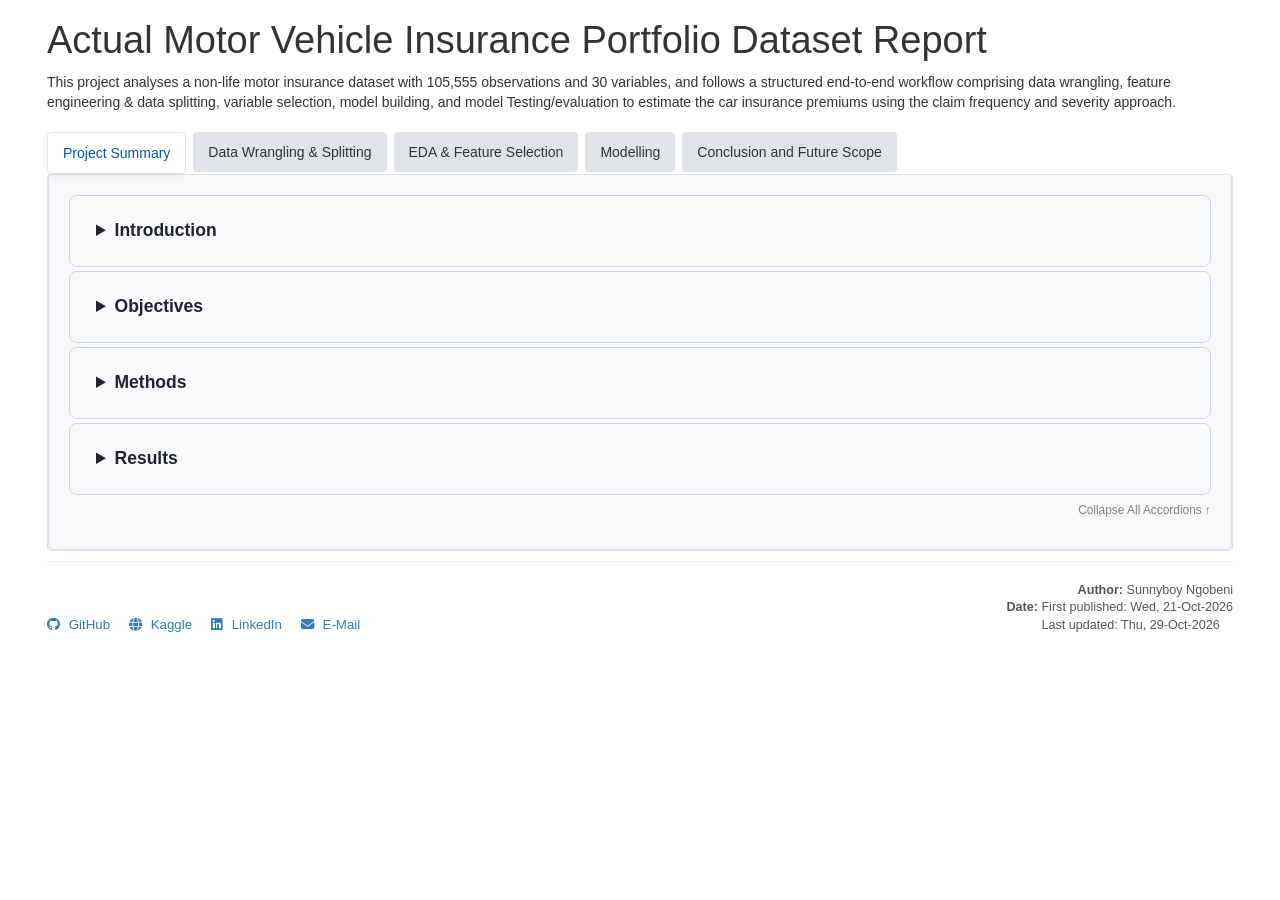
==== commit 3ada9adb: "adds collapse all acordions buttons" ====
--- a/index.html
+++ b/index.html
@@ -293,6 +293,11 @@
 <p>The chosen GLM performed better than the mean baseline.</p>
 </div>
 </details>
+<!-- This is an optional hidden trick to allow users to completely collapse all elements in a named accordion group -->
+<p align="right">
+<a href="#" onclick="document.querySelectorAll('details[name=\'summary\']').forEach(d => d.removeAttribute('open')); return false;" style="font-size: 0.85em; color: grey;">Collapse
+All Accordions ↑</a>
+</p>
 </div>
 <div id="data-wrangling-splitting" class="section level2">
 <h2>Data Wrangling &amp; Splitting</h2>
@@ -1605,6 +1610,11 @@
 the training set.</p>
 </div>
 </details>
+<!-- This is an optional hidden trick to allow users to completely collapse all elements in a named accordion group -->
+<p align="right">
+<a href="#" onclick="document.querySelectorAll('details[name=\'data\']').forEach(d => d.removeAttribute('open')); return false;" style="font-size: 0.85em; color: grey;">Collapse
+All Accordions ↑</a>
+</p>
 </div>
 <div id="eda-feature-selection" class="section level2">
 <h2>EDA &amp; Feature Selection</h2>
@@ -1701,7 +1711,7 @@
 ##     policies_in_force + area + distribution_channel + policy_season + 
 ##     policy_month + policy_tenure + policy_year + policy_quarter + 
 ##     past_claims + offset(log_exposure)
-## &lt;environment: 0x0000020093486358&gt;</code></pre>
+## &lt;environment: 0x00000193c0a8c5c0&gt;</code></pre>
 <ul>
 <li>severity:</li>
 </ul>
@@ -1716,6 +1726,11 @@
 </ul>
 </div>
 </details>
+<!-- This is an optional hidden trick to allow users to completely collapse all elements in a named accordion group -->
+<p align="right">
+<a href="#" onclick="document.querySelectorAll('details[name=\'eda-fs\']').forEach(d => d.removeAttribute('open')); return false;" style="font-size: 0.85em; color: grey;">Collapse
+All Accordions ↑</a>
+</p>
 </div>
 <div id="modelling" class="section level2 tabset tabset-fade">
 <h2 class="tabset tabset-fade">Modelling</h2>
@@ -2529,6 +2544,11 @@
 </div>
 </div>
 </details>
+<!-- This is an optional hidden trick to allow users to completely collapse all elements in a named accordion group -->
+<p align="right">
+<a href="#" onclick="document.querySelectorAll('details[name=\'model\']').forEach(d => d.removeAttribute('open')); return false;" style="font-size: 0.85em; color: grey;">Collapse
+All Accordions ↑</a>
+</p>
 </div>
 <div id="final-model-training" class="section level3">
 <h3>Final Model Training</h3>
@@ -3324,6 +3344,11 @@
 only yield 12% of actual loses).</p>
 </div>
 </details>
+<!-- This is an optional hidden trick to allow users to completely collapse all elements in a named accordion group -->
+<p align="right">
+<a href="#" onclick="document.querySelectorAll('details[name=\'model\']').forEach(d => d.removeAttribute('open')); return false;" style="font-size: 0.85em; color: grey;">Collapse
+All Accordions ↑</a>
+</p>
 </div>
 <div id="pure-premium-calculation" class="section level3">
 <h3>Pure premium Calculation</h3>
@@ -3531,6 +3556,11 @@
 </div>
 </div>
 </details>
+<!-- This is an optional hidden trick to allow users to completely collapse all elements in a named accordion group -->
+<p align="right">
+<a href="#" onclick="document.querySelectorAll('details[name=\'conclusion\']').forEach(d => d.removeAttribute('open')); return false;" style="font-size: 0.85em; color: grey;">Collapse
+All Accordions ↑</a>
+</p>
 </div>
 </div>
 
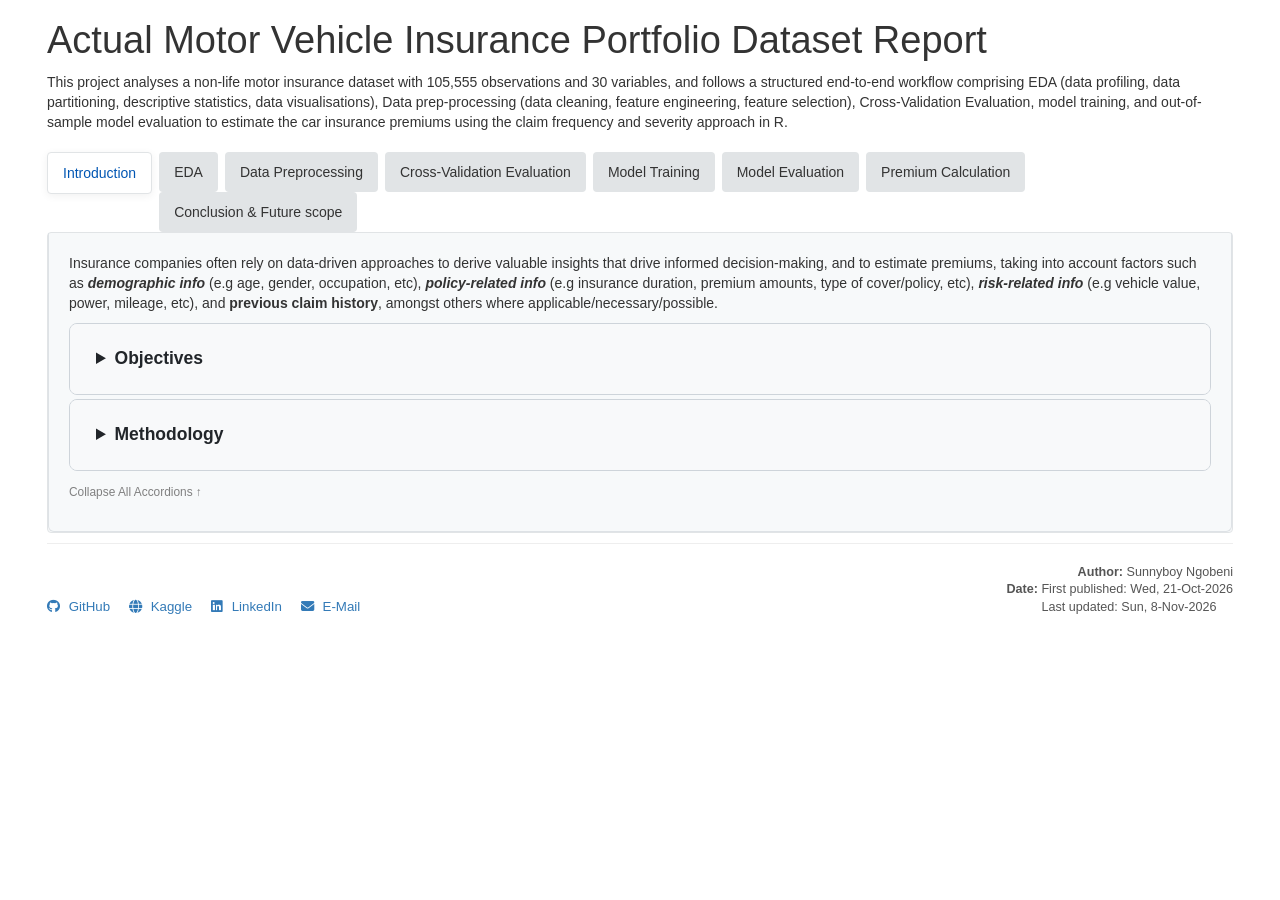
==== commit 87897119: "updated code and index.html" ====
--- a/index.html
+++ b/index.html
@@ -191,7 +191,7 @@
 Dataset Report</h1>
 <h4 class="author">Author: Sunnyboy Ngobeni</h4>
 <h4 class="date"><p>First published: Wed, 21-Oct-2026; Last updated:
-Thu, 29-Oct-2026</p></h4>
+Sun, 8-Nov-2026</p></h4>
 
 </div>
 
@@ -199,25 +199,21 @@
 <ul>
 <li><a href="#section" id="toc-section"></a>
 <ul>
-<li><a href="#project-summary" id="toc-project-summary">Project
-Summary</a></li>
-<li><a href="#data-wrangling-splitting"
-id="toc-data-wrangling-splitting">Data Wrangling &amp;
-Splitting</a></li>
-<li><a href="#eda-feature-selection" id="toc-eda-feature-selection">EDA
-&amp; Feature Selection</a></li>
-<li><a href="#modelling" id="toc-modelling">Modelling</a>
-<ul>
+<li><a href="#introduction" id="toc-introduction">Introduction</a></li>
+<li><a href="#eda" id="toc-eda">EDA</a></li>
+<li><a href="#data-preprocessing" id="toc-data-preprocessing">Data
+Preprocessing</a></li>
 <li><a href="#cross-validation-evaluation"
 id="toc-cross-validation-evaluation">Cross-Validation
 Evaluation</a></li>
-<li><a href="#final-model-training" id="toc-final-model-training">Final
-Model Training</a></li>
-<li><a href="#pure-premium-calculation"
-id="toc-pure-premium-calculation">Pure premium Calculation</a></li>
-</ul></li>
-<li><a href="#conclusion-and-future-scope"
-id="toc-conclusion-and-future-scope">Conclusion and Future Scope</a>
+<li><a href="#model-training" id="toc-model-training">Model
+Training</a></li>
+<li><a href="#model-evaluation" id="toc-model-evaluation">Model
+Evaluation</a></li>
+<li><a href="#premium-calculation" id="toc-premium-calculation">Premium
+Calculation</a></li>
+<li><a href="#conclusion-future-scope"
+id="toc-conclusion-future-scope">Conclusion &amp; Future scope</a>
 <ul>
 <li><a href="#section-1" id="toc-section-1"></a></li>
 </ul></li>
@@ -227,19 +223,16 @@
 
 <p>This project analyses a non-life motor insurance dataset with 105,555
 observations and 30 variables, and follows a structured end-to-end
-workflow comprising data wrangling, feature engineering &amp; data
-splitting, variable selection, model building, and model
-Testing/evaluation to estimate the car insurance premiums using the
-claim frequency and severity approach.</p>
+workflow comprising EDA (data profiling, data partitioning, descriptive
+statistics, data visualisations), Data prep-processing (data cleaning,
+feature engineering, feature selection), Cross-Validation Evaluation,
+model training, and out-of-sample model evaluation to estimate the car
+insurance premiums using the claim frequency and severity approach in
+R.</p>
 <div id="section" class="section level1 tabset tabset-pills">
 <h1 class="tabset tabset-pills"></h1>
-<div id="project-summary" class="section level2">
-<h2>Project Summary</h2>
-<details name="summary">
-<summary>
-Introduction
-</summary>
-<div class="accordion-content">
+<div id="introduction" class="section level2">
+<h2>Introduction</h2>
 <p>Insurance companies often rely on data-driven approaches to derive
 valuable insights that drive informed decision-making, and to estimate
 premiums, taking into account factors such as <strong><em>demographic
@@ -249,8 +242,6 @@
 info</em></strong> (e.g vehicle value, power, mileage, etc), and
 <strong>previous claim history</strong>, amongst others where
 applicable/necessary/possible.</p>
-</div>
-</details>
 <details name="summary">
 <summary>
 Objectives
@@ -267,48 +258,93 @@
 </details>
 <details name="summary">
 <summary>
-Methods
+Methodology
 </summary>
 <div class="accordion-content">
-<p>For the purpose of the premium calculations, a Log-normal GLM is
-fitted to estimate severity model, and a negative binomial for
-frequency.</p>
-<p>One row-per-policy-per-year framework is used when modelling claim
-frequency so that the portfolio is priced at policy-level. For the
-severity model, the insurance portfolio is modeled at claims-level where
-multiple rows are allowed per policy claim per year.</p>
+<div id="feature-selection" class="section level4">
+<h4><u>Feature selection</u></h4>
 <p>Feature selection is done using filter methods (based on statistical
 properties like correlation, zero-variance, etc.) to determine the
 best-performing combination of variables.</p>
-<p>The severity model is evaluated using RMSE (and MAE) compared against
-the baseline model, gini index and lorenz curve are also used for
-further evaluation.</p>
-</div>
-</details>
-<details name="summary">
-<summary>
-Results
-</summary>
-<div class="accordion-content">
-<p>The chosen GLM performed better than the mean baseline.</p>
+</div>
+<div id="frequency" class="section level4">
+<h4><u>Frequency</u></h4>
+<p>Uses a negative binomial GLM with log(exposure) as an offset. One
+row-per-policy-per-year framework is used when modelling claim frequency
+so that the portfolio is priced at policy-level.</p>
+</div>
+<div id="severity" class="section level4">
+<h4><u>Severity</u></h4>
+<p>The cost/severity variable is bimodal ( with an operational threshold
+of 882 occuring more than 1,200 times causing the second spike/mode),
+hence a two-stage model is used to estimate severity:</p>
+<ul>
+<li><p>Stage 1 (Classification): Trains a Logistic Regression model to
+predict the probability that a claim will be exactly 882.</p></li>
+<li><p>Stage 2 (Severity Regression): Filters the dataset to include
+only rows where avg_amount ≠ 882, then trains a standard Log-normal
+model on this continuous subset.</p></li>
+</ul>
+<p>Final severity is calculated as:</p>
+<p><span class="math display">\[
+\hat{Y} = P( Y=882 | X) * 882 + [(1-P(Y=882|X)]*E[Y|Y\neq882,X]
+\]</span></p>
+<p>The insurance portfolio is modeled at claims-level for severity where
+multiple rows are allowed per policy claim per year.</p>
+</div>
+<div id="pure-premium-calculation" class="section level4">
+<h4><u>Pure premium Calculation</u></h4>
+<dl>
+<dt>A Pure (or Risk) Premium is defined as</dt>
+<dd>
+<p>the amount of money an insurer must pay to cover claims. It excludes
+expense loading, profit loading, VAT, and reinsurance cost. It includes
+the cost to investigate (if necessary) and administer the claims.</p>
+</dd>
+<dt>Let: 𝛌<sub>i</sub> = expected claim frequency of policyholder i and
+𝛍<sub>i</sub> = expected claim cost of policyholder i. We want to model
+:</dt>
+<dd>
+<p>Pure Premium = Expected Frequency x Expected Severity = 𝛌<sub>i</sub>
+x 𝛍<sub>i</sub></p>
+<p>where:</p>
+<ul>
+<li><p>Frequency = no. of claims per year and,</p></li>
+<li><p>Severity = average cost per claim.</p></li>
+</ul>
+</dd>
+</dl>
+</div>
+<div id="model-evaluation-out-of-sample" class="section level4">
+<h4><u>Model Evaluation (out of sample)</u></h4>
+<p>The frequency and severity models are evaluated using RMSE (and MAE)
+compared against the baseline model. Gini index and lorenz curve are
+also used for further evaluation.</p>
+</div>
 </div>
 </details>
 <!-- This is an optional hidden trick to allow users to completely collapse all elements in a named accordion group -->
 <p align="right">
-<a href="#" onclick="document.querySelectorAll('details[name=\'summary\']').forEach(d => d.removeAttribute('open')); return false;" style="font-size: 0.85em; color: grey;">Collapse
-All Accordions ↑</a>
+<p><a href="#" onclick="document.querySelectorAll('details[name=\'summary\']').forEach(d => d.removeAttribute('open')); return false;" style="font-size: 0.85em; color: grey;">Collapse
+All Accordions ↑</a></p>
 </p>
 </div>
-<div id="data-wrangling-splitting" class="section level2">
-<h2>Data Wrangling &amp; Splitting</h2>
+<div id="eda" class="section level2">
+<h2>EDA</h2>
 <p>The “Actual Motor Vehicle Insurance Portfolio Dataset” is accessible
 at Mendeley Data through this link <a
 href="https://doi.org/10.17632/5cxyb5fp4f.2"
 class="uri">https://doi.org/10.17632/5cxyb5fp4f.2</a>, <span
 class="citation">(Lledo and Pavia July 30, 2024)</span>.</p>
-<details name="data">
+<p>A short summary from the <em>European Actuarial Journal</em> ( which
+is a paper accompanying the dataset above) accessible through this link
+<a href="https://doi.org/10.1007/s13385-024-00398-0"
+class="uri">https://doi.org/10.1007/s13385-024-00398-0</a>, <span
+class="citation">(Segura-Gisbert, Lledó, and Pavía April 1, 2025)</span>
+is given in the <strong>Dataset Overview</strong> section below.</p>
+<details name="exploration">
 <summary>
-Data Overview
+Dataset Overview
 </summary>
 <div class="accordion-content">
 <p>This sample dataset was created from a Spanish insurance company
@@ -325,23 +361,54 @@
 used for policy management and risk assessment. It also includes
 economic variables like <em>premiums</em> and <em>claim costs</em>, and
 risk-related variables, such as <em>vehicle size</em>, <em>power</em>,
-and <em>weight</em>.</p>
-<p>Variables like Premiums, and claim costs exclude taxes.</p>
+and <em>weight</em>. Variables like Premiums, and claim costs exclude
+taxes.</p>
 <p>Some variables, such as the number and cost of claims, are presented
-in an aggregated form for all types of claims. This aggregation hides
+in an aggregated form for all types of claims… This aggregation hides
 some relevant information, and separating the claims by type would add
-much value. A subset with detailed information on the nature of each
+much value… A subset with detailed information on the nature of each
 claim, along with a more specific breakdown of the amount for each claim
 is provided.</p>
 </div>
 </details>
-<details name="data">
+<details name="exploration">
 <summary>
-Features and summary statistics
+Data Partitioning
 </summary>
 <div class="accordion-content">
-<p>Uses skimr package, <span class="citation">(Waring et al.
-2026)</span>.</p>
+<p>The data will be split into train and test set before any further
+analysis can be done, to avoid data-leakage. Splitting will not be done
+at random, instead it’ll be done chronologically following the rolling
+window validation approach.</p>
+<p>Hence the training data will comprise of policies from 2015 to 2017
+and the test data will be the 2018 policies. The train data will be used
+as an analysis and assessment data first for model selection, thereafter
+it will be used as a whole for model training and evaluated using the
+test set.</p>
+<p>This time-based splitting approach prevents the possibility of having
+future data spilling into the training set, and solidifies the approach
+of using historical info to predict the future.</p>
+<p>The metric used will be policy years, hence policies
+renewed/initiated in, say 2018 regardless of the month of
+renewal/initiation will fall under the policy year 2018, since the
+renewal/effective date is 2018, etc.</p>
+<p>These splits and resampling are done at claims level including zero
+claims, filtering for non-zero claims will occur when modelling for
+severity.</p>
+<p>The following variables in the data are believed to cause data
+leakage for the modelling and will be removed
+(<code>seniority</code>)</p>
+<p>From here on up until model training, the dataset of interest will be
+the training set.</p>
+</div>
+</details>
+<details name="exploration">
+<summary>
+Descriptive Statistical Analysis
+</summary>
+<div class="accordion-content">
+<p>Uses skimr package, <span
+class="citation">(<strong>R-skimr?</strong>)</span>.</p>
 <div
 style="width: 100%; max-height: 60vh; height: auto; overflow: auto;">
 <table class="table table-striped table-hover table-condensed" style="color: black; margin-left: auto; margin-right: auto;">
@@ -397,112 +464,568 @@
 1.0000
 </td>
 <td style="text-align:right;">
+1.00
+</td>
+<td style="text-align:right;">
+26048.500
+</td>
+<td style="text-align:right;">
+26248.4255
+</td>
+<td style="text-align:right;">
+50476.000
+</td>
+<td style="text-align:right;">
+52825.0000
+</td>
+<td style="text-align:right;">
+53481.000
+</td>
+<td style="text-align:right;">
+15359.4076
+</td>
+<td style="text-align:right;">
+0.0359
+</td>
+<td style="text-align:left;">
+▇▇▇▇▇▇▇▇
+</td>
+</tr>
+<tr>
+<td style="text-align:left;">
+distribution_channel
+</td>
+<td style="text-align:right;">
+0
+</td>
+<td style="text-align:right;">
+1.0000
+</td>
+<td style="text-align:right;">
+0.00
+</td>
+<td style="text-align:right;">
+0.000
+</td>
+<td style="text-align:right;">
+0.4540
+</td>
+<td style="text-align:right;">
 1.000
 </td>
 <td style="text-align:right;">
-26103.000
-</td>
-<td style="text-align:right;">
-26286.7597
-</td>
-<td style="text-align:right;">
-50521.25
-</td>
-<td style="text-align:right;">
-52880.0000
-</td>
-<td style="text-align:right;">
-53502.000
-</td>
-<td style="text-align:right;">
-15388.0505
-</td>
-<td style="text-align:right;">
-0.0335
-</td>
-<td style="text-align:left;">
-▇▇▇▇▇▇▇▇
-</td>
-</tr>
-<tr>
-<td style="text-align:left;">
-distribution_channel
-</td>
-<td style="text-align:right;">
-0
-</td>
-<td style="text-align:right;">
 1.0000
 </td>
 <td style="text-align:right;">
+1.000
+</td>
+<td style="text-align:right;">
+0.4979
+</td>
+<td style="text-align:right;">
+0.1849
+</td>
+<td style="text-align:left;">
+▇▁▁▁▁▁▁▆
+</td>
+</tr>
+<tr>
+<td style="text-align:left;">
+seniority
+</td>
+<td style="text-align:right;">
+0
+</td>
+<td style="text-align:right;">
+1.0000
+</td>
+<td style="text-align:right;">
+1.00
+</td>
+<td style="text-align:right;">
+5.000
+</td>
+<td style="text-align:right;">
+7.0696
+</td>
+<td style="text-align:right;">
+20.000
+</td>
+<td style="text-align:right;">
+31.0000
+</td>
+<td style="text-align:right;">
+40.000
+</td>
+<td style="text-align:right;">
+6.2407
+</td>
+<td style="text-align:right;">
+1.9328
+</td>
+<td style="text-align:left;">
+▇▃▁▁▁▁▁▁
+</td>
+</tr>
+<tr>
+<td style="text-align:left;">
+policies_in_force
+</td>
+<td style="text-align:right;">
+0
+</td>
+<td style="text-align:right;">
+1.0000
+</td>
+<td style="text-align:right;">
+1.00
+</td>
+<td style="text-align:right;">
+1.000
+</td>
+<td style="text-align:right;">
+1.3939
+</td>
+<td style="text-align:right;">
+3.000
+</td>
+<td style="text-align:right;">
+5.0000
+</td>
+<td style="text-align:right;">
+14.000
+</td>
+<td style="text-align:right;">
+0.8237
+</td>
+<td style="text-align:right;">
+3.4233
+</td>
+<td style="text-align:left;">
+▇▁▁▁▁▁▁▁
+</td>
+</tr>
+<tr>
+<td style="text-align:left;">
+max_policies
+</td>
+<td style="text-align:right;">
+0
+</td>
+<td style="text-align:right;">
+1.0000
+</td>
+<td style="text-align:right;">
+1.00
+</td>
+<td style="text-align:right;">
+2.000
+</td>
+<td style="text-align:right;">
+1.8068
+</td>
+<td style="text-align:right;">
+4.000
+</td>
+<td style="text-align:right;">
+6.0000
+</td>
+<td style="text-align:right;">
+17.000
+</td>
+<td style="text-align:right;">
+1.1058
+</td>
+<td style="text-align:right;">
+2.4218
+</td>
+<td style="text-align:left;">
+▇▁▁▁▁▁▁▁
+</td>
+</tr>
+<tr>
+<td style="text-align:left;">
+max_products
+</td>
+<td style="text-align:right;">
+0
+</td>
+<td style="text-align:right;">
+1.0000
+</td>
+<td style="text-align:right;">
+1.00
+</td>
+<td style="text-align:right;">
+1.000
+</td>
+<td style="text-align:right;">
+1.0669
+</td>
+<td style="text-align:right;">
+2.000
+</td>
+<td style="text-align:right;">
+2.0000
+</td>
+<td style="text-align:right;">
+4.000
+</td>
+<td style="text-align:right;">
+0.2705
+</td>
+<td style="text-align:right;">
+4.3821
+</td>
+<td style="text-align:left;">
+▇▁▁▁▁▁▁▁
+</td>
+</tr>
+<tr>
+<td style="text-align:left;">
+lapse
+</td>
+<td style="text-align:right;">
+0
+</td>
+<td style="text-align:right;">
+1.0000
+</td>
+<td style="text-align:right;">
+0.00
+</td>
+<td style="text-align:right;">
 0.000
 </td>
 <td style="text-align:right;">
+0.2508
+</td>
+<td style="text-align:right;">
+1.000
+</td>
+<td style="text-align:right;">
+2.0000
+</td>
+<td style="text-align:right;">
+7.000
+</td>
+<td style="text-align:right;">
+0.4909
+</td>
+<td style="text-align:right;">
+2.1413
+</td>
+<td style="text-align:left;">
+▇▂▁▁▁▁▁▁
+</td>
+</tr>
+<tr>
+<td style="text-align:left;">
+payment
+</td>
+<td style="text-align:right;">
+0
+</td>
+<td style="text-align:right;">
+1.0000
+</td>
+<td style="text-align:right;">
+0.00
+</td>
+<td style="text-align:right;">
 0.000
 </td>
 <td style="text-align:right;">
-0.4517
+0.3225
+</td>
+<td style="text-align:right;">
+1.000
+</td>
+<td style="text-align:right;">
+1.0000
+</td>
+<td style="text-align:right;">
+1.000
+</td>
+<td style="text-align:right;">
+0.4674
+</td>
+<td style="text-align:right;">
+0.7596
+</td>
+<td style="text-align:left;">
+▇▁▁▁▁▁▁▃
+</td>
+</tr>
+<tr>
+<td style="text-align:left;">
+premium
+</td>
+<td style="text-align:right;">
+0
+</td>
+<td style="text-align:right;">
+1.0000
+</td>
+<td style="text-align:right;">
+40.14
+</td>
+<td style="text-align:right;">
+294.655
+</td>
+<td style="text-align:right;">
+318.5770
+</td>
+<td style="text-align:right;">
+573.627
+</td>
+<td style="text-align:right;">
+835.9978
+</td>
+<td style="text-align:right;">
+2993.340
+</td>
+<td style="text-align:right;">
+142.5380
+</td>
+<td style="text-align:right;">
+2.3591
+</td>
+<td style="text-align:left;">
+▇▂▁▁▁▁▁▁
+</td>
+</tr>
+<tr>
+<td style="text-align:left;">
+cost_claims_year
+</td>
+<td style="text-align:right;">
+0
+</td>
+<td style="text-align:right;">
+1.0000
+</td>
+<td style="text-align:right;">
+0.00
+</td>
+<td style="text-align:right;">
+0.000
+</td>
+<td style="text-align:right;">
+230.0628
+</td>
+<td style="text-align:right;">
+938.026
+</td>
+<td style="text-align:right;">
+3873.7100
+</td>
+<td style="text-align:right;">
+260853.240
+</td>
+<td style="text-align:right;">
+2142.9948
+</td>
+<td style="text-align:right;">
+75.8404
+</td>
+<td style="text-align:left;">
+▇▁▁▁▁▁▁▁
+</td>
+</tr>
+<tr>
+<td style="text-align:left;">
+n_claims_year
+</td>
+<td style="text-align:right;">
+0
+</td>
+<td style="text-align:right;">
+1.0000
+</td>
+<td style="text-align:right;">
+0.00
+</td>
+<td style="text-align:right;">
+0.000
+</td>
+<td style="text-align:right;">
+0.5496
+</td>
+<td style="text-align:right;">
+3.000
+</td>
+<td style="text-align:right;">
+6.0000
+</td>
+<td style="text-align:right;">
+25.000
+</td>
+<td style="text-align:right;">
+1.3007
+</td>
+<td style="text-align:right;">
+3.8756
+</td>
+<td style="text-align:left;">
+▇▁▁▁▁▁▁▁
+</td>
+</tr>
+<tr>
+<td style="text-align:left;">
+n_claims_history
+</td>
+<td style="text-align:right;">
+0
+</td>
+<td style="text-align:right;">
+1.0000
+</td>
+<td style="text-align:right;">
+0.00
+</td>
+<td style="text-align:right;">
+2.000
+</td>
+<td style="text-align:right;">
+2.9340
+</td>
+<td style="text-align:right;">
+11.000
+</td>
+<td style="text-align:right;">
+18.0000
+</td>
+<td style="text-align:right;">
+52.000
+</td>
+<td style="text-align:right;">
+3.9421
+</td>
+<td style="text-align:right;">
+2.8776
+</td>
+<td style="text-align:left;">
+▇▁▁▁▁▁▁▁
+</td>
+</tr>
+<tr>
+<td style="text-align:left;">
+r_claims_history
+</td>
+<td style="text-align:right;">
+0
+</td>
+<td style="text-align:right;">
+1.0000
+</td>
+<td style="text-align:right;">
+0.00
+</td>
+<td style="text-align:right;">
+0.180
+</td>
+<td style="text-align:right;">
+0.4625
+</td>
+<td style="text-align:right;">
+2.000
+</td>
+<td style="text-align:right;">
+3.0589
+</td>
+<td style="text-align:right;">
+23.300
+</td>
+<td style="text-align:right;">
+0.6984
+</td>
+<td style="text-align:right;">
+2.7786
+</td>
+<td style="text-align:left;">
+▇▁▁▁▁▁▁▁
+</td>
+</tr>
+<tr>
+<td style="text-align:left;">
+type_risk
+</td>
+<td style="text-align:right;">
+0
+</td>
+<td style="text-align:right;">
+1.0000
 </td>
 <td style="text-align:right;">
 1.00
 </td>
 <td style="text-align:right;">
+3.000
+</td>
+<td style="text-align:right;">
+2.7285
+</td>
+<td style="text-align:right;">
+3.000
+</td>
+<td style="text-align:right;">
+3.0000
+</td>
+<td style="text-align:right;">
+4.000
+</td>
+<td style="text-align:right;">
+0.6069
+</td>
+<td style="text-align:right;">
+-1.8500
+</td>
+<td style="text-align:left;">
+▁▁▁▁▁▇▁▁
+</td>
+</tr>
+<tr>
+<td style="text-align:left;">
+area
+</td>
+<td style="text-align:right;">
+0
+</td>
+<td style="text-align:right;">
 1.0000
 </td>
 <td style="text-align:right;">
+0.00
+</td>
+<td style="text-align:right;">
+0.000
+</td>
+<td style="text-align:right;">
+0.2854
+</td>
+<td style="text-align:right;">
 1.000
 </td>
 <td style="text-align:right;">
-0.4977
-</td>
-<td style="text-align:right;">
-0.1940
-</td>
-<td style="text-align:left;">
-▇▁▁▁▁▁▁▆
-</td>
-</tr>
-<tr>
-<td style="text-align:left;">
-seniority
-</td>
-<td style="text-align:right;">
-0
-</td>
-<td style="text-align:right;">
 1.0000
 </td>
 <td style="text-align:right;">
 1.000
 </td>
 <td style="text-align:right;">
-4.000
-</td>
-<td style="text-align:right;">
-6.6792
-</td>
-<td style="text-align:right;">
-20.00
-</td>
-<td style="text-align:right;">
-30.0000
-</td>
-<td style="text-align:right;">
-40.000
-</td>
-<td style="text-align:right;">
-6.2555
-</td>
-<td style="text-align:right;">
-1.9436
-</td>
-<td style="text-align:left;">
-▇▃▁▁▁▁▁▁
-</td>
-</tr>
-<tr>
-<td style="text-align:left;">
-policies_in_force
+0.4516
+</td>
+<td style="text-align:right;">
+0.9503
+</td>
+<td style="text-align:left;">
+▇▁▁▁▁▁▁▃
+</td>
+</tr>
+<tr>
+<td style="text-align:left;">
+second_driver
 </td>
 <td style="text-align:right;">
 0
@@ -511,28 +1034,332 @@
 1.0000
 </td>
 <td style="text-align:right;">
+0.00
+</td>
+<td style="text-align:right;">
+0.000
+</td>
+<td style="text-align:right;">
+0.1155
+</td>
+<td style="text-align:right;">
 1.000
 </td>
 <td style="text-align:right;">
+1.0000
+</td>
+<td style="text-align:right;">
 1.000
 </td>
 <td style="text-align:right;">
-1.4546
-</td>
-<td style="text-align:right;">
-3.00
+0.3196
+</td>
+<td style="text-align:right;">
+2.4057
+</td>
+<td style="text-align:left;">
+▇▁▁▁▁▁▁▁
+</td>
+</tr>
+<tr>
+<td style="text-align:left;">
+year_matriculation
+</td>
+<td style="text-align:right;">
+0
+</td>
+<td style="text-align:right;">
+1.0000
+</td>
+<td style="text-align:right;">
+1950.00
+</td>
+<td style="text-align:right;">
+2005.000
+</td>
+<td style="text-align:right;">
+2004.5047
+</td>
+<td style="text-align:right;">
+2015.000
+</td>
+<td style="text-align:right;">
+2016.0000
+</td>
+<td style="text-align:right;">
+2017.000
+</td>
+<td style="text-align:right;">
+6.5910
+</td>
+<td style="text-align:right;">
+-1.4847
+</td>
+<td style="text-align:left;">
+▁▁▁▁▁▂▇▃
+</td>
+</tr>
+<tr>
+<td style="text-align:left;">
+power
+</td>
+<td style="text-align:right;">
+0
+</td>
+<td style="text-align:right;">
+1.0000
+</td>
+<td style="text-align:right;">
+0.00
+</td>
+<td style="text-align:right;">
+90.000
+</td>
+<td style="text-align:right;">
+92.5109
+</td>
+<td style="text-align:right;">
+145.000
+</td>
+<td style="text-align:right;">
+192.0000
+</td>
+<td style="text-align:right;">
+580.000
+</td>
+<td style="text-align:right;">
+36.7084
+</td>
+<td style="text-align:right;">
+0.5364
+</td>
+<td style="text-align:left;">
+▃▇▁▁▁▁▁▁
+</td>
+</tr>
+<tr>
+<td style="text-align:left;">
+cylinder_capacity
+</td>
+<td style="text-align:right;">
+0
+</td>
+<td style="text-align:right;">
+1.0000
+</td>
+<td style="text-align:right;">
+49.00
+</td>
+<td style="text-align:right;">
+1598.000
+</td>
+<td style="text-align:right;">
+1627.6902
+</td>
+<td style="text-align:right;">
+2477.000
+</td>
+<td style="text-align:right;">
+2998.0000
+</td>
+<td style="text-align:right;">
+6788.000
+</td>
+<td style="text-align:right;">
+603.0063
+</td>
+<td style="text-align:right;">
+0.3054
+</td>
+<td style="text-align:left;">
+▁▇▇▁▁▁▁▁
+</td>
+</tr>
+<tr>
+<td style="text-align:left;">
+value_vehicle
+</td>
+<td style="text-align:right;">
+0
+</td>
+<td style="text-align:right;">
+1.0000
+</td>
+<td style="text-align:right;">
+270.46
+</td>
+<td style="text-align:right;">
+17470.000
+</td>
+<td style="text-align:right;">
+18283.1036
+</td>
+<td style="text-align:right;">
+32420.000
+</td>
+<td style="text-align:right;">
+46121.6700
+</td>
+<td style="text-align:right;">
+220675.800
+</td>
+<td style="text-align:right;">
+9063.2444
+</td>
+<td style="text-align:right;">
+2.2705
+</td>
+<td style="text-align:left;">
+▇▁▁▁▁▁▁▁
+</td>
+</tr>
+<tr>
+<td style="text-align:left;">
+n_doors
+</td>
+<td style="text-align:right;">
+0
+</td>
+<td style="text-align:right;">
+1.0000
+</td>
+<td style="text-align:right;">
+0.00
+</td>
+<td style="text-align:right;">
+5.000
+</td>
+<td style="text-align:right;">
+4.0678
+</td>
+<td style="text-align:right;">
+5.000
 </td>
 <td style="text-align:right;">
 5.0000
 </td>
 <td style="text-align:right;">
-17.000
-</td>
-<td style="text-align:right;">
-0.9265
-</td>
-<td style="text-align:right;">
-3.6509
+6.000
+</td>
+<td style="text-align:right;">
+1.4959
+</td>
+<td style="text-align:right;">
+-1.6791
+</td>
+<td style="text-align:left;">
+▁▁▁▂▁▂▇▁
+</td>
+</tr>
+<tr>
+<td style="text-align:left;">
+length
+</td>
+<td style="text-align:right;">
+6720
+</td>
+<td style="text-align:right;">
+0.9048
+</td>
+<td style="text-align:right;">
+2.47
+</td>
+<td style="text-align:right;">
+4.218
+</td>
+<td style="text-align:right;">
+4.2481
+</td>
+<td style="text-align:right;">
+4.830
+</td>
+<td style="text-align:right;">
+5.6510
+</td>
+<td style="text-align:right;">
+8.218
+</td>
+<td style="text-align:right;">
+0.3945
+</td>
+<td style="text-align:right;">
+1.2166
+</td>
+<td style="text-align:left;">
+▁▂▇▂▁▁▁▁
+</td>
+</tr>
+<tr>
+<td style="text-align:left;">
+weight
+</td>
+<td style="text-align:right;">
+0
+</td>
+<td style="text-align:right;">
+1.0000
+</td>
+<td style="text-align:right;">
+43.00
+</td>
+<td style="text-align:right;">
+1205.000
+</td>
+<td style="text-align:right;">
+1193.6521
+</td>
+<td style="text-align:right;">
+1795.000
+</td>
+<td style="text-align:right;">
+2110.0000
+</td>
+<td style="text-align:right;">
+7300.000
+</td>
+<td style="text-align:right;">
+459.8629
+</td>
+<td style="text-align:right;">
+1.4481
+</td>
+<td style="text-align:left;">
+▂▇▁▁▁▁▁▁
+</td>
+</tr>
+<tr>
+<td style="text-align:left;">
+claim_type_count
+</td>
+<td style="text-align:right;">
+0
+</td>
+<td style="text-align:right;">
+1.0000
+</td>
+<td style="text-align:right;">
+0.00
+</td>
+<td style="text-align:right;">
+0.000
+</td>
+<td style="text-align:right;">
+0.5168
+</td>
+<td style="text-align:right;">
+3.000
+</td>
+<td style="text-align:right;">
+6.0000
+</td>
+<td style="text-align:right;">
+25.000
+</td>
+<td style="text-align:right;">
+1.2614
+</td>
+<td style="text-align:right;">
+4.1706
 </td>
 <td style="text-align:left;">
 ▇▁▁▁▁▁▁▁
@@ -540,7 +1367,7 @@
 </tr>
 <tr>
 <td style="text-align:left;">
-max_policies
+amount
 </td>
 <td style="text-align:right;">
 0
@@ -549,28 +1376,28 @@
 1.0000
 </td>
 <td style="text-align:right;">
-1.000
-</td>
-<td style="text-align:right;">
-2.000
-</td>
-<td style="text-align:right;">
-1.8355
-</td>
-<td style="text-align:right;">
-4.00
-</td>
-<td style="text-align:right;">
-6.0000
-</td>
-<td style="text-align:right;">
-17.000
-</td>
-<td style="text-align:right;">
-1.1539
-</td>
-<td style="text-align:right;">
-2.6024
+0.00
+</td>
+<td style="text-align:right;">
+0.000
+</td>
+<td style="text-align:right;">
+196.7159
+</td>
+<td style="text-align:right;">
+882.000
+</td>
+<td style="text-align:right;">
+3254.4141
+</td>
+<td style="text-align:right;">
+260853.240
+</td>
+<td style="text-align:right;">
+1741.3624
+</td>
+<td style="text-align:right;">
+91.2995
 </td>
 <td style="text-align:left;">
 ▇▁▁▁▁▁▁▁
@@ -578,7 +1405,7 @@
 </tr>
 <tr>
 <td style="text-align:left;">
-max_products
+avg_amount
 </td>
 <td style="text-align:right;">
 0
@@ -587,28 +1414,28 @@
 1.0000
 </td>
 <td style="text-align:right;">
-1.000
-</td>
-<td style="text-align:right;">
-1.000
-</td>
-<td style="text-align:right;">
-1.0657
-</td>
-<td style="text-align:right;">
-2.00
-</td>
-<td style="text-align:right;">
-2.0000
-</td>
-<td style="text-align:right;">
-4.000
-</td>
-<td style="text-align:right;">
-0.2677
-</td>
-<td style="text-align:right;">
-4.3943
+0.00
+</td>
+<td style="text-align:right;">
+0.000
+</td>
+<td style="text-align:right;">
+121.3506
+</td>
+<td style="text-align:right;">
+587.642
+</td>
+<td style="text-align:right;">
+1870.3300
+</td>
+<td style="text-align:right;">
+236178.720
+</td>
+<td style="text-align:right;">
+1246.2487
+</td>
+<td style="text-align:right;">
+115.5849
 </td>
 <td style="text-align:left;">
 ▇▁▁▁▁▁▁▁
@@ -616,7 +1443,7 @@
 </tr>
 <tr>
 <td style="text-align:left;">
-lapse
+policy_year
 </td>
 <td style="text-align:right;">
 0
@@ -625,725 +1452,370 @@
 1.0000
 </td>
 <td style="text-align:right;">
-0.000
-</td>
-<td style="text-align:right;">
-0.000
-</td>
-<td style="text-align:right;">
-0.2207
-</td>
-<td style="text-align:right;">
-1.00
-</td>
-<td style="text-align:right;">
-2.0000
-</td>
-<td style="text-align:right;">
-7.000
-</td>
-<td style="text-align:right;">
-0.4639
-</td>
-<td style="text-align:right;">
-2.2904
-</td>
-<td style="text-align:left;">
-▇▂▁▁▁▁▁▁
-</td>
-</tr>
-<tr>
-<td style="text-align:left;">
-payment
-</td>
-<td style="text-align:right;">
-0
-</td>
-<td style="text-align:right;">
-1.0000
-</td>
-<td style="text-align:right;">
-0.000
-</td>
-<td style="text-align:right;">
-0.000
-</td>
-<td style="text-align:right;">
-0.3203
-</td>
-<td style="text-align:right;">
-1.00
-</td>
-<td style="text-align:right;">
-1.0000
-</td>
-<td style="text-align:right;">
-1.000
-</td>
-<td style="text-align:right;">
-0.4666
-</td>
-<td style="text-align:right;">
-0.7702
-</td>
-<td style="text-align:left;">
-▇▁▁▁▁▁▁▃
-</td>
-</tr>
-<tr>
-<td style="text-align:left;">
-premium
-</td>
-<td style="text-align:right;">
-0
-</td>
-<td style="text-align:right;">
-1.0000
-</td>
-<td style="text-align:right;">
-40.140
-</td>
-<td style="text-align:right;">
-292.535
-</td>
-<td style="text-align:right;">
-316.3026
-</td>
-<td style="text-align:right;">
-570.63
-</td>
-<td style="text-align:right;">
-822.8735
-</td>
-<td style="text-align:right;">
-2993.340
-</td>
-<td style="text-align:right;">
-141.2224
-</td>
-<td style="text-align:right;">
-2.2131
-</td>
-<td style="text-align:left;">
-▇▂▁▁▁▁▁▁
-</td>
-</tr>
-<tr>
-<td style="text-align:left;">
-cost_claims_year
-</td>
-<td style="text-align:right;">
-0
-</td>
-<td style="text-align:right;">
-1.0000
-</td>
-<td style="text-align:right;">
-0.000
-</td>
-<td style="text-align:right;">
-0.000
-</td>
-<td style="text-align:right;">
-176.2989
-</td>
-<td style="text-align:right;">
-882.00
-</td>
-<td style="text-align:right;">
-3137.6370
-</td>
-<td style="text-align:right;">
-260853.240
-</td>
-<td style="text-align:right;">
-1780.0327
-</td>
-<td style="text-align:right;">
-88.1101
-</td>
-<td style="text-align:left;">
-▇▁▁▁▁▁▁▁
-</td>
-</tr>
-<tr>
-<td style="text-align:left;">
-n_claims_year
-</td>
-<td style="text-align:right;">
-0
-</td>
-<td style="text-align:right;">
-1.0000
-</td>
-<td style="text-align:right;">
-0.000
-</td>
-<td style="text-align:right;">
-0.000
-</td>
-<td style="text-align:right;">
-0.4150
-</td>
-<td style="text-align:right;">
-3.00
-</td>
-<td style="text-align:right;">
-5.0000
-</td>
-<td style="text-align:right;">
-25.000
-</td>
-<td style="text-align:right;">
-1.1232
-</td>
-<td style="text-align:right;">
-4.4880
-</td>
-<td style="text-align:left;">
-▇▁▁▁▁▁▁▁
-</td>
-</tr>
-<tr>
-<td style="text-align:left;">
-n_claims_history
-</td>
-<td style="text-align:right;">
-0
-</td>
-<td style="text-align:right;">
-1.0000
-</td>
-<td style="text-align:right;">
-0.000
-</td>
-<td style="text-align:right;">
-1.000
-</td>
-<td style="text-align:right;">
-2.7703
-</td>
-<td style="text-align:right;">
-10.00
-</td>
-<td style="text-align:right;">
-17.0000
-</td>
-<td style="text-align:right;">
-52.000
-</td>
-<td style="text-align:right;">
-3.8859
-</td>
-<td style="text-align:right;">
-2.9052
-</td>
-<td style="text-align:left;">
-▇▁▁▁▁▁▁▁
-</td>
-</tr>
-<tr>
-<td style="text-align:left;">
-r_claims_history
-</td>
-<td style="text-align:right;">
-0
-</td>
-<td style="text-align:right;">
-1.0000
-</td>
-<td style="text-align:right;">
-0.000
-</td>
-<td style="text-align:right;">
-0.090
-</td>
-<td style="text-align:right;">
-0.4392
-</td>
-<td style="text-align:right;">
-2.00
-</td>
-<td style="text-align:right;">
-3.3600
-</td>
-<td style="text-align:right;">
-26.070
-</td>
-<td style="text-align:right;">
-0.7339
-</td>
-<td style="text-align:right;">
-4.0312
-</td>
-<td style="text-align:left;">
-▇▁▁▁▁▁▁▁
-</td>
-</tr>
-<tr>
-<td style="text-align:left;">
-type_risk
-</td>
-<td style="text-align:right;">
-0
-</td>
-<td style="text-align:right;">
-1.0000
-</td>
-<td style="text-align:right;">
-1.000
-</td>
-<td style="text-align:right;">
-3.000
-</td>
-<td style="text-align:right;">
-2.7229
-</td>
-<td style="text-align:right;">
-3.00
-</td>
-<td style="text-align:right;">
-3.0000
-</td>
-<td style="text-align:right;">
-4.000
-</td>
-<td style="text-align:right;">
-0.6134
-</td>
-<td style="text-align:right;">
--1.8329
-</td>
-<td style="text-align:left;">
-▁▁▁▁▁▇▁▁
-</td>
-</tr>
-<tr>
-<td style="text-align:left;">
-area
-</td>
-<td style="text-align:right;">
-0
-</td>
-<td style="text-align:right;">
-1.0000
-</td>
-<td style="text-align:right;">
-0.000
-</td>
-<td style="text-align:right;">
-0.000
-</td>
-<td style="text-align:right;">
-0.2744
-</td>
-<td style="text-align:right;">
-1.00
-</td>
-<td style="text-align:right;">
-1.0000
-</td>
-<td style="text-align:right;">
-1.000
-</td>
-<td style="text-align:right;">
-0.4462
-</td>
-<td style="text-align:right;">
-1.0111
-</td>
-<td style="text-align:left;">
-▇▁▁▁▁▁▁▃
-</td>
-</tr>
-<tr>
-<td style="text-align:left;">
-second_driver
-</td>
-<td style="text-align:right;">
-0
-</td>
-<td style="text-align:right;">
-1.0000
-</td>
-<td style="text-align:right;">
-0.000
-</td>
-<td style="text-align:right;">
-0.000
-</td>
-<td style="text-align:right;">
-0.1240
-</td>
-<td style="text-align:right;">
-1.00
-</td>
-<td style="text-align:right;">
-1.0000
-</td>
-<td style="text-align:right;">
-1.000
-</td>
-<td style="text-align:right;">
-0.3296
-</td>
-<td style="text-align:right;">
-2.2815
-</td>
-<td style="text-align:left;">
-▇▁▁▁▁▁▁▁
-</td>
-</tr>
-<tr>
-<td style="text-align:left;">
-year_matriculation
-</td>
-<td style="text-align:right;">
-0
-</td>
-<td style="text-align:right;">
-1.0000
-</td>
-<td style="text-align:right;">
-1950.000
-</td>
-<td style="text-align:right;">
-2005.000
-</td>
-<td style="text-align:right;">
-2004.7360
-</td>
-<td style="text-align:right;">
 2015.00
 </td>
 <td style="text-align:right;">
+2016.000
+</td>
+<td style="text-align:right;">
+2016.4151
+</td>
+<td style="text-align:right;">
+2017.000
+</td>
+<td style="text-align:right;">
 2017.0000
 </td>
 <td style="text-align:right;">
-2018.000
-</td>
-<td style="text-align:right;">
-6.7553
-</td>
-<td style="text-align:right;">
--1.4089
-</td>
-<td style="text-align:left;">
-▁▁▁▁▁▃▇▃
-</td>
-</tr>
-<tr>
-<td style="text-align:left;">
-power
-</td>
-<td style="text-align:right;">
-0
-</td>
-<td style="text-align:right;">
-1.0000
-</td>
-<td style="text-align:right;">
-0.000
-</td>
-<td style="text-align:right;">
-90.000
-</td>
-<td style="text-align:right;">
-92.7567
-</td>
-<td style="text-align:right;">
-150.00
-</td>
-<td style="text-align:right;">
-193.0000
-</td>
-<td style="text-align:right;">
-580.000
-</td>
-<td style="text-align:right;">
-36.9803
-</td>
-<td style="text-align:right;">
-0.4562
-</td>
-<td style="text-align:left;">
-▃▇▁▁▁▁▁▁
-</td>
-</tr>
-<tr>
-<td style="text-align:left;">
-cylinder_capacity
-</td>
-<td style="text-align:right;">
-0
-</td>
-<td style="text-align:right;">
-1.0000
-</td>
-<td style="text-align:right;">
-49.000
-</td>
-<td style="text-align:right;">
-1598.000
-</td>
-<td style="text-align:right;">
-1618.6881
-</td>
-<td style="text-align:right;">
-2476.00
-</td>
-<td style="text-align:right;">
-2997.6500
-</td>
-<td style="text-align:right;">
-7480.000
-</td>
-<td style="text-align:right;">
-603.3547
-</td>
-<td style="text-align:right;">
-0.2672
-</td>
-<td style="text-align:left;">
-▁▇▃▁▁▁▁▁
-</td>
-</tr>
-<tr>
-<td style="text-align:left;">
-value_vehicle
-</td>
-<td style="text-align:right;">
-0
-</td>
-<td style="text-align:right;">
-1.0000
-</td>
-<td style="text-align:right;">
-270.460
-</td>
-<td style="text-align:right;">
-17630.000
-</td>
-<td style="text-align:right;">
-18429.4907
-</td>
-<td style="text-align:right;">
-32800.00
-</td>
-<td style="text-align:right;">
-46932.3075
-</td>
-<td style="text-align:right;">
-220675.800
-</td>
-<td style="text-align:right;">
-9132.1628
-</td>
-<td style="text-align:right;">
-2.1662
-</td>
-<td style="text-align:left;">
-▇▁▁▁▁▁▁▁
-</td>
-</tr>
-<tr>
-<td style="text-align:left;">
-n_doors
-</td>
-<td style="text-align:right;">
-0
-</td>
-<td style="text-align:right;">
-1.0000
-</td>
-<td style="text-align:right;">
-0.000
-</td>
-<td style="text-align:right;">
-5.000
-</td>
-<td style="text-align:right;">
-4.0705
-</td>
-<td style="text-align:right;">
-5.00
-</td>
-<td style="text-align:right;">
-5.0000
-</td>
-<td style="text-align:right;">
-6.000
-</td>
-<td style="text-align:right;">
-1.5087
-</td>
-<td style="text-align:right;">
--1.6871
-</td>
-<td style="text-align:left;">
-▁▁▁▂▁▂▇▁
-</td>
-</tr>
-<tr>
-<td style="text-align:left;">
-length
-</td>
-<td style="text-align:right;">
-10359
-</td>
-<td style="text-align:right;">
-0.9028
-</td>
-<td style="text-align:right;">
-1.978
-</td>
-<td style="text-align:right;">
-4.230
-</td>
-<td style="text-align:right;">
-4.2522
-</td>
-<td style="text-align:right;">
-4.83
-</td>
-<td style="text-align:right;">
-5.6380
-</td>
-<td style="text-align:right;">
-8.218
-</td>
-<td style="text-align:right;">
-0.3929
-</td>
-<td style="text-align:right;">
-1.2230
-</td>
-<td style="text-align:left;">
-▁▁▇▅▁▁▁▁
-</td>
-</tr>
-<tr>
-<td style="text-align:left;">
-weight
-</td>
-<td style="text-align:right;">
-0
-</td>
-<td style="text-align:right;">
-1.0000
-</td>
-<td style="text-align:right;">
-43.000
-</td>
-<td style="text-align:right;">
-1205.000
-</td>
-<td style="text-align:right;">
-1191.8601
-</td>
-<td style="text-align:right;">
-1790.00
-</td>
-<td style="text-align:right;">
-2110.0000
-</td>
-<td style="text-align:right;">
-7300.000
-</td>
-<td style="text-align:right;">
-456.8378
-</td>
-<td style="text-align:right;">
-1.2377
-</td>
-<td style="text-align:left;">
-▂▇▁▁▁▁▁▁
-</td>
-</tr>
-<tr>
-<td style="text-align:left;">
-claim_type_count
-</td>
-<td style="text-align:right;">
-0
-</td>
-<td style="text-align:right;">
-1.0000
-</td>
-<td style="text-align:right;">
-0.000
-</td>
-<td style="text-align:right;">
-0.000
-</td>
-<td style="text-align:right;">
-0.0692
-</td>
-<td style="text-align:right;">
-1.00
-</td>
-<td style="text-align:right;">
-1.0000
-</td>
-<td style="text-align:right;">
-9.000
-</td>
-<td style="text-align:right;">
-0.3035
-</td>
-<td style="text-align:right;">
-5.8340
-</td>
-<td style="text-align:left;">
-▇▁▁▁▁▁▁▁
-</td>
-</tr>
-<tr>
-<td style="text-align:left;">
-amount
-</td>
-<td style="text-align:right;">
-0
-</td>
-<td style="text-align:right;">
-1.0000
-</td>
-<td style="text-align:right;">
-0.000
-</td>
-<td style="text-align:right;">
-0.000
-</td>
-<td style="text-align:right;">
-40.3880
-</td>
-<td style="text-align:right;">
-58.67
-</td>
-<td style="text-align:right;">
-865.1285
-</td>
-<td style="text-align:right;">
-236178.720
-</td>
-<td style="text-align:right;">
-932.1855
-</td>
-<td style="text-align:right;">
-174.4667
-</td>
-<td style="text-align:left;">
-▇▁▁▁▁▁▁▁
+2017.000
+</td>
+<td style="text-align:right;">
+0.6119
+</td>
+<td style="text-align:right;">
+-0.5356
+</td>
+<td style="text-align:left;">
+▁▁▁▇▁▁▁▇
 </td>
 </tr>
 </tbody>
 </table>
 </div>
+<div
+style="width: 100%; max-height: 60vh; height: auto; overflow: auto;">
+<table class="table table-striped table-hover table-condensed" style="color: black; margin-left: auto; margin-right: auto;">
+<thead>
+<tr>
+<th style="text-align:left;">
+skim_variable
+</th>
+<th style="text-align:right;">
+n_missing
+</th>
+<th style="text-align:right;">
+complete_rate
+</th>
+<th style="text-align:right;">
+min
+</th>
+<th style="text-align:right;">
+max
+</th>
+<th style="text-align:right;">
+empty
+</th>
+<th style="text-align:right;">
+n_unique
+</th>
+<th style="text-align:right;">
+whitespace
+</th>
+</tr>
+</thead>
+<tbody>
+<tr>
+<td style="text-align:left;">
+date_start_contract
+</td>
+<td style="text-align:right;">
+0
+</td>
+<td style="text-align:right;">
+1.0000000
+</td>
+<td style="text-align:right;">
+10
+</td>
+<td style="text-align:right;">
+10
+</td>
+<td style="text-align:right;">
+0
+</td>
+<td style="text-align:right;">
+5184
+</td>
+<td style="text-align:right;">
+0
+</td>
+</tr>
+<tr>
+<td style="text-align:left;">
+date_last_renewal
+</td>
+<td style="text-align:right;">
+0
+</td>
+<td style="text-align:right;">
+1.0000000
+</td>
+<td style="text-align:right;">
+10
+</td>
+<td style="text-align:right;">
+10
+</td>
+<td style="text-align:right;">
+0
+</td>
+<td style="text-align:right;">
+790
+</td>
+<td style="text-align:right;">
+0
+</td>
+</tr>
+<tr>
+<td style="text-align:left;">
+date_next_renewal
+</td>
+<td style="text-align:right;">
+0
+</td>
+<td style="text-align:right;">
+1.0000000
+</td>
+<td style="text-align:right;">
+10
+</td>
+<td style="text-align:right;">
+10
+</td>
+<td style="text-align:right;">
+0
+</td>
+<td style="text-align:right;">
+790
+</td>
+<td style="text-align:right;">
+0
+</td>
+</tr>
+<tr>
+<td style="text-align:left;">
+date_birth
+</td>
+<td style="text-align:right;">
+0
+</td>
+<td style="text-align:right;">
+1.0000000
+</td>
+<td style="text-align:right;">
+10
+</td>
+<td style="text-align:right;">
+10
+</td>
+<td style="text-align:right;">
+0
+</td>
+<td style="text-align:right;">
+15864
+</td>
+<td style="text-align:right;">
+0
+</td>
+</tr>
+<tr>
+<td style="text-align:left;">
+date_driving_licence
+</td>
+<td style="text-align:right;">
+0
+</td>
+<td style="text-align:right;">
+1.0000000
+</td>
+<td style="text-align:right;">
+10
+</td>
+<td style="text-align:right;">
+10
+</td>
+<td style="text-align:right;">
+0
+</td>
+<td style="text-align:right;">
+12952
+</td>
+<td style="text-align:right;">
+0
+</td>
+</tr>
+<tr>
+<td style="text-align:left;">
+date_lapse
+</td>
+<td style="text-align:right;">
+39672
+</td>
+<td style="text-align:right;">
+0.4381691
+</td>
+<td style="text-align:right;">
+10
+</td>
+<td style="text-align:right;">
+10
+</td>
+<td style="text-align:right;">
+0
+</td>
+<td style="text-align:right;">
+1202
+</td>
+<td style="text-align:right;">
+0
+</td>
+</tr>
+<tr>
+<td style="text-align:left;">
+type_fuel
+</td>
+<td style="text-align:right;">
+1093
+</td>
+<td style="text-align:right;">
+0.9845210
+</td>
+<td style="text-align:right;">
+1
+</td>
+<td style="text-align:right;">
+1
+</td>
+<td style="text-align:right;">
+0
+</td>
+<td style="text-align:right;">
+2
+</td>
+<td style="text-align:right;">
+0
+</td>
+</tr>
+<tr>
+<td style="text-align:left;">
+claims_type
+</td>
+<td style="text-align:right;">
+53481
+</td>
+<td style="text-align:right;">
+0.2426075
+</td>
+<td style="text-align:right;">
+4
+</td>
+<td style="text-align:right;">
+17
+</td>
+<td style="text-align:right;">
+0
+</td>
+<td style="text-align:right;">
+10
+</td>
+<td style="text-align:right;">
+0
+</td>
+</tr>
+</tbody>
+</table>
+</div>
 </div>
 </details>
-<details name="data">
+<details name="exploration">
 <summary>
-Data Cleaning &amp; Pre-Processing
+Data Visualization
+</summary>
+<div class="accordion-content">
+<div id="target-variables" class="section level3">
+<h3>Target variables</h3>
+<p>The target variables are claims count and (average) claim cost.</p>
+<pre><code>## `geom_smooth()` using method = &#39;loess&#39; and formula = &#39;y ~ x&#39;</code></pre>
+<p><img src="index_files/figure-html/eda-out1-1.png" alt="" width="50%" /><img src="index_files/figure-html/eda-out1-2.png" alt="" width="50%" /></p>
+<ul>
+<li><p>Left: There were more claims in 2016 than 2017, and in both years
+the modal claim is 1. The number of policyholders decreases as the claim
+count increases.</p></li>
+<li><p>Right: There was a significant decline in total claims in 2016
+from October to November. There was a sharp increase in claims from
+November to December in 2015. The number of claims in 2017 remained more
+or less stable, with no sudden large changes (except feb to march and
+march to april).</p></li>
+</ul>
+<p><img src="index_files/figure-html/eda-out2-1.png" alt="" width="50%" /><img src="index_files/figure-html/eda-out2-2.png" alt="" width="50%" /></p>
+<ul>
+<li><p>Left: (Average) claim amounts are skewed to the right &amp;
+bi-modal, with many policyholders having claims costs of less than €500.
+There are few significantly large values (outliers) which is why the
+density curves flattens out as it goes towards ∞ and why the histogram
+was capped at €1,500.</p></li>
+<li><p>Adjusting for the €882 spike (by removing it), we get a uni-modal
+right skewed distribution as seen on the right.</p></li>
+</ul>
+</div>
+<div id="other-variables" class="section level3">
+<h3>Other variables</h3>
+<p><img src="index_files/figure-html/eda-out3-1.png" alt="" width="50%" /><img src="index_files/figure-html/eda-out3-2.png" alt="" width="50%" /></p>
+<ul>
+<li><p>Left: The boxplots for anonymized, complaint, travel assistance,
+and negligence are identical for both the rural and urban areas, the
+only difference is the outliers with rural areas having larger and many
+outliers. For broken windows and theft, the median for both rural and
+urban areas is the same.</p></li>
+<li><p>Right: Out of the ~ 37K unique policyholders in the training set,
+more than 20K uses diesel for their vehicles and the rest uses
+petrol.</p></li>
+</ul>
+<p><img src="index_files/figure-html/eda-out4-1.png" alt="" width="50%" /><img src="index_files/figure-html/eda-out4-2.png" alt="" width="50%" /></p>
+<ul>
+<li><p>Left: On average, there are more policyholders from rural areas
+than those of urban areas. In any given area, most people from prefer
+making annual payments over bi-annual payments.</p></li>
+<li><p>Right:</p>
+<ul>
+<li><p>Majority of policyholders in rural areas got the insurance policy
+through an agent, and those in urban areas got it through an insurance
+broker.</p></li>
+<li><p>Of the people in rural areas who make annual payments, there is a
+big gap between those who got their cover from an agent and those who
+used a broker, the same observation can be made for people from urban
+areas who make bi-annual payments.</p></li>
+</ul></li>
+</ul>
+<p><img src="index_files/figure-html/eda-out5-1.png" alt="" width="672" style="display: block; margin: auto;" /></p>
+<p>Passenger cars and vans have registered secondary drivers, while
+motorbikes and agricultural vehicles do not. There are more policies
+with passenger cars, followed by vans, then motorbikes.</p>
+<p><img src="index_files/figure-html/eda-out6-1.png" alt="" width="50%" /><img src="index_files/figure-html/eda-out6-2.png" alt="" width="50%" /></p>
+<p>The distribution of premiums is approximately normal (or slightly
+skewed to the right), and most policyholders pay less than 500, this is
+consistent with the (avergae) claim cost which is mostly less than
+500.</p>
+<pre><code>## `geom_smooth()` using method = &#39;gam&#39; and formula = &#39;y ~ s(x, bs = &quot;cs&quot;)&#39;</code></pre>
+<p><img src="index_files/figure-html/eda-out7-1.png" alt="" width="672" style="display: block; margin: auto;" /></p>
+<ul>
+<li>The relationship between vehicle value and power is not linear, and
+seems to change depending on the type of risk.</li>
+</ul>
+</div>
+</div>
+</details>
+<!-- This is an optional hidden trick to allow users to completely collapse all elements in a named accordion group -->
+<p align="right">
+<p><a href="#" onclick="document.querySelectorAll('details[name=\'exploration\']').forEach(d => d.removeAttribute('open')); return false;" style="font-size: 0.85em; color: grey;">Collapse
+All Accordions ↑</a></p>
+</p>
+</div>
+<div id="data-preprocessing" class="section level2">
+<h2>Data Preprocessing</h2>
+<details name="prep">
+<summary>
+Data Cleaning
 </summary>
 <div class="accordion-content">
 <p>The data has already been cleaned to address missing values (though
@@ -1366,7 +1838,7 @@
 variables to factors, to allow easier analysis.</p>
 </div>
 </details>
-<details name="data">
+<details name="prep">
 <summary>
 Feature Engineering
 </summary>
@@ -1569,153 +2041,21 @@
 <p>14,836 observations with a zero exposure will be removed.</p>
 </div>
 </details>
-<details name="data">
-<summary>
-Data splitting
-</summary>
-<div class="accordion-content">
-<p>The data will be split into train and test set before any further
-analysis can be done, to avoid data-leakage. Splitting will not be done
-at random, instead it’ll be done chronologically following the rolling
-window validation approach.</p>
-<p>Hence the training data will comprise of policies from 2015 to 2017
-and the test data will be the 2018 policies. The train data will be used
-as an analysis and assessment data first for model selection, thereafter
-it will be used as a whole for model training and evaluated using the
-test set.</p>
-<p>This time-based splitting approach prevents the possibility of having
-future data spilling into the training set, and solidifies the approach
-of using historical info to predict the future.</p>
-<p>The metric used will be policy years, hence policies
-renewed/initiated in, say 2018 regardless of the month of
-renewal/initiation will fall under the policy year 2018, since the
-renewal/effective date is 2018, etc.</p>
-<p>The train/test split looks like these:</p>
-<pre><code>## # Sliding period resampling 
-## # A tibble: 1 × 2
-##   splits               id    
-##   &lt;list&gt;               &lt;chr&gt; 
-## 1 &lt;split [16652/3368]&gt; Slice1</code></pre>
-<p>The time series resampling looks like this:</p>
-<pre><code>## # Sliding period resampling 
-## # A tibble: 2 × 2
-##   splits               id    
-##   &lt;list&gt;               &lt;chr&gt; 
-## 1 &lt;split [1410/9183]&gt;  Slice1
-## 2 &lt;split [10593/6059]&gt; Slice2</code></pre>
-<p>The following variables in the data are believed to cause data
-leakage for the modelling and will be removed
-(<code>seniority</code>)</p>
-<p>From here on up until model building, the dataset of interest will be
-the training set.</p>
-</div>
-</details>
-<!-- This is an optional hidden trick to allow users to completely collapse all elements in a named accordion group -->
-<p align="right">
-<a href="#" onclick="document.querySelectorAll('details[name=\'data\']').forEach(d => d.removeAttribute('open')); return false;" style="font-size: 0.85em; color: grey;">Collapse
-All Accordions ↑</a>
-</p>
-</div>
-<div id="eda-feature-selection" class="section level2">
-<h2>EDA &amp; Feature Selection</h2>
-<details name="eda-fs">
-<summary>
-Exploratory Data Analysis (EDA)
-</summary>
-<div class="accordion-content">
-<div id="target-variables" class="section level3">
-<h3>Target variables</h3>
-<p>The target variables are claims count and (average) claim cost.</p>
-<p><img src="index_files/figure-html/eda-out1-1.png" alt="" width="672" /></p>
-<pre><code>## `geom_smooth()` using method = &#39;loess&#39; and formula = &#39;y ~ x&#39;</code></pre>
-<p><img src="index_files/figure-html/eda-out1-2.png" alt="" width="672" /></p>
-<ul>
-<li><p>Left: There were more claims in 2016 than 2017, and in both years
-the modal claim is 1. The number of policyholders decreases as the claim
-count increases.</p></li>
-<li><p>Right: There was a significant decline in total claims in 2016
-from October to November. There was a sharp increase in claims from
-November to December in 2015. The number of claims in 2017 remained more
-or less stable, with no sudden large changes (except feb to march and
-march to april).</p></li>
-</ul>
-<p><img src="index_files/figure-html/eda-out2-1.png" alt="" width="672" /><img src="index_files/figure-html/eda-out2-2.png" alt="" width="672" /></p>
-<ul>
-<li><p>Left: (Average) claim amounts are skewed to the right &amp;
-bi-modal, with many policyholders having claims costs of less than €500.
-There are few significantly large values (outliers) which is why the
-density curves flattens out as it goes towards ∞ and why the histogram
-was capped at €1,500.</p></li>
-<li><p>Adjusting for the €882 spike (by removing it), we get a uni-modal
-right skewed distribution as seen on the right.</p></li>
-</ul>
-</div>
-<div id="other-variables" class="section level3">
-<h3>Other variables</h3>
-<p><img src="index_files/figure-html/eda-out3-1.png" alt="" width="672" /><img src="index_files/figure-html/eda-out3-2.png" alt="" width="672" /></p>
-<ul>
-<li><p>Left: The boxplots for anonymized, complaint, travel assistance,
-and negligence are identical for both the rural and urban areas, the
-only difference is the outliers with rural areas having larger and many
-outliers. For broken windows and theft, the median for both rural and
-urban areas is the same.</p></li>
-<li><p>Right: Out of the ~ 37K unique policyholders in the training set,
-more than 20K uses diesel for their vehicles and the rest uses
-petrol.</p></li>
-</ul>
-<p><img src="index_files/figure-html/eda-out4-1.png" alt="" width="672" /><img src="index_files/figure-html/eda-out4-2.png" alt="" width="672" /></p>
-<ul>
-<li><p>Left: On average, there are more policyholders from rural areas
-than those of urban areas. In any given area, most people from prefer
-making annual payments over bi-annual payments.</p></li>
-<li><p>Right:</p>
-<ul>
-<li><p>Majority of policyholders in rural areas got the insurance policy
-through an agent, and those in urban areas got it through an insurance
-broker.</p></li>
-<li><p>Of the people in rural areas who make annual payments, there is a
-big gap between those who got their cover from an agent and those who
-used a broker, the same observation can be made for people from urban
-areas who make bi-annual payments.</p></li>
-</ul></li>
-</ul>
-<p><img src="index_files/figure-html/eda-out5-1.png" alt="" width="672" /></p>
-<p>Passenger cars and vans have registered secondary drivers, while
-motorbikes and agricultural vehicles do not. There are more policies
-with passenger cars, followed by vans, then motorbikes.</p>
-<p><img src="index_files/figure-html/eda-out6-1.png" alt="" width="672" /><img src="index_files/figure-html/eda-out6-2.png" alt="" width="672" /></p>
-<p>The distribution of premiums is approximately normal (or slightly
-skewed to the right), and most policyholders pay less than 500, this is
-consistent with the (avergae) claim cost which is mostly less than
-500.</p>
-<pre><code>## `geom_smooth()` using method = &#39;gam&#39; and formula = &#39;y ~ s(x, bs = &quot;cs&quot;)&#39;</code></pre>
-<p><img src="index_files/figure-html/eda-out7-1.png" alt="" width="672" /></p>
-<ul>
-<li>The relationship between vehicle value and power is not linear, and
-seems to change depending on the type of risk.</li>
-</ul>
-</div>
-</div>
-</details>
-<details name="eda-fs">
+<details name="prep">
 <summary>
 Feature Selection
 </summary>
 <div class="accordion-content">
-<p>The formulas for frequency and severity models before feature
-selection are as follows:</p>
+<p>The variables as follows:</p>
 <ul>
 <li>Frequency:</li>
 </ul>
-<pre><code>## n_claims_year ~ type_risk + driver_age + power + length + n_doors + 
-##     policies_in_force + area + distribution_channel + policy_season + 
-##     policy_month + policy_tenure + policy_year + policy_quarter + 
-##     past_claims + offset(log_exposure)
-## &lt;environment: 0x00000193c0a8c5c0&gt;</code></pre>
+<p>The variables used before feature selection are:</p>
+<pre><code>## [1] &quot;id , type_risk , driver_age , licence_duration , power , value_vehicle , cylinder_capacity , length , weight , n_doors , policies_in_force , area , distribution_channel , policy_season , policy_month , policy_tenure , policy_year , policy_quarter , is_new_client , past_claims , log_exposure&quot;</code></pre>
 <ul>
 <li>severity:</li>
 </ul>
-<pre><code>## [1] &quot;claim_type_count , cylinder_capacity , type_fuel , driver_age , area , premium , power , n_doors , length , past_claims , claims_type&quot;</code></pre>
+<pre><code>## [1] &quot;claim_type_count , value_vehicle , cylinder_capacity , weight , type_fuel , driver_age , area , premium , power , n_doors , length , past_claims , claims_type&quot;</code></pre>
 <p>We do feature selection using a statistical approach:</p>
 <ul>
 <li>We filter the variables based on statistical properties. We do this
@@ -1728,52 +2068,63 @@
 </details>
 <!-- This is an optional hidden trick to allow users to completely collapse all elements in a named accordion group -->
 <p align="right">
-<a href="#" onclick="document.querySelectorAll('details[name=\'eda-fs\']').forEach(d => d.removeAttribute('open')); return false;" style="font-size: 0.85em; color: grey;">Collapse
-All Accordions ↑</a>
+<p><a href="#" onclick="document.querySelectorAll('details[name=\'prep\']').forEach(d => d.removeAttribute('open')); return false;" style="font-size: 0.85em; color: grey;">Collapse
+All Accordions ↑</a></p>
 </p>
 </div>
-<div id="modelling" class="section level2 tabset tabset-fade">
-<h2 class="tabset tabset-fade">Modelling</h2>
-<ul>
-<li><p>For severity modelling, The portfolios has operational thresholds
-or flat-rate caps where average claim amounts of 882 occur more than
-1,200 times causing the second spike in the density
-distribution.</p></li>
-<li><p>Instead of forcing one model to do everything, the prediction
-problem is split into two distinct tasks:</p>
-<ul>
-<li><p>Stage 1 (Classification): Train a Logistic Regression model to
-predict the probability that a claim will be exactly 882 based on the
-features.</p></li>
-<li><p>Stage 2 (Severity Regression): Filter the dataset to include only
-rows where avg_amount ≠ 882. Train a standard severity regression model
-on this continuous subset using the chosen features on a Log-normal
-regression model.</p></li>
-<li><p>How to make predictions: To predict the expected claim amount for
-a new observation, combine the outputs of both stages:</p>
-<p><span class="math display">\[
-\hat{Y} = P( Y=882 | X) * 882 + [(1-P(Y=882|X)]*E[Y|Y\neq882,X]
-\]</span></p></li>
-</ul></li>
-</ul>
-<div id="cross-validation-evaluation" class="section level3">
-<h3>Cross-Validation Evaluation</h3>
+<div id="cross-validation-evaluation" class="section level2">
+<h2>Cross-Validation Evaluation</h2>
 <p>The cross-validation of the training set uses a sliding period split
 where 2015-2016 are used for analyses and 2017 is used for assessment.
-The data is split is &lt;[1410/9183]&gt; for slice1 and &lt;split
-[10593/6059]&gt; for slice2.</p>
-<p>The sample sizes are small and may not be enough to adequately
-estimate the model co-efficients considering that the data has many
-variables(columns).</p>
-<details name="model">
-<summary>
-Frequency Model
-</summary>
-<div class="accordion-content">
-
-</div>
-</details>
-<details name="model">
+The data is split before filtering for non-zero claims and other
+relevant filtering is:</p>
+<div
+style="width: 100%; max-height: 60vh; height: auto; overflow: auto;">
+<table class="table table-striped table-hover table-condensed" style="color: black; margin-left: auto; margin-right: auto;">
+<thead>
+<tr>
+<th style="text-align:left;">
+id
+</th>
+<th style="text-align:right;">
+train rows
+</th>
+<th style="text-align:right;">
+test rows
+</th>
+</tr>
+</thead>
+<tbody>
+<tr>
+<td style="text-align:left;">
+Slice1
+</td>
+<td style="text-align:right;">
+3893
+</td>
+<td style="text-align:right;">
+27004
+</td>
+</tr>
+<tr>
+<td style="text-align:left;">
+Slice2
+</td>
+<td style="text-align:right;">
+30897
+</td>
+<td style="text-align:right;">
+28965
+</td>
+</tr>
+</tbody>
+</table>
+</div>
+<p>The training size for the first slice is small and may not be enough
+to adequately estimate the model co-efficients considering that the data
+has many variables(columns), and since the data still need to be
+filtered.</p>
+<details name="CV">
 <summary>
 Severity Model
 </summary>
@@ -1782,359 +2133,9 @@
 <h4>Probability model</h4>
 <p>This predict the probability that a claim will be exactly 882 based
 on the predictive features.</p>
-<p>The summary of the GLM is given below. Based on the p-value, most
-predictors aren’t significant (at a 5% level), including the
-intercept.</p>
-<div
-style="width: 100%; max-height: 60vh; height: auto; overflow: auto;">
-<table class="table table-striped table-hover table-condensed" style="color: black; margin-left: auto; margin-right: auto;">
-<thead>
-<tr>
-<th style="text-align:left;">
-term
-</th>
-<th style="text-align:right;">
-estimate
-</th>
-<th style="text-align:right;">
-std.error
-</th>
-<th style="text-align:right;">
-statistic
-</th>
-<th style="text-align:left;">
-p.value
-</th>
-</tr>
-</thead>
-<tbody>
-<tr>
-<td style="text-align:left;">
-(Intercept)
-</td>
-<td style="text-align:right;">
--2.46604
-</td>
-<td style="text-align:right;">
-1.64595
-</td>
-<td style="text-align:right;">
--1.49825
-</td>
-<td style="text-align:left;">
-0.134
-</td>
-</tr>
-<tr>
-<td style="text-align:left;">
-claim_type_count
-</td>
-<td style="text-align:right;">
--2.54466
-</td>
-<td style="text-align:right;">
-0.36482
-</td>
-<td style="text-align:right;">
--6.97518
-</td>
-<td style="text-align:left;">
-&lt;0.001
-</td>
-</tr>
-<tr>
-<td style="text-align:left;">
-cylinder_capacity
-</td>
-<td style="text-align:right;">
-0.00083
-</td>
-<td style="text-align:right;">
-0.00046
-</td>
-<td style="text-align:right;">
-1.81023
-</td>
-<td style="text-align:left;">
-0.070
-</td>
-</tr>
-<tr>
-<td style="text-align:left;">
-type_fuelD
-</td>
-<td style="text-align:right;">
--0.08681
-</td>
-<td style="text-align:right;">
-0.30246
-</td>
-<td style="text-align:right;">
--0.28700
-</td>
-<td style="text-align:left;">
-0.774
-</td>
-</tr>
-<tr>
-<td style="text-align:left;">
-driver_age
-</td>
-<td style="text-align:right;">
-0.00334
-</td>
-<td style="text-align:right;">
-0.00997
-</td>
-<td style="text-align:right;">
-0.33532
-</td>
-<td style="text-align:left;">
-0.737
-</td>
-</tr>
-<tr>
-<td style="text-align:left;">
-area1
-</td>
-<td style="text-align:right;">
--0.12395
-</td>
-<td style="text-align:right;">
-0.26212
-</td>
-<td style="text-align:right;">
--0.47288
-</td>
-<td style="text-align:left;">
-0.636
-</td>
-</tr>
-<tr>
-<td style="text-align:left;">
-premium
-</td>
-<td style="text-align:right;">
--0.00074
-</td>
-<td style="text-align:right;">
-0.00092
-</td>
-<td style="text-align:right;">
--0.80287
-</td>
-<td style="text-align:left;">
-0.422
-</td>
-</tr>
-<tr>
-<td style="text-align:left;">
-power
-</td>
-<td style="text-align:right;">
--0.00285
-</td>
-<td style="text-align:right;">
-0.00546
-</td>
-<td style="text-align:right;">
--0.52213
-</td>
-<td style="text-align:left;">
-0.602
-</td>
-</tr>
-<tr>
-<td style="text-align:left;">
-n_doors
-</td>
-<td style="text-align:right;">
-0.18801
-</td>
-<td style="text-align:right;">
-0.13721
-</td>
-<td style="text-align:right;">
-1.37020
-</td>
-<td style="text-align:left;">
-0.171
-</td>
-</tr>
-<tr>
-<td style="text-align:left;">
-length
-</td>
-<td style="text-align:right;">
-0.51616
-</td>
-<td style="text-align:right;">
-0.38388
-</td>
-<td style="text-align:right;">
-1.34458
-</td>
-<td style="text-align:left;">
-0.179
-</td>
-</tr>
-<tr>
-<td style="text-align:left;">
-past_claims
-</td>
-<td style="text-align:right;">
--0.33726
-</td>
-<td style="text-align:right;">
-0.26051
-</td>
-<td style="text-align:right;">
--1.29463
-</td>
-<td style="text-align:left;">
-0.195
-</td>
-</tr>
-<tr>
-<td style="text-align:left;">
-claims_typecomplaint
-</td>
-<td style="text-align:right;">
--19.49140
-</td>
-<td style="text-align:right;">
-1800.12463
-</td>
-<td style="text-align:right;">
--0.01083
-</td>
-<td style="text-align:left;">
-0.991
-</td>
-</tr>
-<tr>
-<td style="text-align:left;">
-claims_typetravel assistance
-</td>
-<td style="text-align:right;">
--19.22913
-</td>
-<td style="text-align:right;">
-997.42493
-</td>
-<td style="text-align:right;">
--0.01928
-</td>
-<td style="text-align:left;">
-0.985
-</td>
-</tr>
-<tr>
-<td style="text-align:left;">
-claims_typebroken windows
-</td>
-<td style="text-align:right;">
--19.55179
-</td>
-<td style="text-align:right;">
-2207.96976
-</td>
-<td style="text-align:right;">
--0.00886
-</td>
-<td style="text-align:left;">
-0.993
-</td>
-</tr>
-<tr>
-<td style="text-align:left;">
-claims_typenegligence
-</td>
-<td style="text-align:right;">
-1.38290
-</td>
-<td style="text-align:right;">
-0.41146
-</td>
-<td style="text-align:right;">
-3.36096
-</td>
-<td style="text-align:left;">
-&lt;0.001
-</td>
-</tr>
-<tr>
-<td style="text-align:left;">
-claims_typeall risks
-</td>
-<td style="text-align:right;">
--19.07107
-</td>
-<td style="text-align:right;">
-3005.90622
-</td>
-<td style="text-align:right;">
--0.00634
-</td>
-<td style="text-align:left;">
-0.995
-</td>
-</tr>
-<tr>
-<td style="text-align:left;">
-claims_typetheft
-</td>
-<td style="text-align:right;">
--18.84740
-</td>
-<td style="text-align:right;">
-8562.88758
-</td>
-<td style="text-align:right;">
--0.00220
-</td>
-<td style="text-align:left;">
-0.998
-</td>
-</tr>
-<tr>
-<td style="text-align:left;">
-claims_typeinjuries
-</td>
-<td style="text-align:right;">
--19.47841
-</td>
-<td style="text-align:right;">
-17730.36991
-</td>
-<td style="text-align:right;">
--0.00110
-</td>
-<td style="text-align:left;">
-&gt;0.999
-</td>
-</tr>
-<tr>
-<td style="text-align:left;">
-claims_typeother
-</td>
-<td style="text-align:right;">
--18.82471
-</td>
-<td style="text-align:right;">
-12522.41037
-</td>
-<td style="text-align:right;">
--0.00150
-</td>
-<td style="text-align:left;">
-0.999
-</td>
-</tr>
-</tbody>
-</table>
-</div>
-<p><img src="index_files/figure-html/prob-res2-1.png" alt="" width="672" /></p>
+<p><img src="index_files/figure-html/CV-prob-dharma-1.png" alt="" width="672" style="display: block; margin: auto;" /></p>
+<pre><code>## plotResiduals() for datasets larger than 10,000 displays a spline instead of quantile regression lines for the sake of speed. To switch back to quantile regression lines, use the argument quantreg = T and have in mind that the function may take a while to compute and display the lines.</code></pre>
+<p><img src="index_files/figure-html/CV-prob-dharma-2.png" alt="" width="672" style="display: block; margin: auto;" /></p>
 <ul>
 <li><p>For the QQ-plot:</p>
 <ul>
@@ -2148,368 +2149,15 @@
 &amp; 0.75 (no heavy curves, severe narrowing or widening).</li>
 </ul></li>
 </ul>
-<p><img src="index_files/figure-html/prob-res3-1.png" alt="" width="672" /></p>
 <p>There is no sign of homogeneity in the claims type variable. (need to
 rename the plot, x-axis)</p>
 </div>
-<div id="severity-model" class="section level4">
-<h4>Severity model:</h4>
+<div id="cost-model" class="section level4">
+<h4>Cost model:</h4>
 <p>This part trains a severity model for the dataset that include only
 rows where avg_amount != 882.</p>
-<p>As can be seen in the table below, most of the predictors are
-significant (at a 5% level of significance) since they have a p-value or
-0.05 or less. The intercept is significant in this model.</p>
-<div
-style="width: 100%; max-height: 60vh; height: auto; overflow: auto;">
-<table class="table table-striped table-hover table-condensed" style="color: black; margin-left: auto; margin-right: auto;">
-<thead>
-<tr>
-<th style="text-align:left;">
-term
-</th>
-<th style="text-align:right;">
-estimate
-</th>
-<th style="text-align:right;">
-std.error
-</th>
-<th style="text-align:right;">
-statistic
-</th>
-<th style="text-align:left;">
-p.value
-</th>
-</tr>
-</thead>
-<tbody>
-<tr>
-<td style="text-align:left;">
-(Intercept)
-</td>
-<td style="text-align:right;">
-4.48507
-</td>
-<td style="text-align:right;">
-0.37036
-</td>
-<td style="text-align:right;">
-12.11004
-</td>
-<td style="text-align:left;">
-&lt;0.05
-</td>
-</tr>
-<tr>
-<td style="text-align:left;">
-claim_type_count
-</td>
-<td style="text-align:right;">
--0.16103
-</td>
-<td style="text-align:right;">
-0.01526
-</td>
-<td style="text-align:right;">
--10.55216
-</td>
-<td style="text-align:left;">
-&lt;0.05
-</td>
-</tr>
-<tr>
-<td style="text-align:left;">
-cylinder_capacity
-</td>
-<td style="text-align:right;">
--0.00013
-</td>
-<td style="text-align:right;">
-0.00010
-</td>
-<td style="text-align:right;">
--1.31118
-</td>
-<td style="text-align:left;">
-0.20
-</td>
-</tr>
-<tr>
-<td style="text-align:left;">
-type_fuelD
-</td>
-<td style="text-align:right;">
-0.08372
-</td>
-<td style="text-align:right;">
-0.07092
-</td>
-<td style="text-align:right;">
-1.18059
-</td>
-<td style="text-align:left;">
-0.25
-</td>
-</tr>
-<tr>
-<td style="text-align:left;">
-driver_age
-</td>
-<td style="text-align:right;">
--0.00651
-</td>
-<td style="text-align:right;">
-0.00244
-</td>
-<td style="text-align:right;">
--2.66328
-</td>
-<td style="text-align:left;">
-&lt;0.05
-</td>
-</tr>
-<tr>
-<td style="text-align:left;">
-area1
-</td>
-<td style="text-align:right;">
--0.07388
-</td>
-<td style="text-align:right;">
-0.06139
-</td>
-<td style="text-align:right;">
--1.20338
-</td>
-<td style="text-align:left;">
-0.25
-</td>
-</tr>
-<tr>
-<td style="text-align:left;">
-premium
-</td>
-<td style="text-align:right;">
-0.00068
-</td>
-<td style="text-align:right;">
-0.00020
-</td>
-<td style="text-align:right;">
-3.33342
-</td>
-<td style="text-align:left;">
-&lt;0.05
-</td>
-</tr>
-<tr>
-<td style="text-align:left;">
-power
-</td>
-<td style="text-align:right;">
-0.00094
-</td>
-<td style="text-align:right;">
-0.00126
-</td>
-<td style="text-align:right;">
-0.74910
-</td>
-<td style="text-align:left;">
-0.45
-</td>
-</tr>
-<tr>
-<td style="text-align:left;">
-n_doors
-</td>
-<td style="text-align:right;">
--0.00814
-</td>
-<td style="text-align:right;">
-0.02768
-</td>
-<td style="text-align:right;">
--0.29403
-</td>
-<td style="text-align:left;">
-0.75
-</td>
-</tr>
-<tr>
-<td style="text-align:left;">
-length
-</td>
-<td style="text-align:right;">
-0.24802
-</td>
-<td style="text-align:right;">
-0.08970
-</td>
-<td style="text-align:right;">
-2.76487
-</td>
-<td style="text-align:left;">
-&lt;0.05
-</td>
-</tr>
-<tr>
-<td style="text-align:left;">
-past_claims
-</td>
-<td style="text-align:right;">
--0.03841
-</td>
-<td style="text-align:right;">
-0.03586
-</td>
-<td style="text-align:right;">
--1.07116
-</td>
-<td style="text-align:left;">
-0.30
-</td>
-</tr>
-<tr>
-<td style="text-align:left;">
-claims_typecomplaint
-</td>
-<td style="text-align:right;">
-0.53499
-</td>
-<td style="text-align:right;">
-0.11848
-</td>
-<td style="text-align:right;">
-4.51543
-</td>
-<td style="text-align:left;">
-&lt;0.05
-</td>
-</tr>
-<tr>
-<td style="text-align:left;">
-claims_typetravel assistance
-</td>
-<td style="text-align:right;">
--0.64454
-</td>
-<td style="text-align:right;">
-0.08106
-</td>
-<td style="text-align:right;">
--7.95092
-</td>
-<td style="text-align:left;">
-&lt;0.05
-</td>
-</tr>
-<tr>
-<td style="text-align:left;">
-claims_typebroken windows
-</td>
-<td style="text-align:right;">
-0.29556
-</td>
-<td style="text-align:right;">
-0.14140
-</td>
-<td style="text-align:right;">
-2.09029
-</td>
-<td style="text-align:left;">
-&lt;0.05
-</td>
-</tr>
-<tr>
-<td style="text-align:left;">
-claims_typenegligence
-</td>
-<td style="text-align:right;">
-1.56661
-</td>
-<td style="text-align:right;">
-0.24322
-</td>
-<td style="text-align:right;">
-6.44124
-</td>
-<td style="text-align:left;">
-&lt;0.05
-</td>
-</tr>
-<tr>
-<td style="text-align:left;">
-claims_typeall risks
-</td>
-<td style="text-align:right;">
-1.49588
-</td>
-<td style="text-align:right;">
-0.19441
-</td>
-<td style="text-align:right;">
-7.69433
-</td>
-<td style="text-align:left;">
-&lt;0.05
-</td>
-</tr>
-<tr>
-<td style="text-align:left;">
-claims_typetheft
-</td>
-<td style="text-align:right;">
-0.08680
-</td>
-<td style="text-align:right;">
-0.53280
-</td>
-<td style="text-align:right;">
-0.16292
-</td>
-<td style="text-align:left;">
-0.85
-</td>
-</tr>
-<tr>
-<td style="text-align:left;">
-claims_typeinjuries
-</td>
-<td style="text-align:right;">
-1.81812
-</td>
-<td style="text-align:right;">
-1.04298
-</td>
-<td style="text-align:right;">
-1.74321
-</td>
-<td style="text-align:left;">
-0.10
-</td>
-</tr>
-<tr>
-<td style="text-align:left;">
-claims_typeother
-</td>
-<td style="text-align:right;">
-1.80487
-</td>
-<td style="text-align:right;">
-0.73910
-</td>
-<td style="text-align:right;">
-2.44198
-</td>
-<td style="text-align:left;">
-&lt;0.05
-</td>
-</tr>
-</tbody>
-</table>
-</div>
 <p>The DHARMa package is used to perform model diagnostics below:</p>
-<p><img src="index_files/figure-html/sev-res2-1.png" alt="" width="672" /></p>
+<p><img src="index_files/figure-html/CV-cost-dharma-1.png" alt="" width="50%" /></p>
 <ul>
 <li><p>For the QQ-plot:</p>
 <ul>
@@ -2529,16 +2177,66 @@
 probability and the severity models, for all quantiles. This is likely
 due to a data size issue, the cross-validation data is small and the
 model doesn’t get enough data to estimate the coefficients properly.</p>
-<p><img src="index_files/figure-html/sev-res3-1.png" alt="" width="672" /></p>
 <p>There is a sign of homogeneity in the claims type variable for
 annonymized and travel assistance.</p>
 <p>The performance metrics for the (combined probability and severity)
 models is given below:</p>
+<div
+style="width: 100%; max-height: 60vh; height: auto; overflow: auto;">
+<table class="table table-striped table-hover table-condensed" style="color: black; margin-left: auto; margin-right: auto;">
+<thead>
+<tr>
+<th style="text-align:left;">
+.metric
+</th>
+<th style="text-align:left;">
+.estimator
+</th>
+<th style="text-align:right;">
+model.estimate
+</th>
+<th style="text-align:right;">
+baseline.estimate
+</th>
+</tr>
+</thead>
+<tbody>
+<tr>
+<td style="text-align:left;">
+mae
+</td>
+<td style="text-align:left;">
+standard
+</td>
+<td style="text-align:right;">
+418.2645
+</td>
+<td style="text-align:right;">
+487.3865
+</td>
+</tr>
+<tr>
+<td style="text-align:left;">
+rmse
+</td>
+<td style="text-align:left;">
+standard
+</td>
+<td style="text-align:right;">
+2022.1772
+</td>
+<td style="text-align:right;">
+2080.3881
+</td>
+</tr>
+</tbody>
+</table>
+</div>
 <pre><code>## # A tibble: 2 × 4
 ##   .metric .estimator model.estimate baseline.estimate
 ##   &lt;chr&gt;   &lt;chr&gt;               &lt;dbl&gt;             &lt;dbl&gt;
-## 1 mae     standard             251.              307.
-## 2 rmse    standard             391.              426.</code></pre>
+## 1 mae     standard             416.              454.
+## 2 rmse    standard            3200.             3222.</code></pre>
 <p>The model performs better compared to a mean baseline in both the MAE
 and RMSE.</p>
 </div>
@@ -2546,13 +2244,13 @@
 </details>
 <!-- This is an optional hidden trick to allow users to completely collapse all elements in a named accordion group -->
 <p align="right">
-<a href="#" onclick="document.querySelectorAll('details[name=\'model\']').forEach(d => d.removeAttribute('open')); return false;" style="font-size: 0.85em; color: grey;">Collapse
-All Accordions ↑</a>
+<p><a href="#" onclick="document.querySelectorAll('details[name=\'CV\']').forEach(d => d.removeAttribute('open')); return false;" style="font-size: 0.85em; color: grey;">Collapse
+All Accordions ↑</a></p>
 </p>
 </div>
-<div id="final-model-training" class="section level3">
-<h3>Final Model Training</h3>
-<details name="model">
+<div id="model-training" class="section level2">
+<h2>Model Training</h2>
+<details name="training">
 <summary>
 Frequency Model
 </summary>
@@ -2560,7 +2258,7 @@
 
 </div>
 </details>
-<details name="model">
+<details name="training">
 <summary>
 Severity Model
 </summary>
@@ -2569,362 +2267,9 @@
 <h4>Probability model</h4>
 <p>This predict the probability that a claim will be exactly 882 based
 on the predictive features.</p>
-<p>The summary of the GLM is given below.</p>
-<div
-style="width: 100%; max-height: 60vh; height: auto; overflow: auto;">
-<table class="table table-striped table-hover table-condensed" style="color: black; margin-left: auto; margin-right: auto;">
-<thead>
-<tr>
-<th style="text-align:left;">
-term
-</th>
-<th style="text-align:right;">
-estimate
-</th>
-<th style="text-align:right;">
-std.error
-</th>
-<th style="text-align:right;">
-statistic
-</th>
-<th style="text-align:left;">
-p.value
-</th>
-</tr>
-</thead>
-<tbody>
-<tr>
-<td style="text-align:left;">
-(Intercept)
-</td>
-<td style="text-align:right;">
-0.04403
-</td>
-<td style="text-align:right;">
-0.47765
-</td>
-<td style="text-align:right;">
-0.09217
-</td>
-<td style="text-align:left;">
-0.95
-</td>
-</tr>
-<tr>
-<td style="text-align:left;">
-claim_type_count
-</td>
-<td style="text-align:right;">
--2.74867
-</td>
-<td style="text-align:right;">
-0.13273
-</td>
-<td style="text-align:right;">
--20.70874
-</td>
-<td style="text-align:left;">
-&lt;0.05
-</td>
-</tr>
-<tr>
-<td style="text-align:left;">
-cylinder_capacity
-</td>
-<td style="text-align:right;">
-0.00007
-</td>
-<td style="text-align:right;">
-0.00013
-</td>
-<td style="text-align:right;">
-0.51019
-</td>
-<td style="text-align:left;">
-0.60
-</td>
-</tr>
-<tr>
-<td style="text-align:left;">
-type_fuelD
-</td>
-<td style="text-align:right;">
--0.01488
-</td>
-<td style="text-align:right;">
-0.08709
-</td>
-<td style="text-align:right;">
--0.17088
-</td>
-<td style="text-align:left;">
-0.85
-</td>
-</tr>
-<tr>
-<td style="text-align:left;">
-driver_age
-</td>
-<td style="text-align:right;">
-0.00476
-</td>
-<td style="text-align:right;">
-0.00280
-</td>
-<td style="text-align:right;">
-1.70283
-</td>
-<td style="text-align:left;">
-0.10
-</td>
-</tr>
-<tr>
-<td style="text-align:left;">
-area1
-</td>
-<td style="text-align:right;">
-0.09439
-</td>
-<td style="text-align:right;">
-0.07795
-</td>
-<td style="text-align:right;">
-1.21082
-</td>
-<td style="text-align:left;">
-0.25
-</td>
-</tr>
-<tr>
-<td style="text-align:left;">
-premium
-</td>
-<td style="text-align:right;">
--0.00032
-</td>
-<td style="text-align:right;">
-0.00028
-</td>
-<td style="text-align:right;">
--1.15131
-</td>
-<td style="text-align:left;">
-0.25
-</td>
-</tr>
-<tr>
-<td style="text-align:left;">
-power
-</td>
-<td style="text-align:right;">
--0.00472
-</td>
-<td style="text-align:right;">
-0.00156
-</td>
-<td style="text-align:right;">
--3.02005
-</td>
-<td style="text-align:left;">
-&lt;0.05
-</td>
-</tr>
-<tr>
-<td style="text-align:left;">
-n_doors
-</td>
-<td style="text-align:right;">
--0.02687
-</td>
-<td style="text-align:right;">
-0.04159
-</td>
-<td style="text-align:right;">
--0.64610
-</td>
-<td style="text-align:left;">
-0.50
-</td>
-</tr>
-<tr>
-<td style="text-align:left;">
-length
-</td>
-<td style="text-align:right;">
-0.43659
-</td>
-<td style="text-align:right;">
-0.11873
-</td>
-<td style="text-align:right;">
-3.67711
-</td>
-<td style="text-align:left;">
-&lt;0.05
-</td>
-</tr>
-<tr>
-<td style="text-align:left;">
-past_claims
-</td>
-<td style="text-align:right;">
--0.19947
-</td>
-<td style="text-align:right;">
-0.02854
-</td>
-<td style="text-align:right;">
--6.98811
-</td>
-<td style="text-align:left;">
-&lt;0.05
-</td>
-</tr>
-<tr>
-<td style="text-align:left;">
-claims_typecomplaint
-</td>
-<td style="text-align:right;">
--4.16451
-</td>
-<td style="text-align:right;">
-0.50308
-</td>
-<td style="text-align:right;">
--8.27803
-</td>
-<td style="text-align:left;">
-&lt;0.05
-</td>
-</tr>
-<tr>
-<td style="text-align:left;">
-claims_typetravel assistance
-</td>
-<td style="text-align:right;">
--17.97676
-</td>
-<td style="text-align:right;">
-203.71420
-</td>
-<td style="text-align:right;">
--0.08825
-</td>
-<td style="text-align:left;">
-0.95
-</td>
-</tr>
-<tr>
-<td style="text-align:left;">
-claims_typebroken windows
-</td>
-<td style="text-align:right;">
--18.25514
-</td>
-<td style="text-align:right;">
-463.82756
-</td>
-<td style="text-align:right;">
--0.03936
-</td>
-<td style="text-align:left;">
-&gt;0.95
-</td>
-</tr>
-<tr>
-<td style="text-align:left;">
-claims_typenegligence
-</td>
-<td style="text-align:right;">
-1.20157
-</td>
-<td style="text-align:right;">
-0.10497
-</td>
-<td style="text-align:right;">
-11.44660
-</td>
-<td style="text-align:left;">
-&lt;0.05
-</td>
-</tr>
-<tr>
-<td style="text-align:left;">
-claims_typeall risks
-</td>
-<td style="text-align:right;">
--4.02521
-</td>
-<td style="text-align:right;">
-1.00585
-</td>
-<td style="text-align:right;">
--4.00178
-</td>
-<td style="text-align:left;">
-&lt;0.05
-</td>
-</tr>
-<tr>
-<td style="text-align:left;">
-claims_typetheft
-</td>
-<td style="text-align:right;">
--18.20146
-</td>
-<td style="text-align:right;">
-1701.88752
-</td>
-<td style="text-align:right;">
--0.01069
-</td>
-<td style="text-align:left;">
-&gt;0.95
-</td>
-</tr>
-<tr>
-<td style="text-align:left;">
-claims_typeinjuries
-</td>
-<td style="text-align:right;">
--18.29797
-</td>
-<td style="text-align:right;">
-2598.83297
-</td>
-<td style="text-align:right;">
--0.00704
-</td>
-<td style="text-align:left;">
-&gt;0.95
-</td>
-</tr>
-<tr>
-<td style="text-align:left;">
-claims_typeother
-</td>
-<td style="text-align:right;">
--18.23636
-</td>
-<td style="text-align:right;">
-2061.23287
-</td>
-<td style="text-align:right;">
--0.00885
-</td>
-<td style="text-align:left;">
-&gt;0.95
-</td>
-</tr>
-</tbody>
-</table>
-</div>
-<p>Based on the p-value, claim_type_count, past_claims, vehicle power,
-length, and some claims types are significant (at a 5% level), the
-intercept is still not significant.</p>
 <p>The DHARMa diagnostics are given below:</p>
 <pre><code>## plotResiduals() for datasets larger than 10,000 displays a spline instead of quantile regression lines for the sake of speed. To switch back to quantile regression lines, use the argument quantreg = T and have in mind that the function may take a while to compute and display the lines.</code></pre>
-<p><img src="index_files/figure-html/final-prob-res2-1.png" alt="" width="672" /></p>
+<p><img src="index_files/figure-html/prob-dharma-1.png" alt="" width="672" style="display: block; margin: auto;" /></p>
 <ul>
 <li><p>For the QQ-plot:</p>
 <ul>
@@ -2938,15 +2283,11 @@
 &amp; 0.75 (no heavy curves, severe narrowing or widening).</li>
 </ul></li>
 </ul>
-<p><img src="index_files/figure-html/final-prob-res3-1.png" alt="" width="672" /></p>
 <p>There is no sign of homogeneity in the claims type variable. (need to
 rename the plot, x-axis)</p>
-</div>
-<div id="severity-model-1" class="section level4">
-<h4>Severity model:</h4>
-<p>As can be seen in the table below, most of the predictors are
-significant (at a 5% level of significance) since they have a p-value or
-0.05 or less. The intercept is significant in this model.</p>
+<p>The summary of the GLM is given below. Based on the p-value, most
+predictors aren’t significant (at a 5% level), including the
+intercept.</p>
 <div
 style="width: 100%; max-height: 60vh; height: auto; overflow: auto;">
 <table class="table table-striped table-hover table-condensed" style="color: black; margin-left: auto; margin-right: auto;">
@@ -2975,13 +2316,30 @@
 (Intercept)
 </td>
 <td style="text-align:right;">
-4.44335
-</td>
-<td style="text-align:right;">
-0.10976
-</td>
-<td style="text-align:right;">
-40.48069
+0.28420
+</td>
+<td style="text-align:right;">
+0.54212
+</td>
+<td style="text-align:right;">
+0.52424
+</td>
+<td style="text-align:left;">
+0.60
+</td>
+</tr>
+<tr>
+<td style="text-align:left;">
+claim_type_count
+</td>
+<td style="text-align:right;">
+-2.74804
+</td>
+<td style="text-align:right;">
+0.13271
+</td>
+<td style="text-align:right;">
+-20.70720
 </td>
 <td style="text-align:left;">
 &lt;0.05
@@ -2989,16 +2347,101 @@
 </tr>
 <tr>
 <td style="text-align:left;">
-claim_type_count
-</td>
-<td style="text-align:right;">
--0.15111
-</td>
-<td style="text-align:right;">
-0.00523
-</td>
-<td style="text-align:right;">
--28.87832
+weight
+</td>
+<td style="text-align:right;">
+0.00029
+</td>
+<td style="text-align:right;">
+0.00028
+</td>
+<td style="text-align:right;">
+1.05274
+</td>
+<td style="text-align:left;">
+0.30
+</td>
+</tr>
+<tr>
+<td style="text-align:left;">
+type_fuelD
+</td>
+<td style="text-align:right;">
+-0.02787
+</td>
+<td style="text-align:right;">
+0.08627
+</td>
+<td style="text-align:right;">
+-0.32304
+</td>
+<td style="text-align:left;">
+0.75
+</td>
+</tr>
+<tr>
+<td style="text-align:left;">
+driver_age
+</td>
+<td style="text-align:right;">
+0.00469
+</td>
+<td style="text-align:right;">
+0.00279
+</td>
+<td style="text-align:right;">
+1.68019
+</td>
+<td style="text-align:left;">
+0.10
+</td>
+</tr>
+<tr>
+<td style="text-align:left;">
+area1
+</td>
+<td style="text-align:right;">
+0.09291
+</td>
+<td style="text-align:right;">
+0.07796
+</td>
+<td style="text-align:right;">
+1.19172
+</td>
+<td style="text-align:left;">
+0.25
+</td>
+</tr>
+<tr>
+<td style="text-align:left;">
+premium
+</td>
+<td style="text-align:right;">
+-0.00035
+</td>
+<td style="text-align:right;">
+0.00028
+</td>
+<td style="text-align:right;">
+-1.26102
+</td>
+<td style="text-align:left;">
+0.20
+</td>
+</tr>
+<tr>
+<td style="text-align:left;">
+power
+</td>
+<td style="text-align:right;">
+-0.00493
+</td>
+<td style="text-align:right;">
+0.00154
+</td>
+<td style="text-align:right;">
+-3.19187
 </td>
 <td style="text-align:left;">
 &lt;0.05
@@ -3006,16 +2449,33 @@
 </tr>
 <tr>
 <td style="text-align:left;">
-cylinder_capacity
-</td>
-<td style="text-align:right;">
--0.00015
-</td>
-<td style="text-align:right;">
-0.00003
-</td>
-<td style="text-align:right;">
--4.75425
+n_doors
+</td>
+<td style="text-align:right;">
+-0.03428
+</td>
+<td style="text-align:right;">
+0.04127
+</td>
+<td style="text-align:right;">
+-0.83062
+</td>
+<td style="text-align:left;">
+0.40
+</td>
+</tr>
+<tr>
+<td style="text-align:left;">
+length
+</td>
+<td style="text-align:right;">
+0.33915
+</td>
+<td style="text-align:right;">
+0.16035
+</td>
+<td style="text-align:right;">
+2.11506
 </td>
 <td style="text-align:left;">
 &lt;0.05
@@ -3023,50 +2483,16 @@
 </tr>
 <tr>
 <td style="text-align:left;">
-type_fuelD
-</td>
-<td style="text-align:right;">
-0.01622
-</td>
-<td style="text-align:right;">
-0.02107
-</td>
-<td style="text-align:right;">
-0.76956
-</td>
-<td style="text-align:left;">
-0.45
-</td>
-</tr>
-<tr>
-<td style="text-align:left;">
-driver_age
-</td>
-<td style="text-align:right;">
--0.00097
-</td>
-<td style="text-align:right;">
-0.00070
-</td>
-<td style="text-align:right;">
--1.38458
-</td>
-<td style="text-align:left;">
-0.15
-</td>
-</tr>
-<tr>
-<td style="text-align:left;">
-area1
-</td>
-<td style="text-align:right;">
--0.04778
-</td>
-<td style="text-align:right;">
-0.01898
-</td>
-<td style="text-align:right;">
--2.51810
+past_claims
+</td>
+<td style="text-align:right;">
+-0.19940
+</td>
+<td style="text-align:right;">
+0.02855
+</td>
+<td style="text-align:right;">
+-6.98549
 </td>
 <td style="text-align:left;">
 &lt;0.05
@@ -3074,16 +2500,16 @@
 </tr>
 <tr>
 <td style="text-align:left;">
-premium
-</td>
-<td style="text-align:right;">
-0.00103
-</td>
-<td style="text-align:right;">
-0.00006
-</td>
-<td style="text-align:right;">
-16.63137
+claims_typecomplaint
+</td>
+<td style="text-align:right;">
+-4.16350
+</td>
+<td style="text-align:right;">
+0.50307
+</td>
+<td style="text-align:right;">
+-8.27612
 </td>
 <td style="text-align:left;">
 &lt;0.05
@@ -3091,16 +2517,50 @@
 </tr>
 <tr>
 <td style="text-align:left;">
-power
-</td>
-<td style="text-align:right;">
-0.00071
-</td>
-<td style="text-align:right;">
-0.00036
-</td>
-<td style="text-align:right;">
-1.96467
+claims_typetravel assistance
+</td>
+<td style="text-align:right;">
+-17.97717
+</td>
+<td style="text-align:right;">
+203.68780
+</td>
+<td style="text-align:right;">
+-0.08826
+</td>
+<td style="text-align:left;">
+0.95
+</td>
+</tr>
+<tr>
+<td style="text-align:left;">
+claims_typebroken windows
+</td>
+<td style="text-align:right;">
+-18.25457
+</td>
+<td style="text-align:right;">
+463.82161
+</td>
+<td style="text-align:right;">
+-0.03936
+</td>
+<td style="text-align:left;">
+&gt;0.95
+</td>
+</tr>
+<tr>
+<td style="text-align:left;">
+claims_typenegligence
+</td>
+<td style="text-align:right;">
+1.20752
+</td>
+<td style="text-align:right;">
+0.10516
+</td>
+<td style="text-align:right;">
+11.48305
 </td>
 <td style="text-align:left;">
 &lt;0.05
@@ -3108,33 +2568,16 @@
 </tr>
 <tr>
 <td style="text-align:left;">
-n_doors
-</td>
-<td style="text-align:right;">
-0.00235
-</td>
-<td style="text-align:right;">
-0.00998
-</td>
-<td style="text-align:right;">
-0.23528
-</td>
-<td style="text-align:left;">
-0.80
-</td>
-</tr>
-<tr>
-<td style="text-align:left;">
-length
-</td>
-<td style="text-align:right;">
-0.16941
-</td>
-<td style="text-align:right;">
-0.02817
-</td>
-<td style="text-align:right;">
-6.01341
+claims_typeall risks
+</td>
+<td style="text-align:right;">
+-4.03095
+</td>
+<td style="text-align:right;">
+1.00565
+</td>
+<td style="text-align:right;">
+-4.00831
 </td>
 <td style="text-align:left;">
 &lt;0.05
@@ -3142,121 +2585,19 @@
 </tr>
 <tr>
 <td style="text-align:left;">
-past_claims
-</td>
-<td style="text-align:right;">
--0.00533
-</td>
-<td style="text-align:right;">
-0.00420
-</td>
-<td style="text-align:right;">
--1.26939
-</td>
-<td style="text-align:left;">
-0.20
-</td>
-</tr>
-<tr>
-<td style="text-align:left;">
-claims_typecomplaint
-</td>
-<td style="text-align:right;">
-0.69820
-</td>
-<td style="text-align:right;">
-0.03767
-</td>
-<td style="text-align:right;">
-18.53302
-</td>
-<td style="text-align:left;">
-&lt;0.05
-</td>
-</tr>
-<tr>
-<td style="text-align:left;">
-claims_typetravel assistance
-</td>
-<td style="text-align:right;">
--0.62013
-</td>
-<td style="text-align:right;">
-0.02439
-</td>
-<td style="text-align:right;">
--25.42148
-</td>
-<td style="text-align:left;">
-&lt;0.05
-</td>
-</tr>
-<tr>
-<td style="text-align:left;">
-claims_typebroken windows
-</td>
-<td style="text-align:right;">
-0.38286
-</td>
-<td style="text-align:right;">
-0.04844
-</td>
-<td style="text-align:right;">
-7.90364
-</td>
-<td style="text-align:left;">
-&lt;0.05
-</td>
-</tr>
-<tr>
-<td style="text-align:left;">
-claims_typenegligence
-</td>
-<td style="text-align:right;">
-1.53502
-</td>
-<td style="text-align:right;">
-0.06877
-</td>
-<td style="text-align:right;">
-22.32257
-</td>
-<td style="text-align:left;">
-&lt;0.05
-</td>
-</tr>
-<tr>
-<td style="text-align:left;">
-claims_typeall risks
-</td>
-<td style="text-align:right;">
-1.06737
-</td>
-<td style="text-align:right;">
-0.07041
-</td>
-<td style="text-align:right;">
-15.16036
-</td>
-<td style="text-align:left;">
-&lt;0.05
-</td>
-</tr>
-<tr>
-<td style="text-align:left;">
 claims_typetheft
 </td>
 <td style="text-align:right;">
-0.65988
-</td>
-<td style="text-align:right;">
-0.16961
-</td>
-<td style="text-align:right;">
-3.89055
-</td>
-<td style="text-align:left;">
-&lt;0.05
+-18.19677
+</td>
+<td style="text-align:right;">
+1701.97409
+</td>
+<td style="text-align:right;">
+-0.01069
+</td>
+<td style="text-align:left;">
+&gt;0.95
 </td>
 </tr>
 <tr>
@@ -3264,16 +2605,16 @@
 claims_typeinjuries
 </td>
 <td style="text-align:right;">
-1.13813
-</td>
-<td style="text-align:right;">
-0.25637
-</td>
-<td style="text-align:right;">
-4.43946
-</td>
-<td style="text-align:left;">
-&lt;0.05
+-18.28592
+</td>
+<td style="text-align:right;">
+2598.65706
+</td>
+<td style="text-align:right;">
+-0.00704
+</td>
+<td style="text-align:left;">
+&gt;0.95
 </td>
 </tr>
 <tr>
@@ -3281,27 +2622,36 @@
 claims_typeother
 </td>
 <td style="text-align:right;">
-1.55789
-</td>
-<td style="text-align:right;">
-0.20363
-</td>
-<td style="text-align:right;">
-7.65053
-</td>
-<td style="text-align:left;">
-&lt;0.05
+-18.23318
+</td>
+<td style="text-align:right;">
+2061.59003
+</td>
+<td style="text-align:right;">
+-0.00884
+</td>
+<td style="text-align:left;">
+&gt;0.95
 </td>
 </tr>
 </tbody>
 </table>
 </div>
+<p>Based on the p-value, claim_type_count, past_claims, vehicle power,
+length, and some claims types are significant (at a 5% level), the
+intercept is still not significant. There are some significantly large
+standard errors in the claims type variable, especially for
+non-significant levels. (s/n collapse this level, they probably
+rare)</p>
+</div>
+<div id="cost-model-1" class="section level4">
+<h4>Cost model:</h4>
 <p>Claim type count, cylinder capacity, area, premium, power,length, and
 levels of claim type are useful in predicting claim severity for the non
 882 values.</p>
 <p>The DHARMa package is used to perform model diagnostics below:</p>
 <pre><code>## plotResiduals() for datasets larger than 10,000 displays a spline instead of quantile regression lines for the sake of speed. To switch back to quantile regression lines, use the argument quantreg = T and have in mind that the function may take a while to compute and display the lines.</code></pre>
-<p><img src="index_files/figure-html/fianl-sev-res2-1.png" alt="" width="672" /></p>
+<p><img src="index_files/figure-html/cost-dharma-1.png" alt="" width="672" style="display: block; margin: auto;" /></p>
 <ul>
 <li><p>For the QQ-plot:</p>
 <ul>
@@ -3317,68 +2667,532 @@
 heavy curves, severe narrowing or widening).</li>
 </ul></li>
 </ul>
-<p><img src="index_files/figure-html/final-sev-res3-1.png" alt="" width="672" /></p>
+<pre><code>## plotResiduals() for datasets larger than 10,000 displays a spline instead of quantile regression lines for the sake of speed. To switch back to quantile regression lines, use the argument quantreg = T and have in mind that the function may take a while to compute and display the lines.</code></pre>
+<p><img src="index_files/figure-html/cost-dharma-2-1.png" alt="" width="672" style="display: block; margin: auto;" /></p>
 <p>There is a sign of homogeneity in the claims type variable for
 annonymized and travel assistance.</p>
+<p>As can be seen in the table below, most of the predictors are
+significant (at a 5% level of significance) since they have a p-value or
+0.05 or less. The intercept is significant in this model. The standard
+errors arealso very small across all variables.</p>
+<div
+style="width: 100%; max-height: 60vh; height: auto; overflow: auto;">
+<table class="table table-striped table-hover table-condensed" style="color: black; margin-left: auto; margin-right: auto;">
+<thead>
+<tr>
+<th style="text-align:left;">
+term
+</th>
+<th style="text-align:right;">
+estimate
+</th>
+<th style="text-align:right;">
+std.error
+</th>
+<th style="text-align:right;">
+statistic
+</th>
+<th style="text-align:left;">
+p.value
+</th>
+</tr>
+</thead>
+<tbody>
+<tr>
+<td style="text-align:left;">
+(Intercept)
+</td>
+<td style="text-align:right;">
+4.46239
+</td>
+<td style="text-align:right;">
+0.12670
+</td>
+<td style="text-align:right;">
+35.21978
+</td>
+<td style="text-align:left;">
+&lt;0.05
+</td>
+</tr>
+<tr>
+<td style="text-align:left;">
+claim_type_count
+</td>
+<td style="text-align:right;">
+-0.15212
+</td>
+<td style="text-align:right;">
+0.00523
+</td>
+<td style="text-align:right;">
+-29.10413
+</td>
+<td style="text-align:left;">
+&lt;0.05
+</td>
+</tr>
+<tr>
+<td style="text-align:left;">
+weight
+</td>
+<td style="text-align:right;">
+-0.00007
+</td>
+<td style="text-align:right;">
+0.00007
+</td>
+<td style="text-align:right;">
+-1.05438
+</td>
+<td style="text-align:left;">
+0.30
+</td>
+</tr>
+<tr>
+<td style="text-align:left;">
+type_fuelD
+</td>
+<td style="text-align:right;">
+-0.00567
+</td>
+<td style="text-align:right;">
+0.02098
+</td>
+<td style="text-align:right;">
+-0.27017
+</td>
+<td style="text-align:left;">
+0.80
+</td>
+</tr>
+<tr>
+<td style="text-align:left;">
+driver_age
+</td>
+<td style="text-align:right;">
+-0.00122
+</td>
+<td style="text-align:right;">
+0.00070
+</td>
+<td style="text-align:right;">
+-1.73424
+</td>
+<td style="text-align:left;">
+0.10
+</td>
+</tr>
+<tr>
+<td style="text-align:left;">
+area1
+</td>
+<td style="text-align:right;">
+-0.04588
+</td>
+<td style="text-align:right;">
+0.01898
+</td>
+<td style="text-align:right;">
+-2.41783
+</td>
+<td style="text-align:left;">
+&lt;0.05
+</td>
+</tr>
+<tr>
+<td style="text-align:left;">
+premium
+</td>
+<td style="text-align:right;">
+0.00104
+</td>
+<td style="text-align:right;">
+0.00006
+</td>
+<td style="text-align:right;">
+16.89905
+</td>
+<td style="text-align:left;">
+&lt;0.05
+</td>
+</tr>
+<tr>
+<td style="text-align:left;">
+power
+</td>
+<td style="text-align:right;">
+0.00020
+</td>
+<td style="text-align:right;">
+0.00035
+</td>
+<td style="text-align:right;">
+0.58211
+</td>
+<td style="text-align:left;">
+0.55
+</td>
+</tr>
+<tr>
+<td style="text-align:left;">
+n_doors
+</td>
+<td style="text-align:right;">
+0.00856
+</td>
+<td style="text-align:right;">
+0.00997
+</td>
+<td style="text-align:right;">
+0.85879
+</td>
+<td style="text-align:left;">
+0.40
+</td>
+</tr>
+<tr>
+<td style="text-align:left;">
+length
+</td>
+<td style="text-align:right;">
+0.13433
+</td>
+<td style="text-align:right;">
+0.03884
+</td>
+<td style="text-align:right;">
+3.45885
+</td>
+<td style="text-align:left;">
+&lt;0.05
+</td>
+</tr>
+<tr>
+<td style="text-align:left;">
+past_claims
+</td>
+<td style="text-align:right;">
+-0.00525
+</td>
+<td style="text-align:right;">
+0.00420
+</td>
+<td style="text-align:right;">
+-1.25180
+</td>
+<td style="text-align:left;">
+0.20
+</td>
+</tr>
+<tr>
+<td style="text-align:left;">
+claims_typecomplaint
+</td>
+<td style="text-align:right;">
+0.70237
+</td>
+<td style="text-align:right;">
+0.03767
+</td>
+<td style="text-align:right;">
+18.64398
+</td>
+<td style="text-align:left;">
+&lt;0.05
+</td>
+</tr>
+<tr>
+<td style="text-align:left;">
+claims_typetravel assistance
+</td>
+<td style="text-align:right;">
+-0.62257
+</td>
+<td style="text-align:right;">
+0.02438
+</td>
+<td style="text-align:right;">
+-25.53464
+</td>
+<td style="text-align:left;">
+&lt;0.05
+</td>
+</tr>
+<tr>
+<td style="text-align:left;">
+claims_typebroken windows
+</td>
+<td style="text-align:right;">
+0.38088
+</td>
+<td style="text-align:right;">
+0.04843
+</td>
+<td style="text-align:right;">
+7.86378
+</td>
+<td style="text-align:left;">
+&lt;0.05
+</td>
+</tr>
+<tr>
+<td style="text-align:left;">
+claims_typenegligence
+</td>
+<td style="text-align:right;">
+1.53224
+</td>
+<td style="text-align:right;">
+0.06891
+</td>
+<td style="text-align:right;">
+22.23654
+</td>
+<td style="text-align:left;">
+&lt;0.05
+</td>
+</tr>
+<tr>
+<td style="text-align:left;">
+claims_typeall risks
+</td>
+<td style="text-align:right;">
+1.09157
+</td>
+<td style="text-align:right;">
+0.07026
+</td>
+<td style="text-align:right;">
+15.53694
+</td>
+<td style="text-align:left;">
+&lt;0.05
+</td>
+</tr>
+<tr>
+<td style="text-align:left;">
+claims_typetheft
+</td>
+<td style="text-align:right;">
+0.66218
+</td>
+<td style="text-align:right;">
+0.16961
+</td>
+<td style="text-align:right;">
+3.90419
+</td>
+<td style="text-align:left;">
+&lt;0.05
+</td>
+</tr>
+<tr>
+<td style="text-align:left;">
+claims_typeinjuries
+</td>
+<td style="text-align:right;">
+1.12937
+</td>
+<td style="text-align:right;">
+0.25636
+</td>
+<td style="text-align:right;">
+4.40543
+</td>
+<td style="text-align:left;">
+&lt;0.05
+</td>
+</tr>
+<tr>
+<td style="text-align:left;">
+claims_typeother
+</td>
+<td style="text-align:right;">
+1.56591
+</td>
+<td style="text-align:right;">
+0.20362
+</td>
+<td style="text-align:right;">
+7.69039
+</td>
+<td style="text-align:left;">
+&lt;0.05
+</td>
+</tr>
+</tbody>
+</table>
+</div>
 </div>
 </div>
 </details>
-<details name="model">
-<summary>
-Model Evaluation (Out-of-Sample)
-</summary>
+<!-- This is an optional hidden trick to allow users to completely collapse all elements in a named accordion group -->
+<p align="right">
+<p><a href="#" onclick="document.querySelectorAll('details[name=\'training\']').forEach(d => d.removeAttribute('open')); return false;" style="font-size: 0.85em; color: grey;">Collapse
+All Accordions ↑</a></p>
+</p>
+</div>
+<div id="model-evaluation" class="section level2">
+<h2>Model Evaluation</h2>
 <div class="accordion-content">
 <p>The final performance metrics of the model using a hold-out test set
 is given below:</p>
-<pre><code>## # A tibble: 2 × 4
-##   .metric .estimator model.estimate baseline.estimate
-##   &lt;chr&gt;   &lt;chr&gt;               &lt;dbl&gt;             &lt;dbl&gt;
-## 1 mae     standard             286.              312.
-## 2 rmse    standard             416.              443.</code></pre>
-<p>Once again, the model performed better than a mean baseline. The
-model has a gini coefficient of 0.398, which means the model
-successfully sorts risk throughout most of the population.</p>
-<p><img src="index_files/figure-html/eval2-1.png" alt="" width="672" /></p>
-<p>From the lorenz curve: we see that the model successfully separates
-low severity from high severity risks (the lowest 25% of predicted risks
-only yield 12% of actual loses).</p>
+<div
+style="width: 100%; max-height: 60vh; height: auto; overflow: auto;">
+<table class="table table-striped table-hover table-condensed" style="color: black; margin-left: auto; margin-right: auto;">
+<thead>
+<tr>
+<th style="text-align:left;">
+.metric
+</th>
+<th style="text-align:left;">
+.estimator
+</th>
+<th style="text-align:right;">
+model.estimate
+</th>
+<th style="text-align:right;">
+baseline.estimate
+</th>
+</tr>
+</thead>
+<tbody>
+<tr>
+<td style="text-align:left;">
+mae
+</td>
+<td style="text-align:left;">
+standard
+</td>
+<td style="text-align:right;">
+416.361
+</td>
+<td style="text-align:right;">
+450.5148
+</td>
+</tr>
+<tr>
+<td style="text-align:left;">
+rmse
+</td>
+<td style="text-align:left;">
+standard
+</td>
+<td style="text-align:right;">
+1200.196
+</td>
+<td style="text-align:right;">
+1243.7863
+</td>
+</tr>
+</tbody>
+</table>
+</div>
+<!--Once again, the model performed better than a mean baseline. The model has a gini coefficient of 0.398, which means the model successfully sorts risk throughout most of the population. -->
+<p><img src="index_files/figure-html/eval2-1.png" alt="" width="672" style="display: block; margin: auto;" /></p>
+<!--From the lorenz curve: we see that the model successfully separates low severity from high severity risks (the lowest 25% of predicted risks only yield 12% of actual loses). -->
 </div>
 </details>
 <!-- This is an optional hidden trick to allow users to completely collapse all elements in a named accordion group -->
 <p align="right">
-<a href="#" onclick="document.querySelectorAll('details[name=\'model\']').forEach(d => d.removeAttribute('open')); return false;" style="font-size: 0.85em; color: grey;">Collapse
-All Accordions ↑</a>
+<p><a href="#" onclick="document.querySelectorAll('details[name=\'eval\']').forEach(d => d.removeAttribute('open')); return false;" style="font-size: 0.85em; color: grey;">Collapse
+All Accordions ↑</a></p>
 </p>
 </div>
-<div id="pure-premium-calculation" class="section level3">
-<h3>Pure premium Calculation</h3>
-<dl>
-<dt>Pure Premium</dt>
-<dd>
-<p>A pure premium (or risk premium) is the amount of money an insurer
-must pay to cover claims. It excludes expense loading, profit loading,
-VAT, and reinsurance cost. It includes the cost to investigate (if
-necessary) and administer the claims.</p>
-</dd>
-<dt>Let: 𝛌<sub>i</sub> = expected claim frequency of policyholder i and
-𝛍<sub>i</sub> = expected claim cost of policyholder i. We want to model
-:</dt>
-<dd>
-<p>Pure Premium = Expected Frequency x Expected Severity = 𝛌<sub>i</sub>
-x 𝛍<sub>i</sub></p>
-<p>where:</p>
-<ul>
-<li><p>Frequency = no. of claims per year and,</p></li>
-<li><p>Severity = average cost per claim.</p></li>
-</ul>
-</dd>
-</dl>
+<div id="premium-calculation" class="section level2">
+<h2>Premium Calculation</h2>
 <p>In insurance pricing expected loss cost (or pure premium) ≠ final
 customer premium.</p>
-</div>
-</div>
-<div id="conclusion-and-future-scope" class="section level2">
-<h2>Conclusion and Future Scope</h2>
+<div
+style="width: 100%; max-height: 60vh; height: auto; overflow: auto;">
+<table class="table table-striped table-hover table-condensed" style="color: black; margin-left: auto; margin-right: auto;">
+<thead>
+<tr>
+<th style="text-align:left;">
+.metric
+</th>
+<th style="text-align:left;">
+.estimator
+</th>
+<th style="text-align:right;">
+model.estimate
+</th>
+<th style="text-align:right;">
+baseline.estimate
+</th>
+</tr>
+</thead>
+<tbody>
+<tr>
+<td style="text-align:left;">
+mae
+</td>
+<td style="text-align:left;">
+standard
+</td>
+<td style="text-align:right;">
+147.2403
+</td>
+<td style="text-align:right;">
+698.4448
+</td>
+</tr>
+<tr>
+<td style="text-align:left;">
+rmse
+</td>
+<td style="text-align:left;">
+standard
+</td>
+<td style="text-align:right;">
+720.4117
+</td>
+<td style="text-align:right;">
+851.9660
+</td>
+</tr>
+</tbody>
+</table>
+</div>
+<p><img src="index_files/figure-html/pure-premium-1.png" alt="" width="672" style="display: block; margin: auto;" /></p>
+<p>Lorenz Curve Interpretation:</p>
+<ul>
+<li>Superb Risk Differentiation:
+<ul>
+<li>The curve bends deeply below the 45-degree dashed line of equality,
+this shape proves that the model is highly successful at separating
+low-risk policies from high-risk policies.<br />
+</li>
+<li>The flat slope on the left half shows that the bottom 50% of the
+predicted policies account for less than 35% of the total losses.</li>
+</ul></li>
+<li>The 2018 Outlier Impact:
+<ul>
+<li><p>Notice the dramatic, steep vertical climb starting around the
+90th to 95th percentile of policies.</p></li>
+<li><p>This is exactly where the true 2018 outliers are hiding!</p></li>
+</ul></li>
+</ul>
+<p>Metrics Interpretation:</p>
+<ul>
+<li>Consistent Out-of-Sample Performance:
+<ul>
+<li>The model consistently defeats the baseline across the board—not
+just in the 2018 test year, but across the cross-validation folds
+too.</li>
+</ul></li>
+<li>True Volatility Handling:
+<ul>
+<li>It shows that while extreme outliers do pull up the average error,
+the model’s structural features still successfully manage to anchor and
+improve predictions over a simple mean baseline.</li>
+</ul></li>
+</ul>
+<p>The portfolio has a gini index of 0.323</p>
+</div>
+<div id="conclusion-future-scope" class="section level2">
+<h2>Conclusion &amp; Future scope</h2>
 <details name="conclusion">
 <summary>
 Conclusion
@@ -3461,16 +3275,6 @@
 <h4 class="unnumbered">R Packages</h4>
 <div id="refs_libs" class="references csl-bib-body hanging-indent"
 entry-spacing="0">
-<div id="ref-R-fansi" class="csl-entry">
-Gaslam, Brodie. 2025. <em>Fansi: ANSI Control Sequence Aware String
-Functions</em>. <a
-href="https://github.com/brodieG/fansi">https://github.com/brodieG/fansi</a>.
-</div>
-<div id="ref-R-DHARMa" class="csl-entry">
-Hartig, Florian. 2026. <em>DHARMa: Residual Diagnostics for Hierarchical
-(Multi-Level / Mixed) Regression Models</em>. <a
-href="http://florianhartig.github.io/DHARMa/">http://florianhartig.github.io/DHARMa/</a>.
-</div>
 <div id="ref-tidymodels2020" class="csl-entry">
 Kuhn, Max, and Hadley Wickham. 2020. <em>Tidymodels: A Collection of
 Packages for Modeling and Machine Learning Using Tidyverse
@@ -3482,37 +3286,10 @@
 Packages</em>. <a
 href="https://tidymodels.tidymodels.org">https://tidymodels.tidymodels.org</a>.
 </div>
-<div id="ref-R-e1071" class="csl-entry">
-Meyer, David, Evgenia Dimitriadou, Kurt Hornik, Andreas Weingessel, and
-Friedrich Leisch. 2025. <em>E1071: Misc Functions of the Department of
-Statistics, Probability Theory Group (Formerly: E1071), TU Wien</em>. <a
-href="https://doi.org/10.32614/CRAN.package.e1071">https://doi.org/10.32614/CRAN.package.e1071</a>.
-</div>
-<div id="ref-R-scico" class="csl-entry">
-Pedersen, Thomas Lin, and Fabio Crameri. 2023. <em>Scico: Colour
-Palettes Based on the Scientific Colour-Maps</em>. <a
-href="https://github.com/thomasp85/scico">https://github.com/thomasp85/scico</a>.
-</div>
 <div id="ref-R-base" class="csl-entry">
 R Core Team. 2026. <em>R: A Language and Environment for Statistical
 Computing</em>. Vienna, Austria: R Foundation for Statistical Computing.
 <a href="https://www.R-project.org/">https://www.R-project.org/</a>.
-</div>
-<div id="ref-MASS2002" class="csl-entry">
-Ripley, Brian D., and William N. Venables. 2002. <em>Modern Applied
-Statistics with s</em>. Fourth. New York: Springer. <a
-href="https://www.stats.ox.ac.uk/pub/MASS4/">https://www.stats.ox.ac.uk/pub/MASS4/</a>.
-</div>
-<div id="ref-R-MASS" class="csl-entry">
-Ripley, Brian, and Bill Venables. 2026. <em>MASS: Support Functions and
-Datasets for Venables and Ripley’s MASS</em>. <a
-href="http://www.stats.ox.ac.uk/pub/MASS4/">http://www.stats.ox.ac.uk/pub/MASS4/</a>.
-</div>
-<div id="ref-R-skimr" class="csl-entry">
-Waring, Elin, Michael Quinn, Amelia McNamara, Eduardo Arino de la Rubia,
-Hao Zhu, and Shannon Ellis. 2026. <em>Skimr: Compact and Flexible
-Summaries of Data</em>. <a
-href="https://docs.ropensci.org/skimr/">https://docs.ropensci.org/skimr/</a>.
 </div>
 <div id="ref-R-tidyverse" class="csl-entry">
 Wickham, Hadley. 2023. <em>Tidyverse: Easily Install and Load the
@@ -3526,11 +3303,6 @@
 <em>Journal of Open Source Software</em> 4 (43): 1686. <a
 href="https://doi.org/10.21105/joss.01686">https://doi.org/10.21105/joss.01686</a>.
 </div>
-<div id="ref-R-scales" class="csl-entry">
-Wickham, Hadley, Thomas Lin Pedersen, and Dana Seidel. 2025. <em>Scales:
-Scale Functions for Visualization</em>. <a
-href="https://scales.r-lib.org">https://scales.r-lib.org</a>.
-</div>
 <div id="ref-knitr2014" class="csl-entry">
 Xie, Yihui. 2014. <span>“Knitr: A Comprehensive Tool for Reproducible
 Research in <span>R</span>.”</span> In <em>Implementing Reproducible
@@ -3558,8 +3330,8 @@
 </details>
 <!-- This is an optional hidden trick to allow users to completely collapse all elements in a named accordion group -->
 <p align="right">
-<a href="#" onclick="document.querySelectorAll('details[name=\'conclusion\']').forEach(d => d.removeAttribute('open')); return false;" style="font-size: 0.85em; color: grey;">Collapse
-All Accordions ↑</a>
+<p><a href="#" onclick="document.querySelectorAll('details[name=\'conclusion\']').forEach(d => d.removeAttribute('open')); return false;" style="font-size: 0.85em; color: grey;">Collapse
+All Accordions ↑</a></p>
 </p>
 </div>
 </div>
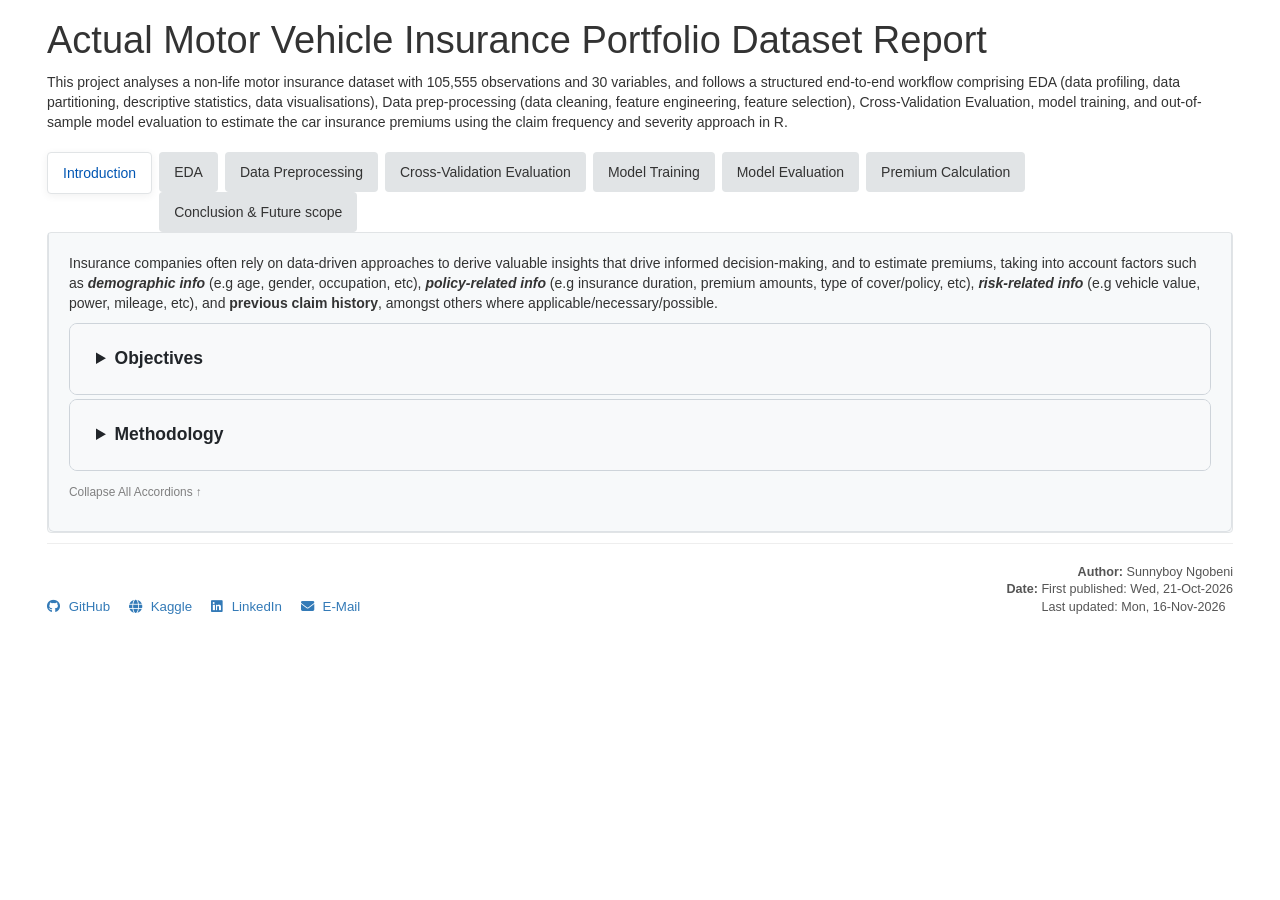
==== commit 67cfb0f0: "updated index.html" ====
--- a/index.html
+++ b/index.html
@@ -191,7 +191,7 @@
 Dataset Report</h1>
 <h4 class="author">Author: Sunnyboy Ngobeni</h4>
 <h4 class="date"><p>First published: Wed, 21-Oct-2026; Last updated:
-Sun, 8-Nov-2026</p></h4>
+Mon, 16-Nov-2026</p></h4>
 
 </div>
 
@@ -2667,10 +2667,7 @@
 heavy curves, severe narrowing or widening).</li>
 </ul></li>
 </ul>
-<pre><code>## plotResiduals() for datasets larger than 10,000 displays a spline instead of quantile regression lines for the sake of speed. To switch back to quantile regression lines, use the argument quantreg = T and have in mind that the function may take a while to compute and display the lines.</code></pre>
-<p><img src="index_files/figure-html/cost-dharma-2-1.png" alt="" width="672" style="display: block; margin: auto;" /></p>
-<p>There is a sign of homogeneity in the claims type variable for
-annonymized and travel assistance.</p>
+<!-- There is a sign of homogeneity in the claims type variable for annonymized and travel assistance. -->
 <p>As can be seen in the table below, most of the predictors are
 significant (at a 5% level of significance) since they have a p-value or
 0.05 or less. The intercept is significant in this model. The standard
@@ -3132,10 +3129,10 @@
 standard
 </td>
 <td style="text-align:right;">
-147.2403
-</td>
-<td style="text-align:right;">
-698.4448
+145.8759
+</td>
+<td style="text-align:right;">
+578.2928
 </td>
 </tr>
 <tr>
@@ -3146,10 +3143,10 @@
 standard
 </td>
 <td style="text-align:right;">
-720.4117
-</td>
-<td style="text-align:right;">
-851.9660
+707.6999
+</td>
+<td style="text-align:right;">
+752.5180
 </td>
 </tr>
 </tbody>
@@ -3189,7 +3186,7 @@
 improve predictions over a simple mean baseline.</li>
 </ul></li>
 </ul>
-<p>The portfolio has a gini index of 0.323</p>
+<p>The portfolio has a gini index of 0.319</p>
 </div>
 <div id="conclusion-future-scope" class="section level2">
 <h2>Conclusion &amp; Future scope</h2>
@@ -3207,16 +3204,16 @@
 the 882 hurdle is dealt with.</p>
 <p>Further consideration to increase the reliability of the results:</p>
 <ul>
-<li><p>increasing the size of the data, the final fit had better fit
-probably because the training data was larger than during
-cross-validation.</p></li>
+<li><p>increasing the size of the data, the slice 2 of Cv and the final
+fit had better fit probably because the training data was larger than
+during slice 1 cross-validation.</p></li>
 <li><p>Other considerations is that the data had too many claims data
 missing, most of the claims data had to be treated as anonymized instead
 of using their actual categories as this information was not
 available.</p></li>
 </ul>
-<p>But regardless of the missing information, all models performed well,
-and each one of them can be used to estimate pure premiums.</p>
+<p>But regardless of the missing information, the model performed better
+than the baseline, and can be used to estimate pure premiums.</p>
 </div>
 </details>
 <details name="conclusion">
@@ -3224,6 +3221,11 @@
 Future Scope
 </summary>
 <div class="accordion-content">
+<p>The predictors that both models (severity and frequency) used were
+linear with respect to one another, to further improve the
+predictability of the models, we can add non-linear terms to the models.
+Using splines and interactions could also be explored. The claims type
+variable can also have some levels collapsed as they are rare.</p>
 <p>From a pure premium, the premium to charge a policyholder can be
 calculated by adding loadings like expense loading (admin, policy setup,
 etc), profit loading, etc to the risk/pure premium.</p>
